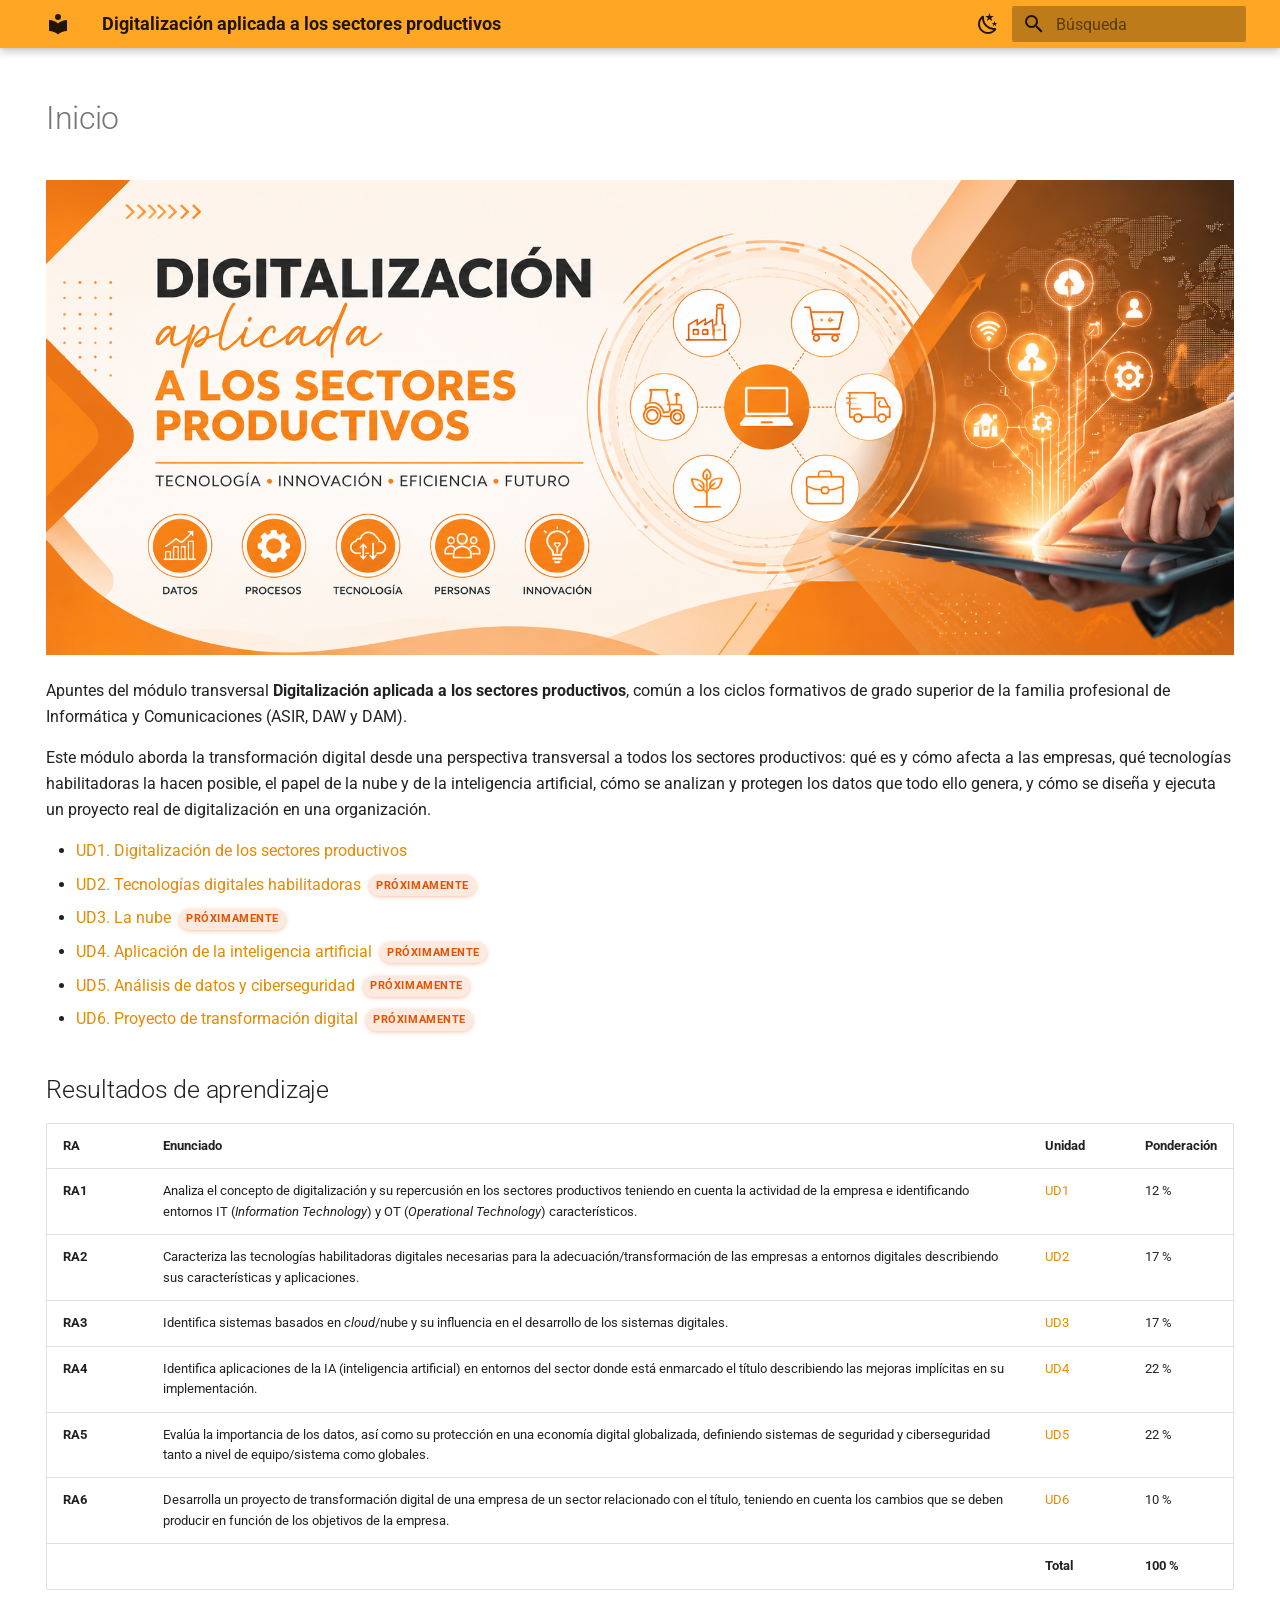
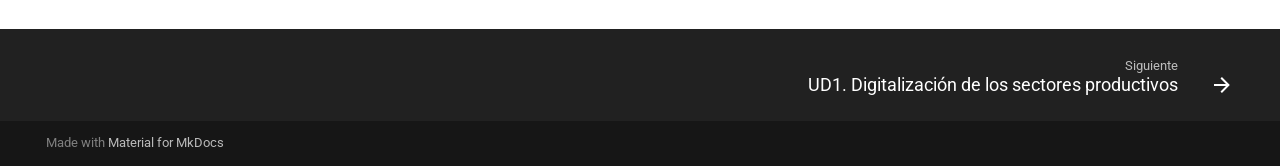
==== index.html @ 815c5373 "Deployed 82ef270 with MkDocs version: 1.6.1" ====
<!doctype html>
<html lang="es" class="no-js">
  <head>
    
      <meta charset="utf-8">
      <meta name="viewport" content="width=device-width,initial-scale=1">
      
        <meta name="description" content="Apuntes del módulo Digitalización aplicada a los sectores productivos — ciclos formativos de grado superior de la familia de Informática y Comunicaciones">
      
      
        <meta name="author" content="Angela B. Serrano">
      
      
        <link rel="canonical" href="https://angelabserrano.github.io/digitalizacion/">
      
      
      
        <link rel="next" href="ud1/">
      
      
        
      
      
      <link rel="icon" href="assets/images/favicon.png">
      <meta name="generator" content="mkdocs-1.6.1, mkdocs-material-9.7.7">
    
    
      
        <title>Digitalización aplicada a los sectores productivos</title>
      
    
    
      <link rel="stylesheet" href="assets/stylesheets/main.ec1eaa64.min.css">
      
        
        <link rel="stylesheet" href="assets/stylesheets/palette.ab4e12ef.min.css">
      
      


    
    
      
    
    
      
        
        
        <link rel="preconnect" href="https://fonts.gstatic.com" crossorigin>
        <link rel="stylesheet" href="https://fonts.googleapis.com/css?family=Roboto:300,300i,400,400i,700,700i%7CRoboto+Mono:400,400i,700,700i&display=fallback">
        <style>:root{--md-text-font:"Roboto";--md-code-font:"Roboto Mono"}</style>
      
    
    
      <link rel="stylesheet" href="stylesheets/extra.css">
    
    <script>__md_scope=new URL(".",location),__md_hash=e=>[...e].reduce(((e,_)=>(e<<5)-e+_.charCodeAt(0)),0),__md_get=(e,_=localStorage,t=__md_scope)=>JSON.parse(_.getItem(t.pathname+"."+e)),__md_set=(e,_,t=localStorage,a=__md_scope)=>{try{t.setItem(a.pathname+"."+e,JSON.stringify(_))}catch(e){}}</script>
    
      

    
    
  </head>
  
  
    
    
      
    
    
    
    
    <body dir="ltr" data-md-color-scheme="default" data-md-color-primary="orange" data-md-color-accent="deep-orange">
  
    
    <input class="md-toggle" data-md-toggle="drawer" type="checkbox" id="__drawer" autocomplete="off">
    <input class="md-toggle" data-md-toggle="search" type="checkbox" id="__search" autocomplete="off">
    <label class="md-overlay" for="__drawer"></label>
    <div data-md-component="skip">
      
        
        <a href="#resultados-de-aprendizaje" class="md-skip">
          Saltar a contenido
        </a>
      
    </div>
    <div data-md-component="announce">
      
    </div>
    
    
      

  

<header class="md-header md-header--shadow" data-md-component="header">
  <nav class="md-header__inner md-grid" aria-label="Cabecera">
    <a href="." title="Digitalización aplicada a los sectores productivos" class="md-header__button md-logo" aria-label="Digitalización aplicada a los sectores productivos" data-md-component="logo">
      
  
  <svg xmlns="http://www.w3.org/2000/svg" viewBox="0 0 24 24"><path d="M12 8a3 3 0 0 0 3-3 3 3 0 0 0-3-3 3 3 0 0 0-3 3 3 3 0 0 0 3 3m0 3.54C9.64 9.35 6.5 8 3 8v11c3.5 0 6.64 1.35 9 3.54 2.36-2.19 5.5-3.54 9-3.54V8c-3.5 0-6.64 1.35-9 3.54"/></svg>

    </a>
    <label class="md-header__button md-icon" for="__drawer">
      
      <svg xmlns="http://www.w3.org/2000/svg" viewBox="0 0 24 24"><path d="M3 6h18v2H3zm0 5h18v2H3zm0 5h18v2H3z"/></svg>
    </label>
    <div class="md-header__title" data-md-component="header-title">
      <div class="md-header__ellipsis">
        <div class="md-header__topic">
          <span class="md-ellipsis">
            Digitalización aplicada a los sectores productivos
          </span>
        </div>
        <div class="md-header__topic" data-md-component="header-topic">
          <span class="md-ellipsis">
            
              Inicio
            
          </span>
        </div>
      </div>
    </div>
    
      
        <form class="md-header__option" data-md-component="palette">
  
    
    
    
    <input class="md-option" data-md-color-media="" data-md-color-scheme="default" data-md-color-primary="orange" data-md-color-accent="deep-orange"  aria-label="Modo oscuro"  type="radio" name="__palette" id="__palette_0">
    
      <label class="md-header__button md-icon" title="Modo oscuro" for="__palette_1" hidden>
        <svg xmlns="http://www.w3.org/2000/svg" viewBox="0 0 24 24"><path d="m17.75 4.09-2.53 1.94.91 3.06-2.63-1.81-2.63 1.81.91-3.06-2.53-1.94L12.44 4l1.06-3 1.06 3zm3.5 6.91-1.64 1.25.59 1.98-1.7-1.17-1.7 1.17.59-1.98L15.75 11l2.06-.05L18.5 9l.69 1.95zm-2.28 4.95c.83-.08 1.72 1.1 1.19 1.85-.32.45-.66.87-1.08 1.27C15.17 23 8.84 23 4.94 19.07c-3.91-3.9-3.91-10.24 0-14.14.4-.4.82-.76 1.27-1.08.75-.53 1.93.36 1.85 1.19-.27 2.86.69 5.83 2.89 8.02a9.96 9.96 0 0 0 8.02 2.89m-1.64 2.02a12.08 12.08 0 0 1-7.8-3.47c-2.17-2.19-3.33-5-3.49-7.82-2.81 3.14-2.7 7.96.31 10.98 3.02 3.01 7.84 3.12 10.98.31"/></svg>
      </label>
    
  
    
    
    
    <input class="md-option" data-md-color-media="" data-md-color-scheme="slate" data-md-color-primary="orange" data-md-color-accent="deep-orange"  aria-label="Modo claro"  type="radio" name="__palette" id="__palette_1">
    
      <label class="md-header__button md-icon" title="Modo claro" for="__palette_0" hidden>
        <svg xmlns="http://www.w3.org/2000/svg" viewBox="0 0 24 24"><path d="M12 7a5 5 0 0 1 5 5 5 5 0 0 1-5 5 5 5 0 0 1-5-5 5 5 0 0 1 5-5m0 2a3 3 0 0 0-3 3 3 3 0 0 0 3 3 3 3 0 0 0 3-3 3 3 0 0 0-3-3m0-7 2.39 3.42C13.65 5.15 12.84 5 12 5s-1.65.15-2.39.42zM3.34 7l4.16-.35A7.2 7.2 0 0 0 5.94 8.5c-.44.74-.69 1.5-.83 2.29zm.02 10 1.76-3.77a7.131 7.131 0 0 0 2.38 4.14zM20.65 7l-1.77 3.79a7.02 7.02 0 0 0-2.38-4.15zm-.01 10-4.14.36c.59-.51 1.12-1.14 1.54-1.86.42-.73.69-1.5.83-2.29zM12 22l-2.41-3.44c.74.27 1.55.44 2.41.44.82 0 1.63-.17 2.37-.44z"/></svg>
      </label>
    
  
</form>
      
    
    
      <script>var palette=__md_get("__palette");if(palette&&palette.color){if("(prefers-color-scheme)"===palette.color.media){var media=matchMedia("(prefers-color-scheme: light)"),input=document.querySelector(media.matches?"[data-md-color-media='(prefers-color-scheme: light)']":"[data-md-color-media='(prefers-color-scheme: dark)']");palette.color.media=input.getAttribute("data-md-color-media"),palette.color.scheme=input.getAttribute("data-md-color-scheme"),palette.color.primary=input.getAttribute("data-md-color-primary"),palette.color.accent=input.getAttribute("data-md-color-accent")}for(var[key,value]of Object.entries(palette.color))document.body.setAttribute("data-md-color-"+key,value)}</script>
    
    
    
      
      
        <label class="md-header__button md-icon" for="__search">
          
          <svg xmlns="http://www.w3.org/2000/svg" viewBox="0 0 24 24"><path d="M9.5 3A6.5 6.5 0 0 1 16 9.5c0 1.61-.59 3.09-1.56 4.23l.27.27h.79l5 5-1.5 1.5-5-5v-.79l-.27-.27A6.52 6.52 0 0 1 9.5 16 6.5 6.5 0 0 1 3 9.5 6.5 6.5 0 0 1 9.5 3m0 2C7 5 5 7 5 9.5S7 14 9.5 14 14 12 14 9.5 12 5 9.5 5"/></svg>
        </label>
        <div class="md-search" data-md-component="search" role="dialog">
  <label class="md-search__overlay" for="__search"></label>
  <div class="md-search__inner" role="search">
    <form class="md-search__form" name="search">
      <input type="text" class="md-search__input" name="query" aria-label="Búsqueda" placeholder="Búsqueda" autocapitalize="off" autocorrect="off" autocomplete="off" spellcheck="false" data-md-component="search-query" required>
      <label class="md-search__icon md-icon" for="__search">
        
        <svg xmlns="http://www.w3.org/2000/svg" viewBox="0 0 24 24"><path d="M9.5 3A6.5 6.5 0 0 1 16 9.5c0 1.61-.59 3.09-1.56 4.23l.27.27h.79l5 5-1.5 1.5-5-5v-.79l-.27-.27A6.52 6.52 0 0 1 9.5 16 6.5 6.5 0 0 1 3 9.5 6.5 6.5 0 0 1 9.5 3m0 2C7 5 5 7 5 9.5S7 14 9.5 14 14 12 14 9.5 12 5 9.5 5"/></svg>
        
        <svg xmlns="http://www.w3.org/2000/svg" viewBox="0 0 24 24"><path d="M20 11v2H8l5.5 5.5-1.42 1.42L4.16 12l7.92-7.92L13.5 5.5 8 11z"/></svg>
      </label>
      <nav class="md-search__options" aria-label="Buscar">
        
        <button type="reset" class="md-search__icon md-icon" title="Limpiar" aria-label="Limpiar" tabindex="-1">
          
          <svg xmlns="http://www.w3.org/2000/svg" viewBox="0 0 24 24"><path d="M19 6.41 17.59 5 12 10.59 6.41 5 5 6.41 10.59 12 5 17.59 6.41 19 12 13.41 17.59 19 19 17.59 13.41 12z"/></svg>
        </button>
      </nav>
      
        <div class="md-search__suggest" data-md-component="search-suggest"></div>
      
    </form>
    <div class="md-search__output">
      <div class="md-search__scrollwrap" tabindex="0" data-md-scrollfix>
        <div class="md-search-result" data-md-component="search-result">
          <div class="md-search-result__meta">
            Inicializando búsqueda
          </div>
          <ol class="md-search-result__list" role="presentation"></ol>
        </div>
      </div>
    </div>
  </div>
</div>
      
    
    
  </nav>
  
</header>
    
    <div class="md-container" data-md-component="container">
      
      
        
          
        
      
      <main class="md-main" data-md-component="main">
        <div class="md-main__inner md-grid">
          
            
              
                
              
              <div class="md-sidebar md-sidebar--primary" data-md-component="sidebar" data-md-type="navigation" hidden>
                <div class="md-sidebar__scrollwrap">
                  <div class="md-sidebar__inner">
                    



  

<nav class="md-nav md-nav--primary md-nav--integrated" aria-label="Navegación" data-md-level="0">
  <label class="md-nav__title" for="__drawer">
    <a href="." title="Digitalización aplicada a los sectores productivos" class="md-nav__button md-logo" aria-label="Digitalización aplicada a los sectores productivos" data-md-component="logo">
      
  
  <svg xmlns="http://www.w3.org/2000/svg" viewBox="0 0 24 24"><path d="M12 8a3 3 0 0 0 3-3 3 3 0 0 0-3-3 3 3 0 0 0-3 3 3 3 0 0 0 3 3m0 3.54C9.64 9.35 6.5 8 3 8v11c3.5 0 6.64 1.35 9 3.54 2.36-2.19 5.5-3.54 9-3.54V8c-3.5 0-6.64 1.35-9 3.54"/></svg>

    </a>
    Digitalización aplicada a los sectores productivos
  </label>
  
  <ul class="md-nav__list" data-md-scrollfix>
    
      
      
  
  
    
  
  
  
    <li class="md-nav__item md-nav__item--active">
      
      <input class="md-nav__toggle md-toggle" type="checkbox" id="__toc">
      
      
      
        <label class="md-nav__link md-nav__link--active" for="__toc">
          
  
  
  <span class="md-ellipsis">
    
  
    Inicio
  

    
  </span>
  
  

          <span class="md-nav__icon md-icon"></span>
        </label>
      
      <a href="." class="md-nav__link md-nav__link--active">
        
  
  
  <span class="md-ellipsis">
    
  
    Inicio
  

    
  </span>
  
  

      </a>
      
        

<nav class="md-nav md-nav--secondary" aria-label="Tabla de contenidos">
  
  
  
  
    <label class="md-nav__title" for="__toc">
      <span class="md-nav__icon md-icon"></span>
      Tabla de contenidos
    </label>
    <ul class="md-nav__list" data-md-component="toc" data-md-scrollfix>
      
        <li class="md-nav__item">
  <a href="#resultados-de-aprendizaje" class="md-nav__link">
    <span class="md-ellipsis">
      
        Resultados de aprendizaje
      
    </span>
  </a>
  
</li>
      
    </ul>
  
</nav>
      
    </li>
  

    
      
      
  
  
  
  
    <li class="md-nav__item">
      <a href="ud1/" class="md-nav__link">
        
  
  
  <span class="md-ellipsis">
    
  
    UD1. Digitalización de los sectores productivos
  

    
  </span>
  
  

      </a>
    </li>
  

    
      
      
  
  
  
  
    <li class="md-nav__item">
      <a href="ud2/" class="md-nav__link">
        
  
  
  <span class="md-ellipsis">
    
  
    UD2. Tecnologías digitales habilitadoras
  

    
  </span>
  
  

      </a>
    </li>
  

    
      
      
  
  
  
  
    <li class="md-nav__item">
      <a href="ud3/" class="md-nav__link">
        
  
  
  <span class="md-ellipsis">
    
  
    UD3. La nube
  

    
  </span>
  
  

      </a>
    </li>
  

    
      
      
  
  
  
  
    <li class="md-nav__item">
      <a href="ud4/" class="md-nav__link">
        
  
  
  <span class="md-ellipsis">
    
  
    UD4. Aplicación de la inteligencia artificial
  

    
  </span>
  
  

      </a>
    </li>
  

    
      
      
  
  
  
  
    <li class="md-nav__item">
      <a href="ud5/" class="md-nav__link">
        
  
  
  <span class="md-ellipsis">
    
  
    UD5. Análisis de datos y ciberseguridad
  

    
  </span>
  
  

      </a>
    </li>
  

    
      
      
  
  
  
  
    <li class="md-nav__item">
      <a href="ud6/" class="md-nav__link">
        
  
  
  <span class="md-ellipsis">
    
  
    UD6. Proyecto de transformación digital
  

    
  </span>
  
  

      </a>
    </li>
  

    
  </ul>
</nav>
                  </div>
                </div>
              </div>
            
            
          
          
            <div class="md-content" data-md-component="content">
              
              <article class="md-content__inner md-typeset">
                
                  
  




  <h1>Inicio</h1>

<p><img alt="Digitalización aplicada a los sectores productivos" src="assets/img/logo_portada.png" /></p>
<p>Apuntes del módulo transversal <strong>Digitalización aplicada a los sectores productivos</strong>, común a los ciclos formativos de grado superior de la familia profesional de Informática y Comunicaciones (ASIR, DAW y DAM).</p>
<p>Este módulo aborda la transformación digital desde una perspectiva transversal a todos los sectores productivos: qué es y cómo afecta a las empresas, qué tecnologías habilitadoras la hacen posible, el papel de la nube y de la inteligencia artificial, cómo se analizan y protegen los datos que todo ello genera, y cómo se diseña y ejecuta un proyecto real de digitalización en una organización.</p>
<ul>
<li><a href="ud1/">UD1. Digitalización de los sectores productivos</a></li>
<li><a href="ud2/">UD2. Tecnologías digitales habilitadoras</a> <span class="badge-proximamente">Próximamente</span></li>
<li><a href="ud3/">UD3. La nube</a> <span class="badge-proximamente">Próximamente</span></li>
<li><a href="ud4/">UD4. Aplicación de la inteligencia artificial</a> <span class="badge-proximamente">Próximamente</span></li>
<li><a href="ud5/">UD5. Análisis de datos y ciberseguridad</a> <span class="badge-proximamente">Próximamente</span></li>
<li><a href="ud6/">UD6. Proyecto de transformación digital</a> <span class="badge-proximamente">Próximamente</span></li>
</ul>
<h2 id="resultados-de-aprendizaje">Resultados de aprendizaje<a class="headerlink" href="#resultados-de-aprendizaje" title="Permanent link">&para;</a></h2>
<table>
<thead>
<tr>
<th>RA</th>
<th>Enunciado</th>
<th>Unidad</th>
<th>Ponderación</th>
</tr>
</thead>
<tbody>
<tr>
<td><strong>RA1</strong></td>
<td>Analiza el concepto de digitalización y su repercusión en los sectores productivos teniendo en cuenta la actividad de la empresa e identificando entornos IT (<em>Information Technology</em>) y OT (<em>Operational Technology</em>) característicos.</td>
<td><a href="ud1/">UD1</a></td>
<td>12 %</td>
</tr>
<tr>
<td><strong>RA2</strong></td>
<td>Caracteriza las tecnologías habilitadoras digitales necesarias para la adecuación/transformación de las empresas a entornos digitales describiendo sus características y aplicaciones.</td>
<td><a href="ud2/">UD2</a></td>
<td>17 %</td>
</tr>
<tr>
<td><strong>RA3</strong></td>
<td>Identifica sistemas basados en <em>cloud</em>/nube y su influencia en el desarrollo de los sistemas digitales.</td>
<td><a href="ud3/">UD3</a></td>
<td>17 %</td>
</tr>
<tr>
<td><strong>RA4</strong></td>
<td>Identifica aplicaciones de la IA (inteligencia artificial) en entornos del sector donde está enmarcado el título describiendo las mejoras implícitas en su implementación.</td>
<td><a href="ud4/">UD4</a></td>
<td>22 %</td>
</tr>
<tr>
<td><strong>RA5</strong></td>
<td>Evalúa la importancia de los datos, así como su protección en una economía digital globalizada, definiendo sistemas de seguridad y ciberseguridad tanto a nivel de equipo/sistema como globales.</td>
<td><a href="ud5/">UD5</a></td>
<td>22 %</td>
</tr>
<tr>
<td><strong>RA6</strong></td>
<td>Desarrolla un proyecto de transformación digital de una empresa de un sector relacionado con el título, teniendo en cuenta los cambios que se deben producir en función de los objetivos de la empresa.</td>
<td><a href="ud6/">UD6</a></td>
<td>10 %</td>
</tr>
<tr>
<td></td>
<td></td>
<td><strong>Total</strong></td>
<td><strong>100 %</strong></td>
</tr>
</tbody>
</table>







  
  




  



                
              </article>
            </div>
          
          
<script>var target=document.getElementById(location.hash.slice(1));target&&target.name&&(target.checked=target.name.startsWith("__tabbed_"))</script>
        </div>
        
          <button type="button" class="md-top md-icon" data-md-component="top" hidden>
  
  <svg xmlns="http://www.w3.org/2000/svg" viewBox="0 0 24 24"><path d="M13 20h-2V8l-5.5 5.5-1.42-1.42L12 4.16l7.92 7.92-1.42 1.42L13 8z"/></svg>
  Volver al principio
</button>
        
      </main>
      
        <footer class="md-footer">
  
    
      
        
      
      <nav class="md-footer__inner md-grid" aria-label="Pie" >
        
        
          
          <a href="ud1/" class="md-footer__link md-footer__link--next" aria-label="Siguiente: UD1. Digitalización de los sectores productivos">
            <div class="md-footer__title">
              <span class="md-footer__direction">
                Siguiente
              </span>
              <div class="md-ellipsis">
                UD1. Digitalización de los sectores productivos
              </div>
            </div>
            <div class="md-footer__button md-icon">
              
              <svg xmlns="http://www.w3.org/2000/svg" viewBox="0 0 24 24"><path d="M4 11v2h12l-5.5 5.5 1.42 1.42L19.84 12l-7.92-7.92L10.5 5.5 16 11z"/></svg>
            </div>
          </a>
        
      </nav>
    
  
  <div class="md-footer-meta md-typeset">
    <div class="md-footer-meta__inner md-grid">
      <div class="md-copyright">
  
  
    Made with
    <a href="https://squidfunk.github.io/mkdocs-material/" target="_blank" rel="noopener">
      Material for MkDocs
    </a>
  
</div>
      
    </div>
  </div>
</footer>
      
    </div>
    <div class="md-dialog" data-md-component="dialog">
      <div class="md-dialog__inner md-typeset"></div>
    </div>
    
    
    
      
      
      <script id="__config" type="application/json">{"annotate": null, "base": ".", "features": ["navigation.top", "navigation.footer", "toc.integrate", "search.highlight", "search.suggest", "content.code.copy", "toc.follow"], "search": "assets/javascripts/workers/search.2c215733.min.js", "tags": null, "translations": {"clipboard.copied": "Copiado al portapapeles", "clipboard.copy": "Copiar al portapapeles", "search.result.more.one": "1 m\u00e1s en esta p\u00e1gina", "search.result.more.other": "# m\u00e1s en esta p\u00e1gina", "search.result.none": "No se encontraron documentos", "search.result.one": "1 documento encontrado", "search.result.other": "# documentos encontrados", "search.result.placeholder": "Teclee para comenzar b\u00fasqueda", "search.result.term.missing": "Falta", "select.version": "Seleccionar versi\u00f3n"}, "version": null}</script>
    
    
      <script src="assets/javascripts/bundle.d7400e89.min.js"></script>
      
    
  </body>
</html>
---- assets/stylesheets/main.ec1eaa64.min.css ----
@charset "UTF-8";html{-webkit-text-size-adjust:none;-moz-text-size-adjust:none;text-size-adjust:none;box-sizing:border-box}*,:after,:before{box-sizing:inherit}@media (prefers-reduced-motion){*,:after,:before{transition:none!important}}body{margin:0}a,button,input,label{-webkit-tap-highlight-color:transparent}a{color:inherit;text-decoration:none}hr{border:0;box-sizing:initial;display:block;height:.05rem;overflow:visible;padding:0}small{font-size:80%}sub,sup{line-height:1em}img{border-style:none}table{border-collapse:initial;border-spacing:0}td,th{font-weight:400;vertical-align:top}button{background:#0000;border:0;font-family:inherit;font-size:inherit;margin:0;padding:0}input{border:0;outline:none}:root{--md-primary-fg-color:#4051b5;--md-primary-fg-color--light:#5d6cc0;--md-primary-fg-color--dark:#303fa1;--md-primary-bg-color:#fff;--md-primary-bg-color--light:#ffffffb3;--md-accent-fg-color:#526cfe;--md-accent-fg-color--transparent:#526cfe1a;--md-accent-bg-color:#fff;--md-accent-bg-color--light:#ffffffb3}[data-md-color-scheme=default]{color-scheme:light}[data-md-color-scheme=default] img[src$="#gh-dark-mode-only"],[data-md-color-scheme=default] img[src$="#only-dark"]{display:none}:root,[data-md-color-scheme=default]{--md-hue:225deg;--md-default-fg-color:#000000de;--md-default-fg-color--light:#0000008a;--md-default-fg-color--lighter:#00000052;--md-default-fg-color--lightest:#00000012;--md-default-bg-color:#fff;--md-default-bg-color--light:#ffffffb3;--md-default-bg-color--lighter:#ffffff4d;--md-default-bg-color--lightest:#ffffff1f;--md-code-fg-color:#36464e;--md-code-bg-color:#f5f5f5;--md-code-bg-color--light:#f5f5f5b3;--md-code-bg-color--lighter:#f5f5f54d;--md-code-hl-color:#4287ff;--md-code-hl-color--light:#4287ff1a;--md-code-hl-number-color:#d52a2a;--md-code-hl-special-color:#db1457;--md-code-hl-function-color:#a846b9;--md-code-hl-constant-color:#6e59d9;--md-code-hl-keyword-color:#3f6ec6;--md-code-hl-string-color:#1c7d4d;--md-code-hl-name-color:var(--md-code-fg-color);--md-code-hl-operator-color:var(--md-default-fg-color--light);--md-code-hl-punctuation-color:var(--md-default-fg-color--light);--md-code-hl-comment-color:var(--md-default-fg-color--light);--md-code-hl-generic-color:var(--md-default-fg-color--light);--md-code-hl-variable-color:var(--md-default-fg-color--light);--md-typeset-color:var(--md-default-fg-color);--md-typeset-a-color:var(--md-primary-fg-color);--md-typeset-del-color:#f5503d26;--md-typeset-ins-color:#0bd57026;--md-typeset-kbd-color:#fafafa;--md-typeset-kbd-accent-color:#fff;--md-typeset-kbd-border-color:#b8b8b8;--md-typeset-mark-color:#ffff0080;--md-typeset-table-color:#0000001f;--md-typeset-table-color--light:rgba(0,0,0,.035);--md-admonition-fg-color:var(--md-default-fg-color);--md-admonition-bg-color:var(--md-default-bg-color);--md-warning-fg-color:#000000de;--md-warning-bg-color:#ff9;--md-footer-fg-color:#fff;--md-footer-fg-color--light:#ffffffb3;--md-footer-fg-color--lighter:#ffffff73;--md-footer-bg-color:#000000de;--md-footer-bg-color--dark:#00000052;--md-shadow-z1:0 0.2rem 0.5rem #0000000d,0 0 0.05rem #0000001a;--md-shadow-z2:0 0.2rem 0.5rem #0000001a,0 0 0.05rem #00000040;--md-shadow-z3:0 0.2rem 0.5rem #0003,0 0 0.05rem #00000059}.md-icon svg{fill:currentcolor;display:block;height:1.2rem;width:1.2rem}body{-webkit-font-smoothing:antialiased;-moz-osx-font-smoothing:grayscale;--md-text-font-family:var(--md-text-font,_),-apple-system,BlinkMacSystemFont,Helvetica,Arial,sans-serif;--md-code-font-family:var(--md-code-font,_),SFMono-Regular,Consolas,Menlo,monospace}aside,body,input{font-feature-settings:"kern","liga";color:var(--md-typeset-color);font-family:var(--md-text-font-family)}code,kbd,pre{font-feature-settings:"kern";font-family:var(--md-code-font-family)}:root{--md-typeset-table-sort-icon:url('data:image/svg+xml;charset=utf-8,<svg xmlns="http://www.w3.org/2000/svg" viewBox="0 0 24 24"><path d="m18 21-4-4h3V7h-3l4-4 4 4h-3v10h3M2 19v-2h10v2M2 13v-2h7v2M2 7V5h4v2z"/></svg>');--md-typeset-table-sort-icon--asc:url('data:image/svg+xml;charset=utf-8,<svg xmlns="http://www.w3.org/2000/svg" viewBox="0 0 24 24"><path d="M19 17h3l-4 4-4-4h3V3h2M2 17h10v2H2M6 5v2H2V5m0 6h7v2H2z"/></svg>');--md-typeset-table-sort-icon--desc:url('data:image/svg+xml;charset=utf-8,<svg xmlns="http://www.w3.org/2000/svg" viewBox="0 0 24 24"><path d="M19 7h3l-4-4-4 4h3v14h2M2 17h10v2H2M6 5v2H2V5m0 6h7v2H2z"/></svg>')}.md-typeset{-webkit-print-color-adjust:exact;color-adjust:exact;font-size:.8rem;line-height:1.6;overflow-wrap:break-word}@media print{.md-typeset{font-size:.68rem}}.md-typeset blockquote,.md-typeset dl,.md-typeset figure,.md-typeset ol,.md-typeset pre,.md-typeset ul{margin-bottom:1em;margin-top:1em}.md-typeset h1{color:var(--md-default-fg-color--light);font-size:2em;line-height:1.3;margin:0 0 1.25em}.md-typeset h1,.md-typeset h2{font-weight:300;letter-spacing:-.01em}.md-typeset h2{font-size:1.5625em;line-height:1.4;margin:1.6em 0 .64em}.md-typeset h3{font-size:1.25em;font-weight:400;letter-spacing:-.01em;line-height:1.5;margin:1.6em 0 .8em}.md-typeset h2+h3{margin-top:.8em}.md-typeset h4{font-weight:700;letter-spacing:-.01em;margin:1em 0}.md-typeset h5,.md-typeset h6{color:var(--md-default-fg-color--light);font-size:.8em;font-weight:700;letter-spacing:-.01em;margin:1.25em 0}.md-typeset h5{text-transform:uppercase}.md-typeset h5 code{text-transform:none}.md-typeset hr{border-bottom:.05rem solid var(--md-default-fg-color--lightest);display:flow-root;margin:1.5em 0}.md-typeset a{color:var(--md-typeset-a-color);word-break:break-word}.md-typeset a,.md-typeset a:before{transition:color 125ms}.md-typeset a:focus,.md-typeset a:hover{color:var(--md-accent-fg-color)}.md-typeset a:focus code,.md-typeset a:hover code{background-color:var(--md-accent-fg-color--transparent);color:var(--md-accent-fg-color)}.md-typeset a code{color:var(--md-typeset-a-color)}.md-typeset a.focus-visible{outline-color:var(--md-accent-fg-color);outline-offset:.2rem}.md-typeset code,.md-typeset kbd,.md-typeset pre{color:var(--md-code-fg-color);direction:ltr;font-variant-ligatures:none;transition:background-color 125ms}@media print{.md-typeset code,.md-typeset kbd,.md-typeset pre{white-space:pre-wrap}}.md-typeset code{background-color:var(--md-code-bg-color);border-radius:.1rem;-webkit-box-decoration-break:clone;box-decoration-break:clone;font-size:.85em;padding:0 .2941176471em;transition:color 125ms,background-color 125ms;word-break:break-word}.md-typeset code:not(.focus-visible){-webkit-tap-highlight-color:transparent;outline:none}.md-typeset pre{display:flow-root;line-height:1.4;position:relative}.md-typeset pre>code{-webkit-box-decoration-break:slice;box-decoration-break:slice;box-shadow:none;display:block;margin:0;outline-color:var(--md-accent-fg-color);overflow:auto;padding:.7720588235em 1.1764705882em;scrollbar-color:var(--md-default-fg-color--lighter) #0000;scrollbar-width:thin;touch-action:auto;word-break:normal}.md-typeset pre>code:hover{scrollbar-color:var(--md-accent-fg-color) #0000}.md-typeset pre>code::-webkit-scrollbar{height:.2rem;width:.2rem}.md-typeset pre>code::-webkit-scrollbar-thumb{background-color:var(--md-default-fg-color--lighter)}.md-typeset pre>code::-webkit-scrollbar-thumb:hover{background-color:var(--md-accent-fg-color)}.md-typeset kbd{background-color:var(--md-typeset-kbd-color);border-radius:.1rem;box-shadow:0 .1rem 0 .05rem var(--md-typeset-kbd-border-color),0 .1rem 0 var(--md-typeset-kbd-border-color),0 -.1rem .2rem var(--md-typeset-kbd-accent-color) inset;color:var(--md-default-fg-color);display:inline-block;font-size:.75em;padding:0 .6666666667em;vertical-align:text-top;word-break:break-word}.md-typeset mark{background-color:var(--md-typeset-mark-color);-webkit-box-decoration-break:clone;box-decoration-break:clone;color:inherit;word-break:break-word}.md-typeset abbr{cursor:help;text-decoration:none}.md-typeset [data-preview],.md-typeset abbr{border-bottom:.05rem dotted var(--md-default-fg-color--light)}.md-typeset small{opacity:.75}[dir=ltr] .md-typeset sub,[dir=ltr] .md-typeset sup{margin-left:.078125em}[dir=rtl] .md-typeset sub,[dir=rtl] .md-typeset sup{margin-right:.078125em}[dir=ltr] .md-typeset blockquote{padding-left:.6rem}[dir=rtl] .md-typeset blockquote{padding-right:.6rem}[dir=ltr] .md-typeset blockquote{border-left:.2rem solid var(--md-default-fg-color--lighter)}[dir=rtl] .md-typeset blockquote{border-right:.2rem solid var(--md-default-fg-color--lighter)}.md-typeset blockquote{color:var(--md-default-fg-color--light);margin-left:0;margin-right:0}.md-typeset ul{list-style-type:disc}.md-typeset ul[type]{list-style-type:revert-layer}[dir=ltr] .md-typeset ol,[dir=ltr] .md-typeset ul{margin-left:.625em}[dir=rtl] .md-typeset ol,[dir=rtl] .md-typeset ul{margin-right:.625em}.md-typeset ol,.md-typeset ul{padding:0}.md-typeset ol:not([hidden]),.md-typeset ul:not([hidden]){display:flow-root}.md-typeset ol ol,.md-typeset ul ol{list-style-type:lower-alpha}.md-typeset ol ol ol,.md-typeset ul ol ol{list-style-type:lower-roman}.md-typeset ol ol ol ol,.md-typeset ul ol ol ol{list-style-type:upper-alpha}.md-typeset ol ol ol ol ol,.md-typeset ul ol ol ol ol{list-style-type:upper-roman}.md-typeset ol[type],.md-typeset ul[type]{list-style-type:revert-layer}[dir=ltr] .md-typeset ol li,[dir=ltr] .md-typeset ul li{margin-left:1.25em}[dir=rtl] .md-typeset ol li,[dir=rtl] .md-typeset ul li{margin-right:1.25em}.md-typeset ol li,.md-typeset ul li{margin-bottom:.5em}.md-typeset ol li blockquote,.md-typeset ol li p,.md-typeset ul li blockquote,.md-typeset ul li p{margin:.5em 0}.md-typeset ol li:last-child,.md-typeset ul li:last-child{margin-bottom:0}[dir=ltr] .md-typeset ol li ol,[dir=ltr] .md-typeset ol li ul,[dir=ltr] .md-typeset ul li ol,[dir=ltr] .md-typeset ul li ul{margin-left:.625em}[dir=rtl] .md-typeset ol li ol,[dir=rtl] .md-typeset ol li ul,[dir=rtl] .md-typeset ul li ol,[dir=rtl] .md-typeset ul li ul{margin-right:.625em}.md-typeset ol li ol,.md-typeset ol li ul,.md-typeset ul li ol,.md-typeset ul li ul{margin-bottom:.5em;margin-top:.5em}[dir=ltr] .md-typeset dd{margin-left:1.875em}[dir=rtl] .md-typeset dd{margin-right:1.875em}.md-typeset dd{margin-bottom:1.5em;margin-top:1em}.md-typeset img,.md-typeset svg,.md-typeset video{height:auto;max-width:100%}.md-typeset img[align=left]{margin:1em 1em 1em 0}.md-typeset img[align=right]{margin:1em 0 1em 1em}.md-typeset img[align]:only-child{margin-top:0}.md-typeset figure{display:flow-root;margin:1em auto;max-width:100%;text-align:center;width:fit-content}.md-typeset figure img{display:block;margin:0 auto}.md-typeset figcaption{font-style:italic;margin:1em auto;max-width:24rem}.md-typeset iframe{max-width:100%}.md-typeset table:not([class]){background-color:var(--md-default-bg-color);border:.05rem solid var(--md-typeset-table-color);border-radius:.1rem;display:inline-block;font-size:.64rem;max-width:100%;overflow:auto;touch-action:auto}@media print{.md-typeset table:not([class]){display:table}}.md-typeset table:not([class])+*{margin-top:1.5em}.md-typeset table:not([class]) td>:first-child,.md-typeset table:not([class]) th>:first-child{margin-top:0}.md-typeset table:not([class]) td>:last-child,.md-typeset table:not([class]) th>:last-child{margin-bottom:0}.md-typeset table:not([class]) td:not([align]),.md-typeset table:not([class]) th:not([align]){text-align:left}[dir=rtl] .md-typeset table:not([class]) td:not([align]),[dir=rtl] .md-typeset table:not([class]) th:not([align]){text-align:right}.md-typeset table:not([class]) th{font-weight:700;min-width:5rem;padding:.9375em 1.25em;vertical-align:top}.md-typeset table:not([class]) td{border-top:.05rem solid var(--md-typeset-table-color);padding:.9375em 1.25em;vertical-align:top}.md-typeset table:not([class]) tbody tr{transition:background-color 125ms}.md-typeset table:not([class]) tbody tr:hover{background-color:var(--md-typeset-table-color--light);box-shadow:0 .05rem 0 var(--md-default-bg-color) inset}.md-typeset table:not([class]) a{word-break:normal}.md-typeset table th[role=columnheader]{cursor:pointer}[dir=ltr] .md-typeset table th[role=columnheader]:after{margin-left:.5em}[dir=rtl] .md-typeset table th[role=columnheader]:after{margin-right:.5em}.md-typeset table th[role=columnheader]:after{content:"";display:inline-block;height:1.2em;-webkit-mask-image:var(--md-typeset-table-sort-icon);mask-image:var(--md-typeset-table-sort-icon);-webkit-mask-repeat:no-repeat;mask-repeat:no-repeat;-webkit-mask-size:contain;mask-size:contain;transition:background-color 125ms;vertical-align:text-bottom;width:1.2em}.md-typeset table th[role=columnheader]:hover:after{background-color:var(--md-default-fg-color--lighter)}.md-typeset table th[role=columnheader][aria-sort=ascending]:after{background-color:var(--md-default-fg-color--light);-webkit-mask-image:var(--md-typeset-table-sort-icon--asc);mask-image:var(--md-typeset-table-sort-icon--asc)}.md-typeset table th[role=columnheader][aria-sort=descending]:after{background-color:var(--md-default-fg-color--light);-webkit-mask-image:var(--md-typeset-table-sort-icon--desc);mask-image:var(--md-typeset-table-sort-icon--desc)}.md-typeset__scrollwrap{margin:1em -.8rem;overflow-x:auto;touch-action:auto}.md-typeset__table{display:inline-block;margin-bottom:.5em;padding:0 .8rem}@media print{.md-typeset__table{display:block}}html .md-typeset__table table{display:table;margin:0;overflow:hidden;width:100%}@media screen and (max-width:44.984375em){.md-content__inner>pre{margin:1em -.8rem}.md-content__inner>pre code{border-radius:0}}.md-typeset .md-author{border-radius:100%;display:block;flex-shrink:0;height:1.6rem;overflow:hidden;position:relative;transition:color 125ms,transform 125ms;width:1.6rem}.md-typeset .md-author img{display:block}.md-typeset .md-author--more{background:var(--md-default-fg-color--lightest);color:var(--md-default-fg-color--lighter);font-size:.6rem;font-weight:700;line-height:1.6rem;text-align:center}.md-typeset .md-author--long{height:2.4rem;width:2.4rem}.md-typeset a.md-author{transform:scale(1)}.md-typeset a.md-author img{border-radius:100%;filter:grayscale(100%) opacity(75%);transition:filter 125ms}.md-typeset a.md-author:focus,.md-typeset a.md-author:hover{transform:scale(1.1);z-index:1}.md-typeset a.md-author:focus img,.md-typeset a.md-author:hover img{filter:grayscale(0)}.md-banner{background-color:var(--md-footer-bg-color);color:var(--md-footer-fg-color);overflow:auto}@media print{.md-banner{display:none}}.md-banner--warning{background-color:var(--md-warning-bg-color);color:var(--md-warning-fg-color)}.md-banner__inner{font-size:.7rem;margin:.6rem auto;padding:0 .8rem}[dir=ltr] .md-banner__button{float:right}[dir=rtl] .md-banner__button{float:left}.md-banner__button{color:inherit;cursor:pointer;transition:opacity .25s}.no-js .md-banner__button{display:none}.md-banner__button:hover{opacity:.7}html{font-size:125%;height:100%;overflow-x:hidden}@media screen and (min-width:100em){html{font-size:137.5%}}@media screen and (min-width:125em){html{font-size:150%}}body{background-color:var(--md-default-bg-color);display:flex;flex-direction:column;font-size:.5rem;min-height:100%;position:relative;width:100%}@media print{body{display:block}}@media screen and (max-width:59.984375em){body[data-md-scrolllock]{position:fixed}}.md-grid{margin-left:auto;margin-right:auto;max-width:61rem}.md-container{display:flex;flex-direction:column;flex-grow:1}@media print{.md-container{display:block}}.md-main{flex-grow:1}.md-main__inner{display:flex;height:100%;margin-top:1.5rem}.md-ellipsis{overflow:hidden;text-overflow:ellipsis}.md-toggle{display:none}.md-option{height:0;opacity:0;position:absolute;width:0}.md-option:checked+label:not([hidden]){display:block}.md-option.focus-visible+label{outline-color:var(--md-accent-fg-color);outline-style:auto}.md-skip{background-color:var(--md-default-fg-color);border-radius:.1rem;color:var(--md-default-bg-color);font-size:.64rem;margin:.5rem;opacity:0;outline-color:var(--md-accent-fg-color);padding:.3rem .5rem;position:fixed;transform:translateY(.4rem);z-index:-1}.md-skip:focus{opacity:1;transform:translateY(0);transition:transform .25s cubic-bezier(.4,0,.2,1),opacity 175ms 75ms;z-index:10}@page{margin:25mm}:root{--md-clipboard-icon:url('data:image/svg+xml;charset=utf-8,<svg xmlns="http://www.w3.org/2000/svg" viewBox="0 0 24 24"><path d="M19 21H8V7h11m0-2H8a2 2 0 0 0-2 2v14a2 2 0 0 0 2 2h11a2 2 0 0 0 2-2V7a2 2 0 0 0-2-2m-3-4H4a2 2 0 0 0-2 2v14h2V3h12z"/></svg>')}.md-clipboard{border-radius:.1rem;color:var(--md-default-fg-color--lightest);cursor:pointer;height:1.5em;outline-color:var(--md-accent-fg-color);outline-offset:.1rem;transition:color .25s;width:1.5em;z-index:1}@media print{.md-clipboard{display:none}}.md-clipboard:not(.focus-visible){-webkit-tap-highlight-color:transparent;outline:none}:hover>.md-clipboard{color:var(--md-default-fg-color--light)}.md-clipboard:focus,.md-clipboard:hover{color:var(--md-accent-fg-color)}.md-clipboard:after{background-color:currentcolor;content:"";display:block;height:1.125em;margin:0 auto;-webkit-mask-image:var(--md-clipboard-icon);mask-image:var(--md-clipboard-icon);-webkit-mask-position:center;mask-position:center;-webkit-mask-repeat:no-repeat;mask-repeat:no-repeat;-webkit-mask-size:contain;mask-size:contain;width:1.125em}.md-clipboard--inline{cursor:pointer}.md-clipboard--inline code{transition:color .25s,background-color .25s}.md-clipboard--inline:focus code,.md-clipboard--inline:hover code{background-color:var(--md-accent-fg-color--transparent);color:var(--md-accent-fg-color)}:root{--md-code-select-icon:url('data:image/svg+xml;charset=utf-8,<svg xmlns="http://www.w3.org/2000/svg" viewBox="0 0 24 24"><path d="M19 19h-4v2h4c1.1 0 2-.9 2-2v-4h-2m0-12h-4v2h4v4h2V5c0-1.1-.9-2-2-2M5 5h4V3H5c-1.1 0-2 .9-2 2v4h2m0 6H3v4c0 1.1.9 2 2 2h4v-2H5zm2-4h2v2H7zm4 0h2v2h-2zm4 0h2v2h-2zM7 7h2v2H7zm4 0h2v2h-2zm4 0h2v2h-2zm-8 8h2v2H7zm4 0h2v2h-2zm4 0h2v2h-2z"/></svg>');--md-code-copy-icon:url('data:image/svg+xml;charset=utf-8,<svg xmlns="http://www.w3.org/2000/svg" viewBox="0 0 24 24"><path d="M19 21H8V7h11m0-2H8a2 2 0 0 0-2 2v14a2 2 0 0 0 2 2h11a2 2 0 0 0 2-2V7a2 2 0 0 0-2-2m-3-4H4a2 2 0 0 0-2 2v14h2V3h12z"/></svg>')}.md-typeset .md-code__content{display:grid}.md-code__nav{background-color:var(--md-code-bg-color--lighter);border-radius:.1rem;display:flex;gap:.2rem;padding:.2rem;position:absolute;right:.25em;top:.25em;transition:background-color .25s;z-index:1}:hover>.md-code__nav{background-color:var(--md-code-bg-color--light)}.md-code__button{color:var(--md-default-fg-color--lightest);cursor:pointer;display:block;height:1.5em;outline-color:var(--md-accent-fg-color);outline-offset:.1rem;transition:color .25s;width:1.5em}:hover>*>.md-code__button{color:var(--md-default-fg-color--light)}.md-code__button.focus-visible,.md-code__button:hover{color:var(--md-accent-fg-color)}.md-code__button--active{color:var(--md-default-fg-color)!important}.md-code__button:after{background-color:currentcolor;content:"";display:block;height:1.125em;margin:0 auto;-webkit-mask-position:center;mask-position:center;-webkit-mask-repeat:no-repeat;mask-repeat:no-repeat;-webkit-mask-size:contain;mask-size:contain;width:1.125em}.md-code__button[data-md-type=select]:after{-webkit-mask-image:var(--md-code-select-icon);mask-image:var(--md-code-select-icon)}.md-code__button[data-md-type=copy]:after{-webkit-mask-image:var(--md-code-copy-icon);mask-image:var(--md-code-copy-icon)}@keyframes consent{0%{opacity:0;transform:translateY(100%)}to{opacity:1;transform:translateY(0)}}@keyframes overlay{0%{opacity:0}to{opacity:1}}.md-consent__overlay{animation:overlay .25s both;-webkit-backdrop-filter:blur(.1rem);backdrop-filter:blur(.1rem);background-color:#0000008a;height:100%;opacity:1;position:fixed;top:0;width:100%;z-index:5}.md-consent__inner{animation:consent .5s cubic-bezier(.1,.7,.1,1) both;background-color:var(--md-default-bg-color);border:0;border-radius:.1rem;bottom:0;box-shadow:0 0 .2rem #0000001a,0 .2rem .4rem #0003;max-height:100%;overflow:auto;padding:0;position:fixed;width:100%;z-index:5}.md-consent__form{padding:.8rem}.md-consent__settings{display:none;margin:1em 0}input:checked+.md-consent__settings{display:block}.md-consent__controls{margin-bottom:.8rem}.md-typeset .md-consent__controls .md-button{display:inline}@media screen and (max-width:44.984375em){.md-typeset .md-consent__controls .md-button{display:block;margin-top:.4rem;text-align:center;width:100%}}.md-consent label{cursor:pointer}.md-content{flex-grow:1;min-width:0}.md-content__inner{margin:0 .8rem 1.2rem;padding-top:.6rem}@media screen and (min-width:76.25em){[dir=ltr] .md-sidebar--primary:not([hidden])~.md-content>.md-content__inner{margin-left:1.2rem}[dir=ltr] .md-sidebar--secondary:not([hidden])~.md-content>.md-content__inner,[dir=rtl] .md-sidebar--primary:not([hidden])~.md-content>.md-content__inner{margin-right:1.2rem}[dir=rtl] .md-sidebar--secondary:not([hidden])~.md-content>.md-content__inner{margin-left:1.2rem}}.md-content__inner:before{content:"";display:block;height:.4rem}.md-content__inner>:last-child{margin-bottom:0}[dir=ltr] .md-content__button{float:right}[dir=rtl] .md-content__button{float:left}[dir=ltr] .md-content__button{margin-left:.4rem}[dir=rtl] .md-content__button{margin-right:.4rem}.md-content__button{margin:.4rem 0;padding:0}@media print{.md-content__button{display:none}}.md-typeset .md-content__button{color:var(--md-default-fg-color--lighter)}.md-content__button svg{display:inline;vertical-align:top}[dir=rtl] .md-content__button svg{transform:scaleX(-1)}[dir=ltr] .md-dialog{right:.8rem}[dir=rtl] .md-dialog{left:.8rem}.md-dialog{background-color:var(--md-default-fg-color);border-radius:.1rem;bottom:.8rem;box-shadow:var(--md-shadow-z3);min-width:11.1rem;opacity:0;padding:.4rem .6rem;pointer-events:none;position:fixed;transform:translateY(100%);transition:transform 0ms .4s,opacity .4s;z-index:4}@media print{.md-dialog{display:none}}.md-dialog--active{opacity:1;pointer-events:auto;transform:translateY(0);transition:transform .4s cubic-bezier(.075,.85,.175,1),opacity .4s}.md-dialog__inner{color:var(--md-default-bg-color);font-size:.7rem}.md-feedback{margin:2em 0 1em;text-align:center}.md-feedback fieldset{border:none;margin:0;padding:0}.md-feedback__title{font-weight:700;margin:1em auto}.md-feedback__inner{position:relative}.md-feedback__list{display:flex;flex-wrap:wrap;place-content:baseline center;position:relative}.md-feedback__list:hover .md-icon:not(:disabled){color:var(--md-default-fg-color--lighter)}:disabled .md-feedback__list{min-height:1.8rem}.md-feedback__icon{color:var(--md-default-fg-color--light);cursor:pointer;flex-shrink:0;margin:0 .1rem;transition:color 125ms}.md-feedback__icon:not(:disabled).md-icon:hover{color:var(--md-accent-fg-color)}.md-feedback__icon:disabled{color:var(--md-default-fg-color--lightest);pointer-events:none}.md-feedback__note{opacity:0;position:relative;transform:translateY(.4rem);transition:transform .4s cubic-bezier(.1,.7,.1,1),opacity .15s}.md-feedback__note>*{margin:0 auto;max-width:16rem}:disabled .md-feedback__note{opacity:1;transform:translateY(0)}@media print{.md-feedback{display:none}}.md-footer{background-color:var(--md-footer-bg-color);color:var(--md-footer-fg-color)}@media print{.md-footer{display:none}}.md-footer__inner{justify-content:space-between;overflow:auto;padding:.2rem}.md-footer__inner:not([hidden]){display:flex}.md-footer__link{align-items:end;display:flex;flex-grow:0.01;margin-bottom:.4rem;margin-top:1rem;max-width:100%;outline-color:var(--md-accent-fg-color);overflow:hidden;transition:opacity .25s}.md-footer__link:focus,.md-footer__link:hover{opacity:.7}[dir=rtl] .md-footer__link svg{transform:scaleX(-1)}@media screen and (max-width:44.984375em){.md-footer__link--prev{flex-shrink:0}.md-footer__link--prev .md-footer__title{display:none}}[dir=ltr] .md-footer__link--next{margin-left:auto}[dir=rtl] .md-footer__link--next{margin-right:auto}.md-footer__link--next{text-align:right}[dir=rtl] .md-footer__link--next{text-align:left}.md-footer__title{flex-grow:1;font-size:.9rem;margin-bottom:.7rem;max-width:calc(100% - 2.4rem);padding:0 1rem;white-space:nowrap}.md-footer__button{margin:.2rem;padding:.4rem}.md-footer__direction{font-size:.64rem;opacity:.7}.md-footer-meta{background-color:var(--md-footer-bg-color--dark)}.md-footer-meta__inner{display:flex;flex-wrap:wrap;justify-content:space-between;padding:.2rem}html .md-footer-meta.md-typeset a{color:var(--md-footer-fg-color--light)}html .md-footer-meta.md-typeset a:focus,html .md-footer-meta.md-typeset a:hover{color:var(--md-footer-fg-color)}.md-copyright{color:var(--md-footer-fg-color--lighter);font-size:.64rem;margin:auto .6rem;padding:.4rem 0;width:100%}@media screen and (min-width:45em){.md-copyright{width:auto}}.md-copyright__highlight{color:var(--md-footer-fg-color--light)}.md-social{display:inline-flex;gap:.2rem;margin:0 .4rem;padding:.2rem 0 .6rem}@media screen and (min-width:45em){.md-social{padding:.6rem 0}}.md-social__link{display:inline-block;height:1.6rem;text-align:center;width:1.6rem}.md-social__link:before{line-height:1.9}.md-social__link svg{fill:currentcolor;max-height:.8rem;vertical-align:-25%}.md-typeset .md-button{border:.1rem solid;border-radius:.1rem;color:var(--md-primary-fg-color);cursor:pointer;display:inline-block;font-weight:700;padding:.625em 2em;transition:color 125ms,background-color 125ms,border-color 125ms}.md-typeset .md-button--primary{background-color:var(--md-primary-fg-color);border-color:var(--md-primary-fg-color);color:var(--md-primary-bg-color)}.md-typeset .md-button:focus,.md-typeset .md-button:hover{background-color:var(--md-accent-fg-color);border-color:var(--md-accent-fg-color);color:var(--md-accent-bg-color)}[dir=ltr] .md-typeset .md-input{border-top-left-radius:.1rem}[dir=ltr] .md-typeset .md-input,[dir=rtl] .md-typeset .md-input{border-top-right-radius:.1rem}[dir=rtl] .md-typeset .md-input{border-top-left-radius:.1rem}.md-typeset .md-input{border-bottom:.1rem solid var(--md-default-fg-color--lighter);box-shadow:var(--md-shadow-z1);font-size:.8rem;height:1.8rem;padding:0 .6rem;transition:border .25s,box-shadow .25s}.md-typeset .md-input:focus,.md-typeset .md-input:hover{border-bottom-color:var(--md-accent-fg-color);box-shadow:var(--md-shadow-z2)}.md-typeset .md-input--stretch{width:100%}.md-header{background-color:var(--md-primary-fg-color);box-shadow:0 0 .2rem #0000,0 .2rem .4rem #0000;color:var(--md-primary-bg-color);display:block;left:0;position:sticky;right:0;top:0;z-index:4}@media print{.md-header{display:none}}.md-header[hidden]{transform:translateY(-100%);transition:transform .25s cubic-bezier(.8,0,.6,1),box-shadow .25s}.md-header--shadow{box-shadow:0 0 .2rem #0000001a,0 .2rem .4rem #0003;transition:transform .25s cubic-bezier(.1,.7,.1,1),box-shadow .25s}.md-header__inner{align-items:center;display:flex;padding:0 .2rem}.md-header__button{color:currentcolor;cursor:pointer;margin:.2rem;outline-color:var(--md-accent-fg-color);padding:.4rem;position:relative;transition:opacity .25s;vertical-align:middle;z-index:1}.md-header__button:hover{opacity:.7}.md-header__button:not([hidden]){display:inline-block}.md-header__button:not(.focus-visible){-webkit-tap-highlight-color:transparent;outline:none}.md-header__button.md-logo{margin:.2rem;padding:.4rem}@media screen and (max-width:76.234375em){.md-header__button.md-logo{display:none}}.md-header__button.md-logo img,.md-header__button.md-logo svg{fill:currentcolor;display:block;height:1.2rem;width:auto}@media screen and (min-width:60em){.md-header__button[for=__search]{display:none}}.no-js .md-header__button[for=__search]{display:none}[dir=rtl] .md-header__button[for=__search] svg{transform:scaleX(-1)}@media screen and (min-width:76.25em){.md-header__button[for=__drawer]{display:none}}.md-header__topic{display:flex;max-width:100%;position:absolute;transition:transform .4s cubic-bezier(.1,.7,.1,1),opacity .15s;white-space:nowrap}.md-header__topic+.md-header__topic{opacity:0;pointer-events:none;transform:translateX(1.25rem);transition:transform .4s cubic-bezier(1,.7,.1,.1),opacity .15s;z-index:-1}[dir=rtl] .md-header__topic+.md-header__topic{transform:translateX(-1.25rem)}.md-header__topic:first-child{font-weight:700}[dir=ltr] .md-header__title{margin-left:1rem;margin-right:.4rem}[dir=rtl] .md-header__title{margin-left:.4rem;margin-right:1rem}.md-header__title{flex-grow:1;font-size:.9rem;height:2.4rem;line-height:2.4rem}.md-header__title--active .md-header__topic{opacity:0;pointer-events:none;transform:translateX(-1.25rem);transition:transform .4s cubic-bezier(1,.7,.1,.1),opacity .15s;z-index:-1}[dir=rtl] .md-header__title--active .md-header__topic{transform:translateX(1.25rem)}.md-header__title--active .md-header__topic+.md-header__topic{opacity:1;pointer-events:auto;transform:translateX(0);transition:transform .4s cubic-bezier(.1,.7,.1,1),opacity .15s;z-index:0}.md-header__title>.md-header__ellipsis{height:100%;position:relative;width:100%}.md-header__option{display:flex;flex-shrink:0;max-width:100%;transition:max-width 0ms .25s,opacity .25s .25s;white-space:nowrap}[data-md-toggle=search]:checked~.md-header .md-header__option{max-width:0;opacity:0;transition:max-width 0ms,opacity 0ms}.md-header__option>input{bottom:0}.md-header__source{display:none}@media screen and (min-width:60em){[dir=ltr] .md-header__source{margin-left:1rem}[dir=rtl] .md-header__source{margin-right:1rem}.md-header__source{display:block;max-width:11.7rem;width:11.7rem}}@media screen and (min-width:76.25em){[dir=ltr] .md-header__source{margin-left:1.4rem}[dir=rtl] .md-header__source{margin-right:1.4rem}}.md-meta{color:var(--md-default-fg-color--light);font-size:.7rem;line-height:1.3}.md-meta__list{display:inline-flex;flex-wrap:wrap;list-style:none;margin:0;padding:0}.md-meta__item:not(:last-child):after{content:"·";margin-left:.2rem;margin-right:.2rem}.md-meta__link{color:var(--md-typeset-a-color)}.md-meta__link:focus,.md-meta__link:hover{color:var(--md-accent-fg-color)}.md-draft{background-color:#ff1744;border-radius:.125em;color:#fff;display:inline-block;font-weight:700;padding-left:.5714285714em;padding-right:.5714285714em}:root{--md-nav-icon--prev:url('data:image/svg+xml;charset=utf-8,<svg xmlns="http://www.w3.org/2000/svg" viewBox="0 0 24 24"><path d="M20 11v2H8l5.5 5.5-1.42 1.42L4.16 12l7.92-7.92L13.5 5.5 8 11z"/></svg>');--md-nav-icon--next:url('data:image/svg+xml;charset=utf-8,<svg xmlns="http://www.w3.org/2000/svg" viewBox="0 0 24 24"><path d="M8.59 16.58 13.17 12 8.59 7.41 10 6l6 6-6 6z"/></svg>');--md-toc-icon:url('data:image/svg+xml;charset=utf-8,<svg xmlns="http://www.w3.org/2000/svg" viewBox="0 0 24 24"><path d="M3 9h14V7H3zm0 4h14v-2H3zm0 4h14v-2H3zm16 0h2v-2h-2zm0-10v2h2V7zm0 6h2v-2h-2z"/></svg>')}.md-nav{font-size:.7rem;line-height:1.3}.md-nav__title{color:var(--md-default-fg-color--light);display:block;font-weight:700;overflow:hidden;padding:0 .6rem;text-overflow:ellipsis}.md-nav__title .md-nav__button{display:none}.md-nav__title .md-nav__button img{height:100%;width:auto}.md-nav__title .md-nav__button.md-logo img,.md-nav__title .md-nav__button.md-logo svg{fill:currentcolor;display:block;height:2.4rem;max-width:100%;object-fit:contain;width:auto}.md-nav__list{list-style:none;margin:0;padding:0}.md-nav__link{align-items:flex-start;display:flex;gap:.4rem;margin-top:.625em;scroll-snap-align:start;transition:color 125ms}.md-nav__link--passed,.md-nav__link--passed code{color:var(--md-default-fg-color--light)}.md-nav__item .md-nav__link--active,.md-nav__item .md-nav__link--active code{color:var(--md-typeset-a-color)}.md-nav__link .md-ellipsis{position:relative}.md-nav__link .md-ellipsis code{word-break:normal}[dir=ltr] .md-nav__link .md-icon:last-child{margin-left:auto}[dir=rtl] .md-nav__link .md-icon:last-child{margin-right:auto}.md-nav__link .md-typeset{font-size:.7rem;line-height:1.3}.md-nav__link svg{fill:currentcolor;flex-shrink:0;height:1.3em;position:relative}.md-nav__link[for]:focus,.md-nav__link[for]:hover,.md-nav__link[href]:focus,.md-nav__link[href]:hover{color:var(--md-accent-fg-color);cursor:pointer}.md-nav__link[for]:focus code,.md-nav__link[for]:hover code,.md-nav__link[href]:focus code,.md-nav__link[href]:hover code{background-color:var(--md-accent-fg-color--transparent);color:var(--md-accent-fg-color)}.md-nav__link.focus-visible{outline-color:var(--md-accent-fg-color);outline-offset:.2rem}.md-nav--primary .md-nav__link[for=__toc]{display:none}.md-nav--primary .md-nav__link[for=__toc] .md-icon:after{background-color:currentcolor;display:block;height:100%;-webkit-mask-image:var(--md-toc-icon);mask-image:var(--md-toc-icon);width:100%}.md-nav--primary .md-nav__link[for=__toc]~.md-nav{display:none}.md-nav__container>.md-nav__link{margin-top:0}.md-nav__container>.md-nav__link:first-child{flex-grow:1;min-width:0}.md-nav__icon{flex-shrink:0}.md-nav__source{display:none}@media screen and (max-width:76.234375em){.md-nav--primary,.md-nav--primary .md-nav{background-color:var(--md-default-bg-color);display:flex;flex-direction:column;height:100%;left:0;position:absolute;right:0;top:0;z-index:1}.md-nav--primary .md-nav__item,.md-nav--primary .md-nav__title{font-size:.8rem;line-height:1.5}.md-nav--primary .md-nav__title{background-color:var(--md-default-fg-color--lightest);color:var(--md-default-fg-color--light);cursor:pointer;height:5.6rem;line-height:2.4rem;padding:3rem .8rem .2rem;position:relative;white-space:nowrap}[dir=ltr] .md-nav--primary .md-nav__title .md-nav__icon{left:.4rem}[dir=rtl] .md-nav--primary .md-nav__title .md-nav__icon{right:.4rem}.md-nav--primary .md-nav__title .md-nav__icon{display:block;height:1.2rem;margin:.2rem;position:absolute;top:.4rem;width:1.2rem}.md-nav--primary .md-nav__title .md-nav__icon:after{background-color:currentcolor;content:"";display:block;height:100%;-webkit-mask-image:var(--md-nav-icon--prev);mask-image:var(--md-nav-icon--prev);-webkit-mask-position:center;mask-position:center;-webkit-mask-repeat:no-repeat;mask-repeat:no-repeat;-webkit-mask-size:contain;mask-size:contain;width:100%}.md-nav--primary .md-nav__title~.md-nav__list{background-color:var(--md-default-bg-color);box-shadow:0 .05rem 0 var(--md-default-fg-color--lightest) inset;overflow-y:auto;scroll-snap-type:y mandatory;touch-action:pan-y}.md-nav--primary .md-nav__title~.md-nav__list>:first-child{border-top:0}.md-nav--primary .md-nav__title[for=__drawer]{background-color:var(--md-primary-fg-color);color:var(--md-primary-bg-color);font-weight:700}.md-nav--primary .md-nav__title .md-logo{display:block;left:.2rem;margin:.2rem;padding:.4rem;position:absolute;right:.2rem;top:.2rem}.md-nav--primary .md-nav__list{flex:1}.md-nav--primary .md-nav__item{border-top:.05rem solid var(--md-default-fg-color--lightest)}.md-nav--primary .md-nav__item--active>.md-nav__link{color:var(--md-typeset-a-color)}.md-nav--primary .md-nav__item--active>.md-nav__link:focus,.md-nav--primary .md-nav__item--active>.md-nav__link:hover{color:var(--md-accent-fg-color)}.md-nav--primary .md-nav__link{margin-top:0;padding:.6rem .8rem}.md-nav--primary .md-nav__link svg{margin-top:.1em}.md-nav--primary .md-nav__link>.md-nav__link{padding:0}[dir=ltr] .md-nav--primary .md-nav__link .md-nav__icon{margin-right:-.2rem}[dir=rtl] .md-nav--primary .md-nav__link .md-nav__icon{margin-left:-.2rem}.md-nav--primary .md-nav__link .md-nav__icon{font-size:1.2rem;height:1.2rem;width:1.2rem}.md-nav--primary .md-nav__link .md-nav__icon:after{background-color:currentcolor;content:"";display:block;height:100%;-webkit-mask-image:var(--md-nav-icon--next);mask-image:var(--md-nav-icon--next);-webkit-mask-position:center;mask-position:center;-webkit-mask-repeat:no-repeat;mask-repeat:no-repeat;-webkit-mask-size:contain;mask-size:contain;width:100%}[dir=rtl] .md-nav--primary .md-nav__icon:after{transform:scale(-1)}.md-nav--primary .md-nav--secondary .md-nav{background-color:initial;position:static}[dir=ltr] .md-nav--primary .md-nav--secondary .md-nav .md-nav__link{padding-left:1.4rem}[dir=rtl] .md-nav--primary .md-nav--secondary .md-nav .md-nav__link{padding-right:1.4rem}[dir=ltr] .md-nav--primary .md-nav--secondary .md-nav .md-nav .md-nav__link{padding-left:2rem}[dir=rtl] .md-nav--primary .md-nav--secondary .md-nav .md-nav .md-nav__link{padding-right:2rem}[dir=ltr] .md-nav--primary .md-nav--secondary .md-nav .md-nav .md-nav .md-nav__link{padding-left:2.6rem}[dir=rtl] .md-nav--primary .md-nav--secondary .md-nav .md-nav .md-nav .md-nav__link{padding-right:2.6rem}[dir=ltr] .md-nav--primary .md-nav--secondary .md-nav .md-nav .md-nav .md-nav .md-nav__link{padding-left:3.2rem}[dir=rtl] .md-nav--primary .md-nav--secondary .md-nav .md-nav .md-nav .md-nav .md-nav__link{padding-right:3.2rem}.md-nav--secondary{background-color:initial}.md-nav__toggle~.md-nav{display:flex;opacity:0;transform:translateX(100%);transition:transform .25s cubic-bezier(.8,0,.6,1),opacity 125ms 50ms}[dir=rtl] .md-nav__toggle~.md-nav{transform:translateX(-100%)}.md-nav__toggle:checked~.md-nav{opacity:1;transform:translateX(0);transition:transform .25s cubic-bezier(.4,0,.2,1),opacity 125ms 125ms}.md-nav__toggle:checked~.md-nav>.md-nav__list{backface-visibility:hidden}}@media screen and (max-width:59.984375em){.md-nav--primary .md-nav__link[for=__toc]{display:flex}.md-nav--primary .md-nav__link[for=__toc] .md-icon:after{content:""}.md-nav--primary .md-nav__link[for=__toc]+.md-nav__link{display:none}.md-nav--primary .md-nav__link[for=__toc]~.md-nav{display:flex}.md-nav__source{background-color:var(--md-primary-fg-color--dark);color:var(--md-primary-bg-color);display:block;padding:0 .2rem}}@media screen and (min-width:60em) and (max-width:76.234375em){.md-nav--integrated .md-nav__link[for=__toc]{display:flex}.md-nav--integrated .md-nav__link[for=__toc] .md-icon:after{content:""}.md-nav--integrated .md-nav__link[for=__toc]+.md-nav__link{display:none}.md-nav--integrated .md-nav__link[for=__toc]~.md-nav{display:flex}}@media screen and (min-width:60em){.md-nav{margin-bottom:-.4rem}.md-nav--secondary .md-nav__title{background:var(--md-default-bg-color);box-shadow:0 0 .4rem .4rem var(--md-default-bg-color);position:sticky;top:0;z-index:1}.md-nav--secondary .md-nav__title[for=__toc]{scroll-snap-align:start}.md-nav--secondary .md-nav__title .md-nav__icon{display:none}[dir=ltr] .md-nav--secondary .md-nav__list{padding-left:.6rem}[dir=rtl] .md-nav--secondary .md-nav__list{padding-right:.6rem}.md-nav--secondary .md-nav__list{padding-bottom:.4rem}[dir=ltr] .md-nav--secondary .md-nav__item>.md-nav__link{margin-right:.4rem}[dir=rtl] .md-nav--secondary .md-nav__item>.md-nav__link{margin-left:.4rem}}@media screen and (min-width:76.25em){.md-nav{margin-bottom:-.4rem;transition:max-height .25s cubic-bezier(.86,0,.07,1)}.md-nav--primary .md-nav__title{background:var(--md-default-bg-color);box-shadow:0 0 .4rem .4rem var(--md-default-bg-color);position:sticky;top:0;z-index:1}.md-nav--primary .md-nav__title[for=__drawer]{scroll-snap-align:start}.md-nav--primary .md-nav__title .md-nav__icon{display:none}[dir=ltr] .md-nav--primary .md-nav__list{padding-left:.6rem}[dir=rtl] .md-nav--primary .md-nav__list{padding-right:.6rem}.md-nav--primary .md-nav__list{padding-bottom:.4rem}[dir=ltr] .md-nav--primary .md-nav__item>.md-nav__link{margin-right:.4rem}[dir=rtl] .md-nav--primary .md-nav__item>.md-nav__link{margin-left:.4rem}.md-nav__toggle~.md-nav{display:grid;grid-template-rows:minmax(.4rem,0fr);opacity:0;transition:grid-template-rows .25s cubic-bezier(.86,0,.07,1),opacity .25s,visibility 0ms .25s;visibility:collapse}.md-nav__toggle~.md-nav>.md-nav__list{overflow:hidden}.md-nav__toggle.md-toggle--indeterminate~.md-nav,.md-nav__toggle:checked~.md-nav{grid-template-rows:minmax(.4rem,1fr);opacity:1;transition:grid-template-rows .25s cubic-bezier(.86,0,.07,1),opacity .15s .1s,visibility 0ms;visibility:visible}.md-nav__toggle.md-toggle--indeterminate~.md-nav{transition:none}.md-nav__item--nested>.md-nav>.md-nav__title{display:none}.md-nav__item--section{display:block;margin:1.25em 0}.md-nav__item--section:last-child{margin-bottom:0}.md-nav__item--section>.md-nav__link{font-weight:700}.md-nav__item--section>.md-nav__link[for]{color:var(--md-default-fg-color--light)}.md-nav__item--section>.md-nav__link:not(.md-nav__container){pointer-events:none}.md-nav__item--section>.md-nav__link .md-icon,.md-nav__item--section>.md-nav__link>[for]{display:none}[dir=ltr] .md-nav__item--section>.md-nav{margin-left:-.6rem}[dir=rtl] .md-nav__item--section>.md-nav{margin-right:-.6rem}.md-nav__item--section>.md-nav{display:block;opacity:1;visibility:visible}.md-nav__item--section>.md-nav>.md-nav__list>.md-nav__item{padding:0}.md-nav__icon{border-radius:100%;height:.9rem;transition:background-color .25s;width:.9rem}.md-nav__icon:hover{background-color:var(--md-accent-fg-color--transparent)}.md-nav__icon:after{background-color:currentcolor;border-radius:100%;content:"";display:inline-block;height:100%;-webkit-mask-image:var(--md-nav-icon--next);mask-image:var(--md-nav-icon--next);-webkit-mask-position:center;mask-position:center;-webkit-mask-repeat:no-repeat;mask-repeat:no-repeat;-webkit-mask-size:contain;mask-size:contain;transition:transform .25s;vertical-align:-.1rem;width:100%}[dir=rtl] .md-nav__icon:after{transform:rotate(180deg)}.md-nav__item--nested .md-nav__toggle:checked~.md-nav__link .md-nav__icon:after,.md-nav__item--nested .md-toggle--indeterminate~.md-nav__link .md-nav__icon:after{transform:rotate(90deg)}.md-nav--lifted>.md-nav__list>.md-nav__item,.md-nav--lifted>.md-nav__title{display:none}.md-nav--lifted>.md-nav__list>.md-nav__item--active{display:block}.md-nav--lifted>.md-nav__list>.md-nav__item--active>.md-nav__link{background:var(--md-default-bg-color);box-shadow:0 0 .4rem .4rem var(--md-default-bg-color);margin-top:0;position:sticky;top:0;z-index:1}.md-nav--lifted>.md-nav__list>.md-nav__item--active>.md-nav__link:not(.md-nav__container){pointer-events:none}.md-nav--lifted>.md-nav__list>.md-nav__item--active.md-nav__item--section{margin:0}[dir=ltr] .md-nav--lifted>.md-nav__list>.md-nav__item>.md-nav:not(.md-nav--secondary){margin-left:-.6rem}[dir=rtl] .md-nav--lifted>.md-nav__list>.md-nav__item>.md-nav:not(.md-nav--secondary){margin-right:-.6rem}.md-nav--lifted>.md-nav__list>.md-nav__item>[for]{color:var(--md-default-fg-color--light)}.md-nav--lifted .md-nav[data-md-level="1"]{grid-template-rows:minmax(.4rem,1fr);opacity:1;visibility:visible}[dir=ltr] .md-nav--integrated>.md-nav__list>.md-nav__item--active .md-nav--secondary{border-left:.05rem solid var(--md-primary-fg-color)}[dir=rtl] .md-nav--integrated>.md-nav__list>.md-nav__item--active .md-nav--secondary{border-right:.05rem solid var(--md-primary-fg-color)}.md-nav--integrated>.md-nav__list>.md-nav__item--active .md-nav--secondary{display:block;margin-bottom:1.25em;opacity:1;visibility:visible}.md-nav--integrated>.md-nav__list>.md-nav__item--active .md-nav--secondary>.md-nav__list{overflow:visible;padding-bottom:0}.md-nav--integrated>.md-nav__list>.md-nav__item--active .md-nav--secondary>.md-nav__title{display:none}}.md-pagination{font-size:.8rem;font-weight:700;gap:.4rem}.md-pagination,.md-pagination>*{align-items:center;display:flex;justify-content:center}.md-pagination>*{border-radius:.2rem;height:1.8rem;min-width:1.8rem;text-align:center}.md-pagination__current{background-color:var(--md-default-fg-color--lightest);color:var(--md-default-fg-color--light)}.md-pagination__link{transition:color 125ms,background-color 125ms}.md-pagination__link:focus,.md-pagination__link:hover{background-color:var(--md-accent-fg-color--transparent);color:var(--md-accent-fg-color)}.md-pagination__link:focus svg,.md-pagination__link:hover svg{color:var(--md-accent-fg-color)}.md-pagination__link.focus-visible{outline-color:var(--md-accent-fg-color);outline-offset:.2rem}.md-pagination__link svg{fill:currentcolor;color:var(--md-default-fg-color--lighter);display:block;max-height:100%;width:1.2rem}:root{--md-path-icon:url('data:image/svg+xml;charset=utf-8,<svg xmlns="http://www.w3.org/2000/svg" viewBox="0 0 24 24"><path d="M8.59 16.58 13.17 12 8.59 7.41 10 6l6 6-6 6z"/></svg>')}.md-path{font-size:.7rem;margin:0 .8rem;overflow:auto;padding-top:1.2rem}.md-path:not([hidden]){display:block}@media screen and (min-width:76.25em){.md-path{margin:0 1.2rem}}.md-path__list{align-items:center;display:flex;gap:.2rem;list-style:none;margin:0;padding:0}.md-path__item:not(:first-child){display:inline-flex;gap:.2rem;white-space:nowrap}.md-path__item:not(:first-child):before{background-color:var(--md-default-fg-color--lighter);content:"";display:inline;height:.8rem;-webkit-mask-image:var(--md-path-icon);mask-image:var(--md-path-icon);width:.8rem}.md-path__link{align-items:center;color:var(--md-default-fg-color--light);display:flex}.md-path__link:focus,.md-path__link:hover{color:var(--md-accent-fg-color)}:root{--md-post-pin-icon:url('data:image/svg+xml;charset=utf-8,<svg xmlns="http://www.w3.org/2000/svg" viewBox="0 0 24 24"><path d="M16 12V4h1V2H7v2h1v8l-2 2v2h5.2v6h1.6v-6H18v-2z"/></svg>')}.md-post__back{border-bottom:.05rem solid var(--md-default-fg-color--lightest);margin-bottom:1.2rem;padding-bottom:1.2rem}@media screen and (max-width:76.234375em){.md-post__back{display:none}}[dir=rtl] .md-post__back svg{transform:scaleX(-1)}.md-post__authors{display:flex;flex-direction:column;gap:.6rem;margin:0 .6rem 1.2rem}.md-post .md-post__meta a{transition:color 125ms}.md-post .md-post__meta a:focus,.md-post .md-post__meta a:hover{color:var(--md-accent-fg-color)}.md-post__title{color:var(--md-default-fg-color--light);font-weight:700}.md-post--excerpt{margin-bottom:3.2rem}.md-post--excerpt .md-post__header{align-items:center;display:flex;gap:.6rem;min-height:1.6rem}.md-post--excerpt .md-post__authors{align-items:center;display:inline-flex;flex-direction:row;gap:.2rem;margin:0;min-height:2.4rem}[dir=ltr] .md-post--excerpt .md-post__meta .md-meta__list{margin-right:.4rem}[dir=rtl] .md-post--excerpt .md-post__meta .md-meta__list{margin-left:.4rem}.md-post--excerpt .md-post__content>:first-child{--md-scroll-margin:6rem;margin-top:0}.md-post>.md-nav--secondary{margin:1em 0}.md-pin{background:var(--md-default-fg-color--lightest);border-radius:1rem;margin-top:-.05rem;padding:.2rem}.md-pin:after{background-color:currentcolor;content:"";display:block;height:.6rem;margin:0 auto;-webkit-mask-image:var(--md-post-pin-icon);mask-image:var(--md-post-pin-icon);-webkit-mask-position:center;mask-position:center;-webkit-mask-repeat:no-repeat;mask-repeat:no-repeat;-webkit-mask-size:contain;mask-size:contain;width:.6rem}.md-profile{align-items:center;display:flex;font-size:.7rem;gap:.6rem;line-height:1.4;width:100%}.md-profile__description{flex-grow:1}.md-content--post{display:flex}@media screen and (max-width:76.234375em){.md-content--post{flex-flow:column-reverse}}.md-content--post>.md-content__inner{flex-grow:1;min-width:0}@media screen and (min-width:76.25em){[dir=ltr] .md-content--post>.md-content__inner{margin-left:1.2rem}[dir=rtl] .md-content--post>.md-content__inner{margin-right:1.2rem}}@media screen and (max-width:76.234375em){.md-sidebar.md-sidebar--post{padding:0;position:static;width:100%}.md-sidebar.md-sidebar--post .md-sidebar__scrollwrap{overflow:visible}.md-sidebar.md-sidebar--post .md-sidebar__inner{padding:0}.md-sidebar.md-sidebar--post .md-post__meta{margin-left:.6rem;margin-right:.6rem}.md-sidebar.md-sidebar--post .md-nav__item{border:none;display:inline}.md-sidebar.md-sidebar--post .md-nav__list{display:inline-flex;flex-wrap:wrap;gap:.6rem;padding-bottom:.6rem;padding-top:.6rem}.md-sidebar.md-sidebar--post .md-nav__link{padding:0}.md-sidebar.md-sidebar--post .md-nav{height:auto;margin-bottom:0;position:static}}:root{--md-progress-value:0;--md-progress-delay:400ms}.md-progress{background:var(--md-primary-bg-color);height:.075rem;opacity:min(clamp(0,var(--md-progress-value),1),clamp(0,100 - var(--md-progress-value),1));position:fixed;top:0;transform:scaleX(calc(var(--md-progress-value)*1%));transform-origin:left;transition:transform .5s cubic-bezier(.19,1,.22,1),opacity .25s var(--md-progress-delay);width:100%;z-index:4}:root{--md-search-result-icon:url('data:image/svg+xml;charset=utf-8,<svg xmlns="http://www.w3.org/2000/svg" viewBox="0 0 24 24"><path d="M14 2H6a2 2 0 0 0-2 2v16a2 2 0 0 0 2 2h7c-.41-.25-.8-.56-1.14-.9-.33-.33-.61-.7-.86-1.1H6V4h7v5h5v1.18c.71.16 1.39.43 2 .82V8zm6.31 16.9c1.33-2.11.69-4.9-1.4-6.22-2.11-1.33-4.91-.68-6.22 1.4-1.34 2.11-.69 4.89 1.4 6.22 1.46.93 3.32.93 4.79.02L22 23.39 23.39 22zm-3.81.1a2.5 2.5 0 0 1-2.5-2.5 2.5 2.5 0 0 1 2.5-2.5 2.5 2.5 0 0 1 2.5 2.5 2.5 2.5 0 0 1-2.5 2.5"/></svg>')}.md-search{position:relative}@media screen and (min-width:60em){.md-search{padding:.2rem 0}}.no-js .md-search{display:none}.md-search__overlay{opacity:0;z-index:1}@media screen and (max-width:59.984375em){[dir=ltr] .md-search__overlay{left:-2.2rem}[dir=rtl] .md-search__overlay{right:-2.2rem}.md-search__overlay{background-color:var(--md-default-bg-color);border-radius:1rem;height:2rem;overflow:hidden;pointer-events:none;position:absolute;top:-1rem;transform-origin:center;transition:transform .3s .1s,opacity .2s .2s;width:2rem}[data-md-toggle=search]:checked~.md-header .md-search__overlay{opacity:1;transition:transform .4s,opacity .1s}}@media screen and (min-width:60em){[dir=ltr] .md-search__overlay{left:0}[dir=rtl] .md-search__overlay{right:0}.md-search__overlay{background-color:#0000008a;cursor:pointer;height:0;position:fixed;top:0;transition:width 0ms .25s,height 0ms .25s,opacity .25s;width:0}[data-md-toggle=search]:checked~.md-header .md-search__overlay{height:200vh;opacity:1;transition:width 0ms,height 0ms,opacity .25s;width:100%}}@media screen and (max-width:29.984375em){[data-md-toggle=search]:checked~.md-header .md-search__overlay{transform:scale(45)}}@media screen and (min-width:30em) and (max-width:44.984375em){[data-md-toggle=search]:checked~.md-header .md-search__overlay{transform:scale(60)}}@media screen and (min-width:45em) and (max-width:59.984375em){[data-md-toggle=search]:checked~.md-header .md-search__overlay{transform:scale(75)}}.md-search__inner{backface-visibility:hidden}@media screen and (max-width:59.984375em){[dir=ltr] .md-search__inner{left:0}[dir=rtl] .md-search__inner{right:0}.md-search__inner{height:0;opacity:0;overflow:hidden;position:fixed;top:0;transform:translateX(5%);transition:width 0ms .3s,height 0ms .3s,transform .15s cubic-bezier(.4,0,.2,1) .15s,opacity .15s .15s;width:0;z-index:2}[dir=rtl] .md-search__inner{transform:translateX(-5%)}[data-md-toggle=search]:checked~.md-header .md-search__inner{height:100%;opacity:1;transform:translateX(0);transition:width 0ms 0ms,height 0ms 0ms,transform .15s cubic-bezier(.1,.7,.1,1) .15s,opacity .15s .15s;width:100%}}@media screen and (min-width:60em){[dir=ltr] .md-search__inner{float:right}[dir=rtl] .md-search__inner{float:left}.md-search__inner{padding:.1rem 0;position:relative;transition:width .25s cubic-bezier(.1,.7,.1,1);width:11.7rem}}@media screen and (min-width:60em) and (max-width:76.234375em){[data-md-toggle=search]:checked~.md-header .md-search__inner{width:23.4rem}}@media screen and (min-width:76.25em){[data-md-toggle=search]:checked~.md-header .md-search__inner{width:34.4rem}}.md-search__form{background-color:var(--md-default-bg-color);box-shadow:0 0 .6rem #0000;height:2.4rem;position:relative;transition:color .25s,background-color .25s;z-index:2}@media screen and (min-width:60em){.md-search__form{background-color:#00000042;border-radius:.1rem;height:1.8rem}.md-search__form:hover{background-color:#ffffff1f}}[data-md-toggle=search]:checked~.md-header .md-search__form{background-color:var(--md-default-bg-color);border-radius:.1rem .1rem 0 0;box-shadow:0 0 .6rem #00000012;color:var(--md-default-fg-color)}[dir=ltr] .md-search__input{padding-left:3.6rem;padding-right:2.2rem}[dir=rtl] .md-search__input{padding-left:2.2rem;padding-right:3.6rem}.md-search__input{background:#0000;font-size:.9rem;height:100%;position:relative;text-overflow:ellipsis;width:100%;z-index:2}.md-search__input::placeholder{transition:color .25s}.md-search__input::placeholder,.md-search__input~.md-search__icon{color:var(--md-default-fg-color--light)}.md-search__input::-ms-clear{display:none}@media screen and (max-width:59.984375em){.md-search__input{font-size:.9rem;height:2.4rem;width:100%}}@media screen and (min-width:60em){[dir=ltr] .md-search__input{padding-left:2.2rem}[dir=rtl] .md-search__input{padding-right:2.2rem}.md-search__input{color:inherit;font-size:.8rem}.md-search__input::placeholder{color:var(--md-primary-bg-color--light)}.md-search__input+.md-search__icon{color:var(--md-primary-bg-color)}[data-md-toggle=search]:checked~.md-header .md-search__input{text-overflow:clip}[data-md-toggle=search]:checked~.md-header .md-search__input+.md-search__icon{color:var(--md-default-fg-color--light)}[data-md-toggle=search]:checked~.md-header .md-search__input::placeholder{color:#0000}}.md-search__icon{cursor:pointer;display:inline-block;height:1.2rem;transition:color .25s,opacity .25s;width:1.2rem}.md-search__icon:hover{opacity:.7}[dir=ltr] .md-search__icon[for=__search]{left:.5rem}[dir=rtl] .md-search__icon[for=__search]{right:.5rem}.md-search__icon[for=__search]{position:absolute;top:.3rem;z-index:2}[dir=rtl] .md-search__icon[for=__search] svg{transform:scaleX(-1)}@media screen and (max-width:59.984375em){[dir=ltr] .md-search__icon[for=__search]{left:.8rem}[dir=rtl] .md-search__icon[for=__search]{right:.8rem}.md-search__icon[for=__search]{top:.6rem}.md-search__icon[for=__search] svg:first-child{display:none}}@media screen and (min-width:60em){.md-search__icon[for=__search]{pointer-events:none}.md-search__icon[for=__search] svg:last-child{display:none}}[dir=ltr] .md-search__options{right:.5rem}[dir=rtl] .md-search__options{left:.5rem}.md-search__options{pointer-events:none;position:absolute;top:.3rem;z-index:2}@media screen and (max-width:59.984375em){[dir=ltr] .md-search__options{right:.8rem}[dir=rtl] .md-search__options{left:.8rem}.md-search__options{top:.6rem}}[dir=ltr] .md-search__options>.md-icon{margin-left:.2rem}[dir=rtl] .md-search__options>.md-icon{margin-right:.2rem}.md-search__options>.md-icon{color:var(--md-default-fg-color--light);opacity:0;transform:scale(.75);transition:transform .15s cubic-bezier(.1,.7,.1,1),opacity .15s}.md-search__options>.md-icon:not(.focus-visible){-webkit-tap-highlight-color:transparent;outline:none}[data-md-toggle=search]:checked~.md-header .md-search__input:valid~.md-search__options>.md-icon{opacity:1;pointer-events:auto;transform:scale(1)}[data-md-toggle=search]:checked~.md-header .md-search__input:valid~.md-search__options>.md-icon:hover{opacity:.7}[dir=ltr] .md-search__suggest{padding-left:3.6rem;padding-right:2.2rem}[dir=rtl] .md-search__suggest{padding-left:2.2rem;padding-right:3.6rem}.md-search__suggest{align-items:center;color:var(--md-default-fg-color--lighter);display:flex;font-size:.9rem;height:100%;opacity:0;position:absolute;top:0;transition:opacity 50ms;white-space:pre;width:100%}@media screen and (min-width:60em){[dir=ltr] .md-search__suggest{padding-left:2.2rem}[dir=rtl] .md-search__suggest{padding-right:2.2rem}.md-search__suggest{font-size:.8rem}}[data-md-toggle=search]:checked~.md-header .md-search__suggest{opacity:1;transition:opacity .3s .1s}[dir=ltr] .md-search__output{border-bottom-left-radius:.1rem}[dir=ltr] .md-search__output,[dir=rtl] .md-search__output{border-bottom-right-radius:.1rem}[dir=rtl] .md-search__output{border-bottom-left-radius:.1rem}.md-search__output{overflow:hidden;position:absolute;width:100%;z-index:1}@media screen and (max-width:59.984375em){.md-search__output{bottom:0;top:2.4rem}}@media screen and (min-width:60em){.md-search__output{opacity:0;top:1.9rem;transition:opacity .4s}[data-md-toggle=search]:checked~.md-header .md-search__output{box-shadow:var(--md-shadow-z3);opacity:1}}.md-search__scrollwrap{backface-visibility:hidden;background-color:var(--md-default-bg-color);height:100%;overflow-y:auto;touch-action:pan-y}@media (-webkit-max-device-pixel-ratio:1),(max-resolution:1dppx){.md-search__scrollwrap{transform:translateZ(0)}}@media screen and (min-width:60em) and (max-width:76.234375em){.md-search__scrollwrap{width:23.4rem}}@media screen and (min-width:76.25em){.md-search__scrollwrap{width:34.4rem}}@media screen and (min-width:60em){.md-search__scrollwrap{max-height:0;scrollbar-color:var(--md-default-fg-color--lighter) #0000;scrollbar-width:thin}[data-md-toggle=search]:checked~.md-header .md-search__scrollwrap{max-height:75vh}.md-search__scrollwrap:hover{scrollbar-color:var(--md-accent-fg-color) #0000}.md-search__scrollwrap::-webkit-scrollbar{height:.2rem;width:.2rem}.md-search__scrollwrap::-webkit-scrollbar-thumb{background-color:var(--md-default-fg-color--lighter)}.md-search__scrollwrap::-webkit-scrollbar-thumb:hover{background-color:var(--md-accent-fg-color)}}.md-search-result{color:var(--md-default-fg-color);word-break:break-word}.md-search-result__meta{background-color:var(--md-default-fg-color--lightest);color:var(--md-default-fg-color--light);font-size:.64rem;line-height:1.8rem;padding:0 .8rem;scroll-snap-align:start}@media screen and (min-width:60em){[dir=ltr] .md-search-result__meta{padding-left:2.2rem}[dir=rtl] .md-search-result__meta{padding-right:2.2rem}}.md-search-result__list{list-style:none;margin:0;padding:0;-webkit-user-select:none;user-select:none}.md-search-result__item{box-shadow:0 -.05rem var(--md-default-fg-color--lightest)}.md-search-result__item:first-child{box-shadow:none}.md-search-result__link{display:block;outline:none;scroll-snap-align:start;transition:background-color .25s}.md-search-result__link:focus,.md-search-result__link:hover{background-color:var(--md-accent-fg-color--transparent)}.md-search-result__link:last-child p:last-child{margin-bottom:.6rem}.md-search-result__more>summary{cursor:pointer;display:block;outline:none;position:sticky;scroll-snap-align:start;top:0;z-index:1}.md-search-result__more>summary::marker{display:none}.md-search-result__more>summary::-webkit-details-marker{display:none}.md-search-result__more>summary>div{color:var(--md-typeset-a-color);font-size:.64rem;padding:.75em .8rem;transition:color .25s,background-color .25s}@media screen and (min-width:60em){[dir=ltr] .md-search-result__more>summary>div{padding-left:2.2rem}[dir=rtl] .md-search-result__more>summary>div{padding-right:2.2rem}}.md-search-result__more>summary:focus>div,.md-search-result__more>summary:hover>div{background-color:var(--md-accent-fg-color--transparent);color:var(--md-accent-fg-color)}.md-search-result__more[open]>summary{background-color:var(--md-default-bg-color)}.md-search-result__article{overflow:hidden;padding:0 .8rem;position:relative}@media screen and (min-width:60em){[dir=ltr] .md-search-result__article{padding-left:2.2rem}[dir=rtl] .md-search-result__article{padding-right:2.2rem}}[dir=ltr] .md-search-result__icon{left:0}[dir=rtl] .md-search-result__icon{right:0}.md-search-result__icon{color:var(--md-default-fg-color--light);height:1.2rem;margin:.5rem;position:absolute;width:1.2rem}@media screen and (max-width:59.984375em){.md-search-result__icon{display:none}}.md-search-result__icon:after{background-color:currentcolor;content:"";display:inline-block;height:100%;-webkit-mask-image:var(--md-search-result-icon);mask-image:var(--md-search-result-icon);-webkit-mask-position:center;mask-position:center;-webkit-mask-repeat:no-repeat;mask-repeat:no-repeat;-webkit-mask-size:contain;mask-size:contain;width:100%}[dir=rtl] .md-search-result__icon:after{transform:scaleX(-1)}.md-search-result .md-typeset{color:var(--md-default-fg-color--light);font-size:.64rem;line-height:1.6}.md-search-result .md-typeset h1{color:var(--md-default-fg-color);font-size:.8rem;font-weight:400;line-height:1.4;margin:.55rem 0}.md-search-result .md-typeset h1 mark{text-decoration:none}.md-search-result .md-typeset h2{color:var(--md-default-fg-color);font-size:.64rem;font-weight:700;line-height:1.6;margin:.5em 0}.md-search-result .md-typeset h2 mark{text-decoration:none}.md-search-result__terms{color:var(--md-default-fg-color);display:block;font-size:.64rem;font-style:italic;margin:.5em 0}.md-search-result mark{background-color:initial;color:var(--md-accent-fg-color);text-decoration:underline}.md-select{position:relative;z-index:1}.md-select__inner{background-color:var(--md-default-bg-color);border-radius:.1rem;box-shadow:var(--md-shadow-z2);color:var(--md-default-fg-color);left:50%;margin-top:.2rem;max-height:0;opacity:0;position:absolute;top:calc(100% - .2rem);transform:translate3d(-50%,.3rem,0);transition:transform .25s 375ms,opacity .25s .25s,max-height 0ms .5s}.md-select:focus-within .md-select__inner,.md-select:hover .md-select__inner{max-height:10rem;opacity:1;transform:translate3d(-50%,0,0);transition:transform .25s cubic-bezier(.1,.7,.1,1),opacity .25s,max-height 0ms}.md-select__inner:after{border-bottom:.2rem solid #0000;border-bottom-color:var(--md-default-bg-color);border-left:.2rem solid #0000;border-right:.2rem solid #0000;border-top:0;content:"";height:0;left:50%;margin-left:-.2rem;margin-top:-.2rem;position:absolute;top:0;width:0}.md-select__list{border-radius:.1rem;font-size:.8rem;list-style-type:none;margin:0;max-height:inherit;overflow:auto;padding:0}.md-select__item{line-height:1.8rem}[dir=ltr] .md-select__link{padding-left:.6rem;padding-right:1.2rem}[dir=rtl] .md-select__link{padding-left:1.2rem;padding-right:.6rem}.md-select__link{cursor:pointer;display:block;outline:none;scroll-snap-align:start;transition:background-color .25s,color .25s;width:100%}.md-select__link:focus,.md-select__link:hover{color:var(--md-accent-fg-color)}.md-select__link:focus{background-color:var(--md-default-fg-color--lightest)}.md-sidebar{align-self:flex-start;flex-shrink:0;padding:1.2rem 0;position:sticky;top:2.4rem;width:12.1rem}@media print{.md-sidebar{display:none}}@media screen and (max-width:76.234375em){[dir=ltr] .md-sidebar--primary{left:-12.1rem}[dir=rtl] .md-sidebar--primary{right:-12.1rem}.md-sidebar--primary{background-color:var(--md-default-bg-color);display:block;height:100%;position:fixed;top:0;transform:translateX(0);transition:transform .25s cubic-bezier(.4,0,.2,1),box-shadow .25s;width:12.1rem;z-index:5}[data-md-toggle=drawer]:checked~.md-container .md-sidebar--primary{box-shadow:var(--md-shadow-z3);transform:translateX(12.1rem)}[dir=rtl] [data-md-toggle=drawer]:checked~.md-container .md-sidebar--primary{transform:translateX(-12.1rem)}.md-sidebar--primary .md-sidebar__scrollwrap{bottom:0;left:0;margin:0;overflow:hidden;position:absolute;right:0;scroll-snap-type:none;top:0}}@media screen and (min-width:76.25em){.md-sidebar{height:0}.no-js .md-sidebar{height:auto}.md-header--lifted~.md-container .md-sidebar{top:4.8rem}}.md-sidebar--secondary{display:none;order:2}@media screen and (min-width:60em){.md-sidebar--secondary{height:0}.no-js .md-sidebar--secondary{height:auto}.md-sidebar--secondary:not([hidden]){display:block}.md-sidebar--secondary .md-sidebar__scrollwrap{touch-action:pan-y}}.md-sidebar__scrollwrap{backface-visibility:hidden;margin:0 .2rem;overflow-y:auto;scrollbar-color:var(--md-default-fg-color--lighter) #0000}@media screen and (min-width:60em){.md-sidebar__scrollwrap{scrollbar-gutter:stable;scrollbar-width:thin}}.md-sidebar__scrollwrap::-webkit-scrollbar{height:.2rem;width:.2rem}.md-sidebar__scrollwrap:focus-within,.md-sidebar__scrollwrap:hover{scrollbar-color:var(--md-accent-fg-color) #0000}.md-sidebar__scrollwrap:focus-within::-webkit-scrollbar-thumb,.md-sidebar__scrollwrap:hover::-webkit-scrollbar-thumb{background-color:var(--md-default-fg-color--lighter)}.md-sidebar__scrollwrap:focus-within::-webkit-scrollbar-thumb:hover,.md-sidebar__scrollwrap:hover::-webkit-scrollbar-thumb:hover{background-color:var(--md-accent-fg-color)}@supports selector(::-webkit-scrollbar){.md-sidebar__scrollwrap{scrollbar-gutter:auto}[dir=ltr] .md-sidebar__inner{padding-right:calc(100% - 11.5rem)}[dir=rtl] .md-sidebar__inner{padding-left:calc(100% - 11.5rem)}}@media screen and (max-width:76.234375em){.md-overlay{background-color:#0000008a;height:0;opacity:0;position:fixed;top:0;transition:width 0ms .25s,height 0ms .25s,opacity .25s;width:0;z-index:5}[data-md-toggle=drawer]:checked~.md-overlay{height:100%;opacity:1;transition:width 0ms,height 0ms,opacity .25s;width:100%}}@keyframes facts{0%{height:0}to{height:.65rem}}@keyframes fact{0%{opacity:0;transform:translateY(100%)}50%{opacity:0}to{opacity:1;transform:translateY(0)}}:root{--md-source-forks-icon:url('data:image/svg+xml;charset=utf-8,<svg xmlns="http://www.w3.org/2000/svg" viewBox="0 0 16 16"><path d="M5 5.372v.878c0 .414.336.75.75.75h4.5a.75.75 0 0 0 .75-.75v-.878a2.25 2.25 0 1 1 1.5 0v.878a2.25 2.25 0 0 1-2.25 2.25h-1.5v2.128a2.251 2.251 0 1 1-1.5 0V8.5h-1.5A2.25 2.25 0 0 1 3.5 6.25v-.878a2.25 2.25 0 1 1 1.5 0M5 3.25a.75.75 0 1 0-1.5 0 .75.75 0 0 0 1.5 0m6.75.75a.75.75 0 1 0 0-1.5.75.75 0 0 0 0 1.5m-3 8.75a.75.75 0 1 0-1.5 0 .75.75 0 0 0 1.5 0"/></svg>');--md-source-repositories-icon:url('data:image/svg+xml;charset=utf-8,<svg xmlns="http://www.w3.org/2000/svg" viewBox="0 0 16 16"><path d="M2 2.5A2.5 2.5 0 0 1 4.5 0h8.75a.75.75 0 0 1 .75.75v12.5a.75.75 0 0 1-.75.75h-2.5a.75.75 0 0 1 0-1.5h1.75v-2h-8a1 1 0 0 0-.714 1.7.75.75 0 1 1-1.072 1.05A2.5 2.5 0 0 1 2 11.5Zm10.5-1h-8a1 1 0 0 0-1 1v6.708A2.5 2.5 0 0 1 4.5 9h8ZM5 12.25a.25.25 0 0 1 .25-.25h3.5a.25.25 0 0 1 .25.25v3.25a.25.25 0 0 1-.4.2l-1.45-1.087a.25.25 0 0 0-.3 0L5.4 15.7a.25.25 0 0 1-.4-.2Z"/></svg>');--md-source-stars-icon:url('data:image/svg+xml;charset=utf-8,<svg xmlns="http://www.w3.org/2000/svg" viewBox="0 0 16 16"><path d="M8 .25a.75.75 0 0 1 .673.418l1.882 3.815 4.21.612a.75.75 0 0 1 .416 1.279l-3.046 2.97.719 4.192a.751.751 0 0 1-1.088.791L8 12.347l-3.766 1.98a.75.75 0 0 1-1.088-.79l.72-4.194L.818 6.374a.75.75 0 0 1 .416-1.28l4.21-.611L7.327.668A.75.75 0 0 1 8 .25m0 2.445L6.615 5.5a.75.75 0 0 1-.564.41l-3.097.45 2.24 2.184a.75.75 0 0 1 .216.664l-.528 3.084 2.769-1.456a.75.75 0 0 1 .698 0l2.77 1.456-.53-3.084a.75.75 0 0 1 .216-.664l2.24-2.183-3.096-.45a.75.75 0 0 1-.564-.41z"/></svg>');--md-source-version-icon:url('data:image/svg+xml;charset=utf-8,<svg xmlns="http://www.w3.org/2000/svg" viewBox="0 0 16 16"><path d="M1 7.775V2.75C1 1.784 1.784 1 2.75 1h5.025c.464 0 .91.184 1.238.513l6.25 6.25a1.75 1.75 0 0 1 0 2.474l-5.026 5.026a1.75 1.75 0 0 1-2.474 0l-6.25-6.25A1.75 1.75 0 0 1 1 7.775m1.5 0c0 .066.026.13.073.177l6.25 6.25a.25.25 0 0 0 .354 0l5.025-5.025a.25.25 0 0 0 0-.354l-6.25-6.25a.25.25 0 0 0-.177-.073H2.75a.25.25 0 0 0-.25.25ZM6 5a1 1 0 1 1 0 2 1 1 0 0 1 0-2"/></svg>')}.md-source{backface-visibility:hidden;display:block;font-size:.65rem;line-height:1.2;outline-color:var(--md-accent-fg-color);transition:opacity .25s;white-space:nowrap}.md-source:hover{opacity:.7}.md-source__icon{display:inline-block;height:2.4rem;vertical-align:middle;width:2rem}[dir=ltr] .md-source__icon svg{margin-left:.6rem}[dir=rtl] .md-source__icon svg{margin-right:.6rem}.md-source__icon svg{margin-top:.6rem}[dir=ltr] .md-source__icon+.md-source__repository{padding-left:2rem}[dir=rtl] .md-source__icon+.md-source__repository{padding-right:2rem}[dir=ltr] .md-source__icon+.md-source__repository{margin-left:-2rem}[dir=rtl] .md-source__icon+.md-source__repository{margin-right:-2rem}[dir=ltr] .md-source__repository{margin-left:.6rem}[dir=rtl] .md-source__repository{margin-right:.6rem}.md-source__repository{display:inline-block;max-width:calc(100% - 1.2rem);overflow:hidden;text-overflow:ellipsis;vertical-align:middle}.md-source__facts{display:flex;font-size:.55rem;gap:.4rem;list-style-type:none;margin:.1rem 0 0;opacity:.75;overflow:hidden;padding:0;width:100%}.md-source__repository--active .md-source__facts{animation:facts .25s ease-in}.md-source__fact{overflow:hidden;text-overflow:ellipsis}.md-source__repository--active .md-source__fact{animation:fact .4s ease-out}[dir=ltr] .md-source__fact:before{margin-right:.1rem}[dir=rtl] .md-source__fact:before{margin-left:.1rem}.md-source__fact:before{background-color:currentcolor;content:"";display:inline-block;height:.6rem;-webkit-mask-position:center;mask-position:center;-webkit-mask-repeat:no-repeat;mask-repeat:no-repeat;-webkit-mask-size:contain;mask-size:contain;vertical-align:text-top;width:.6rem}.md-source__fact:nth-child(1n+2){flex-shrink:0}.md-source__fact--version:before{-webkit-mask-image:var(--md-source-version-icon);mask-image:var(--md-source-version-icon)}.md-source__fact--stars:before{-webkit-mask-image:var(--md-source-stars-icon);mask-image:var(--md-source-stars-icon)}.md-source__fact--forks:before{-webkit-mask-image:var(--md-source-forks-icon);mask-image:var(--md-source-forks-icon)}.md-source__fact--repositories:before{-webkit-mask-image:var(--md-source-repositories-icon);mask-image:var(--md-source-repositories-icon)}.md-source-file{margin:1em 0}[dir=ltr] .md-source-file__fact{margin-right:.6rem}[dir=rtl] .md-source-file__fact{margin-left:.6rem}.md-source-file__fact{align-items:center;color:var(--md-default-fg-color--light);display:inline-flex;font-size:.68rem;gap:.3rem}.md-source-file__fact .md-icon{flex-shrink:0;margin-bottom:.05rem}[dir=ltr] .md-source-file__fact .md-author{float:left}[dir=rtl] .md-source-file__fact .md-author{float:right}.md-source-file__fact .md-author{margin-right:.2rem}.md-source-file__fact svg{width:.9rem}:root{--md-status:url('data:image/svg+xml;charset=utf-8,<svg xmlns="http://www.w3.org/2000/svg" viewBox="0 0 24 24"><path d="M11 9h2V7h-2m1 13c-4.41 0-8-3.59-8-8s3.59-8 8-8 8 3.59 8 8-3.59 8-8 8m0-18A10 10 0 0 0 2 12a10 10 0 0 0 10 10 10 10 0 0 0 10-10A10 10 0 0 0 12 2m-1 15h2v-6h-2z"/></svg>');--md-status--new:url('data:image/svg+xml;charset=utf-8,<svg xmlns="http://www.w3.org/2000/svg" viewBox="0 0 24 24"><path d="m23 12-2.44-2.78.34-3.68-3.61-.82-1.89-3.18L12 3 8.6 1.54 6.71 4.72l-3.61.81.34 3.68L1 12l2.44 2.78-.34 3.69 3.61.82 1.89 3.18L12 21l3.4 1.46 1.89-3.18 3.61-.82-.34-3.68zm-10 5h-2v-2h2zm0-4h-2V7h2z"/></svg>');--md-status--deprecated:url('data:image/svg+xml;charset=utf-8,<svg xmlns="http://www.w3.org/2000/svg" viewBox="0 0 24 24"><path d="M9 3v1H4v2h1v13a2 2 0 0 0 2 2h10a2 2 0 0 0 2-2V6h1V4h-5V3zm0 5h2v9H9zm4 0h2v9h-2z"/></svg>');--md-status--encrypted:url('data:image/svg+xml;charset=utf-8,<svg xmlns="http://www.w3.org/2000/svg" viewBox="0 0 24 24"><path d="M12 1 3 5v6c0 5.55 3.84 10.74 9 12 5.16-1.26 9-6.45 9-12V5zm0 6c1.4 0 2.8 1.1 2.8 2.5V11c.6 0 1.2.6 1.2 1.3v3.5c0 .6-.6 1.2-1.3 1.2H9.2c-.6 0-1.2-.6-1.2-1.3v-3.5c0-.6.6-1.2 1.2-1.2V9.5C9.2 8.1 10.6 7 12 7m0 1.2c-.8 0-1.5.5-1.5 1.3V11h3V9.5c0-.8-.7-1.3-1.5-1.3"/></svg>')}.md-status:after{background-color:var(--md-default-fg-color--light);content:"";display:inline-block;height:1.125em;-webkit-mask-image:var(--md-status);mask-image:var(--md-status);-webkit-mask-position:center;mask-position:center;-webkit-mask-repeat:no-repeat;mask-repeat:no-repeat;-webkit-mask-size:contain;mask-size:contain;vertical-align:text-bottom;width:1.125em}.md-status:hover:after{background-color:currentcolor}.md-status--new:after{-webkit-mask-image:var(--md-status--new);mask-image:var(--md-status--new)}.md-status--deprecated:after{-webkit-mask-image:var(--md-status--deprecated);mask-image:var(--md-status--deprecated)}.md-status--encrypted:after{-webkit-mask-image:var(--md-status--encrypted);mask-image:var(--md-status--encrypted)}.md-tabs{background-color:var(--md-primary-fg-color);color:var(--md-primary-bg-color);display:block;line-height:1.3;overflow:auto;width:100%;z-index:3}@media print{.md-tabs{display:none}}@media screen and (max-width:76.234375em){.md-tabs{display:none}}.md-tabs[hidden]{pointer-events:none}[dir=ltr] .md-tabs__list{margin-left:.2rem}[dir=rtl] .md-tabs__list{margin-right:.2rem}.md-tabs__list{contain:content;display:flex;list-style:none;margin:0;overflow:auto;padding:0;scrollbar-width:none;white-space:nowrap}.md-tabs__list::-webkit-scrollbar{display:none}.md-tabs__item{height:2.4rem;padding-left:.6rem;padding-right:.6rem}.md-tabs__item--active .md-tabs__link{color:inherit;opacity:1}.md-tabs__link{backface-visibility:hidden;display:flex;font-size:.7rem;margin-top:.8rem;opacity:.7;outline-color:var(--md-accent-fg-color);outline-offset:.2rem;transition:transform .4s cubic-bezier(.1,.7,.1,1),opacity .25s}.md-tabs__link:focus,.md-tabs__link:hover{color:inherit;opacity:1}[dir=ltr] .md-tabs__link svg{margin-right:.4rem}[dir=rtl] .md-tabs__link svg{margin-left:.4rem}.md-tabs__link svg{fill:currentcolor;height:1.3em}.md-tabs__item:nth-child(2) .md-tabs__link{transition-delay:20ms}.md-tabs__item:nth-child(3) .md-tabs__link{transition-delay:40ms}.md-tabs__item:nth-child(4) .md-tabs__link{transition-delay:60ms}.md-tabs__item:nth-child(5) .md-tabs__link{transition-delay:80ms}.md-tabs__item:nth-child(6) .md-tabs__link{transition-delay:.1s}.md-tabs__item:nth-child(7) .md-tabs__link{transition-delay:.12s}.md-tabs__item:nth-child(8) .md-tabs__link{transition-delay:.14s}.md-tabs__item:nth-child(9) .md-tabs__link{transition-delay:.16s}.md-tabs__item:nth-child(10) .md-tabs__link{transition-delay:.18s}.md-tabs__item:nth-child(11) .md-tabs__link{transition-delay:.2s}.md-tabs__item:nth-child(12) .md-tabs__link{transition-delay:.22s}.md-tabs__item:nth-child(13) .md-tabs__link{transition-delay:.24s}.md-tabs__item:nth-child(14) .md-tabs__link{transition-delay:.26s}.md-tabs__item:nth-child(15) .md-tabs__link{transition-delay:.28s}.md-tabs__item:nth-child(16) .md-tabs__link{transition-delay:.3s}.md-tabs[hidden] .md-tabs__link{opacity:0;transform:translateY(50%);transition:transform 0ms .1s,opacity .1s}:root{--md-tag-icon:url('data:image/svg+xml;charset=utf-8,<svg xmlns="http://www.w3.org/2000/svg" viewBox="0 0 24 24"><path d="m5.41 21 .71-4h-4l.35-2h4l1.06-6h-4l.35-2h4l.71-4h2l-.71 4h6l.71-4h2l-.71 4h4l-.35 2h-4l-1.06 6h4l-.35 2h-4l-.71 4h-2l.71-4h-6l-.71 4zM9.53 9l-1.06 6h6l1.06-6z"/></svg>')}.md-typeset .md-tags:not([hidden]){display:inline-flex;flex-wrap:wrap;gap:.5em;margin-bottom:.75em;margin-top:-.125em}.md-typeset .md-tag{align-items:center;background:var(--md-default-fg-color--lightest);border-radius:2.4rem;display:inline-flex;font-size:.64rem;font-size:min(.8em,.64rem);font-weight:700;gap:.5em;letter-spacing:normal;line-height:1.6;padding:.3125em .78125em}.md-typeset .md-tag[href]{-webkit-tap-highlight-color:transparent;color:inherit;outline:none;transition:color 125ms,background-color 125ms}.md-typeset .md-tag[href]:focus,.md-typeset .md-tag[href]:hover{background-color:var(--md-accent-fg-color);color:var(--md-accent-bg-color)}[id]>.md-typeset .md-tag{vertical-align:text-top}.md-typeset .md-tag-shadow{opacity:.5}.md-typeset .md-tag-icon:before{background-color:var(--md-default-fg-color--lighter);content:"";display:inline-block;height:1.2em;-webkit-mask-image:var(--md-tag-icon);mask-image:var(--md-tag-icon);-webkit-mask-position:center;mask-position:center;-webkit-mask-repeat:no-repeat;mask-repeat:no-repeat;-webkit-mask-size:contain;mask-size:contain;transition:background-color 125ms;vertical-align:text-bottom;width:1.2em}.md-typeset .md-tag-icon[href]:focus:before,.md-typeset .md-tag-icon[href]:hover:before{background-color:var(--md-accent-bg-color)}@keyframes pulse{0%{transform:scale(.95)}75%{transform:scale(1)}to{transform:scale(.95)}}:root{--md-annotation-bg-icon:url('data:image/svg+xml;charset=utf-8,<svg xmlns="http://www.w3.org/2000/svg" viewBox="0 0 24 24"><path d="M12 2A10 10 0 0 0 2 12a10 10 0 0 0 10 10 10 10 0 0 0 10-10A10 10 0 0 0 12 2"/></svg>');--md-annotation-icon:url('data:image/svg+xml;charset=utf-8,<svg xmlns="http://www.w3.org/2000/svg" viewBox="0 0 24 24"><path d="M17 13h-4v4h-2v-4H7v-2h4V7h2v4h4m-5-9A10 10 0 0 0 2 12a10 10 0 0 0 10 10 10 10 0 0 0 10-10A10 10 0 0 0 12 2"/></svg>')}.md-tooltip{backface-visibility:hidden;background-color:var(--md-default-bg-color);border-radius:.1rem;box-shadow:var(--md-shadow-z2);color:var(--md-default-fg-color);font-family:var(--md-text-font-family);left:clamp(var(--md-tooltip-0,0rem) + .8rem,var(--md-tooltip-x),100vw + var(--md-tooltip-0,0rem) + .8rem - var(--md-tooltip-width) - 2 * .8rem);max-width:calc(100vw - 1.6rem);opacity:0;position:absolute;top:var(--md-tooltip-y);transform:translateY(-.4rem);transition:transform 0ms .25s,opacity .25s,z-index .25s;width:var(--md-tooltip-width);z-index:0}.md-tooltip--active{opacity:1;transform:translateY(0);transition:transform .25s cubic-bezier(.1,.7,.1,1),opacity .25s,z-index 0ms;z-index:2}.md-tooltip--inline{font-weight:700;-webkit-user-select:none;user-select:none;width:auto}.md-tooltip--inline:not(.md-tooltip--active){transform:translateY(.2rem) scale(.9)}.md-tooltip--inline .md-tooltip__inner{font-size:.5rem;padding:.2rem .4rem}[hidden]+.md-tooltip--inline{display:none}.focus-visible>.md-tooltip,.md-tooltip:target{outline:var(--md-accent-fg-color) auto}.md-tooltip__inner{font-size:.64rem;padding:.8rem}.md-tooltip__inner.md-typeset>:first-child{margin-top:0}.md-tooltip__inner.md-typeset>:last-child{margin-bottom:0}.md-annotation{font-style:normal;font-weight:400;outline:none;text-align:initial;vertical-align:text-bottom;white-space:normal}[dir=rtl] .md-annotation{direction:rtl}code .md-annotation{font-family:var(--md-code-font-family);font-size:inherit}.md-annotation:not([hidden]){display:inline-block;line-height:1.25}.md-annotation__index{border-radius:.01px;cursor:pointer;display:inline-block;margin-left:.4ch;margin-right:.4ch;outline:none;overflow:hidden;position:relative;-webkit-user-select:none;user-select:none;vertical-align:text-top;z-index:0}.md-annotation .md-annotation__index{transition:z-index .25s}@media screen{.md-annotation__index{width:2.2ch}[data-md-visible]>.md-annotation__index{animation:pulse 2s infinite}.md-annotation__index:before{background:var(--md-default-bg-color);-webkit-mask-image:var(--md-annotation-bg-icon);mask-image:var(--md-annotation-bg-icon)}.md-annotation__index:after,.md-annotation__index:before{content:"";height:2.2ch;-webkit-mask-position:center;mask-position:center;-webkit-mask-repeat:no-repeat;mask-repeat:no-repeat;-webkit-mask-size:contain;mask-size:contain;position:absolute;top:-.1ch;width:2.2ch;z-index:-1}.md-annotation__index:after{background-color:var(--md-default-fg-color--lighter);-webkit-mask-image:var(--md-annotation-icon);mask-image:var(--md-annotation-icon);transform:scale(1.0001);transition:background-color .25s,transform .25s}.md-tooltip--active+.md-annotation__index:after{transform:rotate(45deg)}.md-tooltip--active+.md-annotation__index:after,:hover>.md-annotation__index:after{background-color:var(--md-accent-fg-color)}}.md-tooltip--active+.md-annotation__index{animation-play-state:paused;transition-duration:0ms;z-index:2}.md-annotation__index [data-md-annotation-id]{display:inline-block}@media print{.md-annotation__index [data-md-annotation-id]{background:var(--md-default-fg-color--lighter);border-radius:2ch;color:var(--md-default-bg-color);font-weight:700;padding:0 .6ch;white-space:nowrap}.md-annotation__index [data-md-annotation-id]:after{content:attr(data-md-annotation-id)}}.md-typeset .md-annotation-list{counter-reset:annotation;list-style:none!important}.md-typeset .md-annotation-list li{position:relative}[dir=ltr] .md-typeset .md-annotation-list li:before{left:-2.125em}[dir=rtl] .md-typeset .md-annotation-list li:before{right:-2.125em}.md-typeset .md-annotation-list li:before{background:var(--md-default-fg-color--lighter);border-radius:2ch;color:var(--md-default-bg-color);content:counter(annotation);counter-increment:annotation;font-size:.8875em;font-weight:700;height:2ch;line-height:1.25;min-width:2ch;padding:0 .6ch;position:absolute;text-align:center;top:.25em}:root{--md-tooltip-width:20rem;--md-tooltip-tail:0.3rem}.md-tooltip2{backface-visibility:hidden;color:var(--md-default-fg-color);font-family:var(--md-text-font-family);opacity:0;pointer-events:none;position:absolute;top:calc(var(--md-tooltip-host-y) + var(--md-tooltip-y));transform:translateY(-.4rem);transform-origin:calc(var(--md-tooltip-host-x) + var(--md-tooltip-x)) 0;transition:transform 0ms .25s,opacity .25s,z-index .25s;width:100%;z-index:0}.md-tooltip2:before{border-left:var(--md-tooltip-tail) solid #0000;border-right:var(--md-tooltip-tail) solid #0000;content:"";display:block;left:clamp(1.5 * .8rem,var(--md-tooltip-host-x) + var(--md-tooltip-x) - var(--md-tooltip-tail),100vw - 2 * var(--md-tooltip-tail) - 1.5 * .8rem);position:absolute;z-index:1}.md-tooltip2--top:before{border-top:var(--md-tooltip-tail) solid var(--md-default-bg-color);bottom:calc(var(--md-tooltip-tail)*-1 + .025rem);filter:drop-shadow(0 1px 0 hsla(0,0%,0%,.05))}.md-tooltip2--bottom:before{border-bottom:var(--md-tooltip-tail) solid var(--md-default-bg-color);filter:drop-shadow(0 -1px 0 hsla(0,0%,0%,.05));top:calc(var(--md-tooltip-tail)*-1 + .025rem)}.md-tooltip2--active{opacity:1;transform:translateY(0);transition:transform .4s cubic-bezier(0,1,.5,1),opacity .25s,z-index 0ms;z-index:2}.md-tooltip2__inner{scrollbar-gutter:stable;background-color:var(--md-default-bg-color);border-radius:.1rem;box-shadow:var(--md-shadow-z2);left:clamp(.8rem,var(--md-tooltip-host-x) - .8rem,100vw - var(--md-tooltip-width) - .8rem);max-height:40vh;max-width:calc(100vw - 1.6rem);position:relative;scrollbar-width:thin}.md-tooltip2__inner::-webkit-scrollbar{height:.2rem;width:.2rem}.md-tooltip2__inner::-webkit-scrollbar-thumb{background-color:var(--md-default-fg-color--lighter)}.md-tooltip2__inner::-webkit-scrollbar-thumb:hover{background-color:var(--md-accent-fg-color)}[role=dialog]>.md-tooltip2__inner{font-size:.64rem;overflow:auto;padding:0 .8rem;pointer-events:auto;width:var(--md-tooltip-width)}[role=dialog]>.md-tooltip2__inner:after,[role=dialog]>.md-tooltip2__inner:before{content:"";display:block;height:.8rem;position:sticky;width:100%;z-index:10}[role=dialog]>.md-tooltip2__inner:before{background:linear-gradient(var(--md-default-bg-color),#0000 75%);top:0}[role=dialog]>.md-tooltip2__inner:after{background:linear-gradient(#0000,var(--md-default-bg-color) 75%);bottom:0}[role=tooltip]>.md-tooltip2__inner{font-size:.5rem;font-weight:700;left:clamp(.8rem,var(--md-tooltip-host-x) + var(--md-tooltip-x) - var(--md-tooltip-width)/2,100vw - var(--md-tooltip-width) - .8rem);max-width:min(100vw - 2 * .8rem,400px);padding:.2rem .4rem;-webkit-user-select:none;user-select:none;width:fit-content}.md-tooltip2__inner.md-typeset>:first-child{margin-top:0}.md-tooltip2__inner.md-typeset>:last-child{margin-bottom:0}[dir=ltr] .md-top{margin-left:50%}[dir=rtl] .md-top{margin-right:50%}.md-top{background-color:var(--md-default-bg-color);border-radius:1.6rem;box-shadow:var(--md-shadow-z2);color:var(--md-default-fg-color--light);cursor:pointer;display:block;font-size:.7rem;outline:none;padding:.4rem .8rem;position:fixed;top:3.2rem;transform:translate(-50%);transition:color 125ms,background-color 125ms,transform 125ms cubic-bezier(.4,0,.2,1),opacity 125ms;z-index:2}@media print{.md-top{display:none}}[dir=rtl] .md-top{transform:translate(50%)}.md-top[hidden]{opacity:0;pointer-events:none;transform:translate(-50%,.2rem);transition-duration:0ms}[dir=rtl] .md-top[hidden]{transform:translate(50%,.2rem)}.md-top:focus,.md-top:hover{background-color:var(--md-accent-fg-color);color:var(--md-accent-bg-color)}.md-top svg{display:inline-block;vertical-align:-.5em}@keyframes hoverfix{0%{pointer-events:none}}:root{--md-version-icon:url('data:image/svg+xml;charset=utf-8,<svg xmlns="http://www.w3.org/2000/svg" viewBox="0 0 320 512"><!--! Font Awesome Free 7.1.0 by @fontawesome - https://fontawesome.com License - https://fontawesome.com/license/free (Icons: CC BY 4.0, Fonts: SIL OFL 1.1, Code: MIT License) Copyright 2025 Fonticons, Inc.--><path d="M140.3 376.8c12.6 10.2 31.1 9.5 42.8-2.2l128-128c9.2-9.2 11.9-22.9 6.9-34.9S301.4 192 288.5 192h-256c-12.9 0-24.6 7.8-29.6 19.8s-2.2 25.7 7 34.8l128 128z"/></svg>')}.md-version{flex-shrink:0;font-size:.8rem;height:2.4rem}[dir=ltr] .md-version__current{margin-left:1.4rem;margin-right:.4rem}[dir=rtl] .md-version__current{margin-left:.4rem;margin-right:1.4rem}.md-version__current{color:inherit;cursor:pointer;outline:none;position:relative;top:.05rem}[dir=ltr] .md-version__current:after{margin-left:.4rem}[dir=rtl] .md-version__current:after{margin-right:.4rem}.md-version__current:after{background-color:currentcolor;content:"";display:inline-block;height:.6rem;-webkit-mask-image:var(--md-version-icon);mask-image:var(--md-version-icon);-webkit-mask-position:center;mask-position:center;-webkit-mask-repeat:no-repeat;mask-repeat:no-repeat;-webkit-mask-size:contain;mask-size:contain;width:.4rem}.md-version__alias{margin-left:.3rem;opacity:.7}.md-version__list{background-color:var(--md-default-bg-color);border-radius:.1rem;box-shadow:var(--md-shadow-z2);color:var(--md-default-fg-color);list-style-type:none;margin:.2rem .8rem;max-height:0;opacity:0;overflow:auto;padding:0;position:absolute;scroll-snap-type:y mandatory;top:.15rem;transition:max-height 0ms .5s,opacity .25s .25s;z-index:3}.md-version:focus-within .md-version__list,.md-version:hover .md-version__list{max-height:10rem;opacity:1;transition:max-height 0ms,opacity .25s}@media (hover:none),(pointer:coarse){.md-version:hover .md-version__list{animation:hoverfix .25s forwards}.md-version:focus-within .md-version__list{animation:none}}.md-version__item{line-height:1.8rem}[dir=ltr] .md-version__link{padding-left:.6rem;padding-right:1.2rem}[dir=rtl] .md-version__link{padding-left:1.2rem;padding-right:.6rem}.md-version__link{cursor:pointer;display:block;outline:none;scroll-snap-align:start;transition:color .25s,background-color .25s;white-space:nowrap;width:100%}.md-version__link:focus,.md-version__link:hover{color:var(--md-accent-fg-color)}.md-version__link:focus{background-color:var(--md-default-fg-color--lightest)}:root{--md-admonition-icon--note:url('data:image/svg+xml;charset=utf-8,<svg xmlns="http://www.w3.org/2000/svg" viewBox="0 0 24 24"><path d="M12 2C6.47 2 2 6.47 2 12s4.47 10 10 10 10-4.47 10-10S17.53 2 12 2m3.1 5.07c.14 0 .28.05.4.16l1.27 1.27c.23.22.23.57 0 .78l-1 1-2.05-2.05 1-1c.1-.11.24-.16.38-.16m-1.97 1.74 2.06 2.06-6.06 6.06H7.07v-2.06z"/></svg>');--md-admonition-icon--abstract:url('data:image/svg+xml;charset=utf-8,<svg xmlns="http://www.w3.org/2000/svg" viewBox="0 0 24 24"><path d="M17 9H7V7h10m0 6H7v-2h10m-3 6H7v-2h7M12 3a1 1 0 0 1 1 1 1 1 0 0 1-1 1 1 1 0 0 1-1-1 1 1 0 0 1 1-1m7 0h-4.18C14.4 1.84 13.3 1 12 1s-2.4.84-2.82 2H5a2 2 0 0 0-2 2v14a2 2 0 0 0 2 2h14a2 2 0 0 0 2-2V5a2 2 0 0 0-2-2"/></svg>');--md-admonition-icon--info:url('data:image/svg+xml;charset=utf-8,<svg xmlns="http://www.w3.org/2000/svg" viewBox="0 0 24 24"><path d="M13 9h-2V7h2m0 10h-2v-6h2m-1-9A10 10 0 0 0 2 12a10 10 0 0 0 10 10 10 10 0 0 0 10-10A10 10 0 0 0 12 2"/></svg>');--md-admonition-icon--tip:url('data:image/svg+xml;charset=utf-8,<svg xmlns="http://www.w3.org/2000/svg" viewBox="0 0 24 24"><path d="M17.66 11.2c-.23-.3-.51-.56-.77-.82-.67-.6-1.43-1.03-2.07-1.66C13.33 7.26 13 4.85 13.95 3c-.95.23-1.78.75-2.49 1.32-2.59 2.08-3.61 5.75-2.39 8.9.04.1.08.2.08.33 0 .22-.15.42-.35.5-.23.1-.47.04-.66-.12a.6.6 0 0 1-.14-.17c-1.13-1.43-1.31-3.48-.55-5.12C5.78 10 4.87 12.3 5 14.47c.06.5.12 1 .29 1.5.14.6.41 1.2.71 1.73 1.08 1.73 2.95 2.97 4.96 3.22 2.14.27 4.43-.12 6.07-1.6 1.83-1.66 2.47-4.32 1.53-6.6l-.13-.26c-.21-.46-.77-1.26-.77-1.26m-3.16 6.3c-.28.24-.74.5-1.1.6-1.12.4-2.24-.16-2.9-.82 1.19-.28 1.9-1.16 2.11-2.05.17-.8-.15-1.46-.28-2.23-.12-.74-.1-1.37.17-2.06.19.38.39.76.63 1.06.77 1 1.98 1.44 2.24 2.8.04.14.06.28.06.43.03.82-.33 1.72-.93 2.27"/></svg>');--md-admonition-icon--success:url('data:image/svg+xml;charset=utf-8,<svg xmlns="http://www.w3.org/2000/svg" viewBox="0 0 24 24"><path d="M21 7 9 19l-5.5-5.5 1.41-1.41L9 16.17 19.59 5.59z"/></svg>');--md-admonition-icon--question:url('data:image/svg+xml;charset=utf-8,<svg xmlns="http://www.w3.org/2000/svg" viewBox="0 0 24 24"><path d="m15.07 11.25-.9.92C13.45 12.89 13 13.5 13 15h-2v-.5c0-1.11.45-2.11 1.17-2.83l1.24-1.26c.37-.36.59-.86.59-1.41a2 2 0 0 0-2-2 2 2 0 0 0-2 2H8a4 4 0 0 1 4-4 4 4 0 0 1 4 4 3.2 3.2 0 0 1-.93 2.25M13 19h-2v-2h2M12 2A10 10 0 0 0 2 12a10 10 0 0 0 10 10 10 10 0 0 0 10-10c0-5.53-4.5-10-10-10"/></svg>');--md-admonition-icon--warning:url('data:image/svg+xml;charset=utf-8,<svg xmlns="http://www.w3.org/2000/svg" viewBox="0 0 24 24"><path d="M13 14h-2V9h2m0 9h-2v-2h2M1 21h22L12 2z"/></svg>');--md-admonition-icon--failure:url('data:image/svg+xml;charset=utf-8,<svg xmlns="http://www.w3.org/2000/svg" viewBox="0 0 24 24"><path d="M19 6.41 17.59 5 12 10.59 6.41 5 5 6.41 10.59 12 5 17.59 6.41 19 12 13.41 17.59 19 19 17.59 13.41 12z"/></svg>');--md-admonition-icon--danger:url('data:image/svg+xml;charset=utf-8,<svg xmlns="http://www.w3.org/2000/svg" viewBox="0 0 24 24"><path d="m11.5 20 4.86-9.73H13V4l-5 9.73h3.5zM12 2c2.75 0 5.1 1 7.05 2.95S22 9.25 22 12s-1 5.1-2.95 7.05S14.75 22 12 22s-5.1-1-7.05-2.95S2 14.75 2 12s1-5.1 2.95-7.05S9.25 2 12 2"/></svg>');--md-admonition-icon--bug:url('data:image/svg+xml;charset=utf-8,<svg xmlns="http://www.w3.org/2000/svg" viewBox="0 0 24 24"><path d="M11 13h2v1h-2zm10-8v6c0 5.5-3.8 10.7-9 12-5.2-1.3-9-6.5-9-12V5l9-4zm-4 5h-2.2c-.2-.6-.6-1.1-1.1-1.5l1.2-1.2-.7-.7L12.8 8H12c-.2 0-.5 0-.7.1L9.9 6.6l-.8.8 1.2 1.2c-.5.3-.9.8-1.1 1.4H7v1h2v1H7v1h2v1H7v1h2.2c.4 1.2 1.5 2 2.8 2s2.4-.8 2.8-2H17v-1h-2v-1h2v-1h-2v-1h2zm-6 2h2v-1h-2z"/></svg>');--md-admonition-icon--example:url('data:image/svg+xml;charset=utf-8,<svg xmlns="http://www.w3.org/2000/svg" viewBox="0 0 24 24"><path d="M7 2v2h1v14a4 4 0 0 0 4 4 4 4 0 0 0 4-4V4h1V2zm4 14c-.6 0-1-.4-1-1s.4-1 1-1 1 .4 1 1-.4 1-1 1m2-4c-.6 0-1-.4-1-1s.4-1 1-1 1 .4 1 1-.4 1-1 1m1-5h-4V4h4z"/></svg>');--md-admonition-icon--quote:url('data:image/svg+xml;charset=utf-8,<svg xmlns="http://www.w3.org/2000/svg" viewBox="0 0 24 24"><path d="M14 17h3l2-4V7h-6v6h3M6 17h3l2-4V7H5v6h3z"/></svg>')}.md-typeset .admonition,.md-typeset details{background-color:var(--md-admonition-bg-color);border:.075rem solid #448aff;border-radius:.2rem;box-shadow:var(--md-shadow-z1);color:var(--md-admonition-fg-color);display:flow-root;font-size:.64rem;margin:1.5625em 0;padding:0 .6rem;page-break-inside:avoid;transition:box-shadow 125ms}@media print{.md-typeset .admonition,.md-typeset details{box-shadow:none}}.md-typeset .admonition:focus-within,.md-typeset details:focus-within{box-shadow:0 0 0 .2rem #448aff1a}.md-typeset .admonition>*,.md-typeset details>*{box-sizing:border-box}.md-typeset .admonition .admonition,.md-typeset .admonition details,.md-typeset details .admonition,.md-typeset details details{margin-bottom:1em;margin-top:1em}.md-typeset .admonition .md-typeset__scrollwrap,.md-typeset details .md-typeset__scrollwrap{margin:1em -.6rem}.md-typeset .admonition .md-typeset__table,.md-typeset details .md-typeset__table{padding:0 .6rem}.md-typeset .admonition>.tabbed-set:only-child,.md-typeset details>.tabbed-set:only-child{margin-top:0}html .md-typeset .admonition>:last-child,html .md-typeset details>:last-child{margin-bottom:.6rem}[dir=ltr] .md-typeset .admonition-title,[dir=ltr] .md-typeset summary{padding-left:2rem;padding-right:.6rem}[dir=rtl] .md-typeset .admonition-title,[dir=rtl] .md-typeset summary{padding-left:.6rem;padding-right:2rem}[dir=ltr] .md-typeset .admonition-title,[dir=ltr] .md-typeset summary{border-left-width:.2rem}[dir=rtl] .md-typeset .admonition-title,[dir=rtl] .md-typeset summary{border-right-width:.2rem}[dir=ltr] .md-typeset .admonition-title,[dir=ltr] .md-typeset summary{border-top-left-radius:.1rem}[dir=ltr] .md-typeset .admonition-title,[dir=ltr] .md-typeset summary,[dir=rtl] .md-typeset .admonition-title,[dir=rtl] .md-typeset summary{border-top-right-radius:.1rem}[dir=rtl] .md-typeset .admonition-title,[dir=rtl] .md-typeset summary{border-top-left-radius:.1rem}.md-typeset .admonition-title,.md-typeset summary{background-color:#448aff1a;border:none;font-weight:700;margin:0 -.6rem;padding-bottom:.4rem;padding-top:.4rem;position:relative}html .md-typeset .admonition-title:last-child,html .md-typeset summary:last-child{margin-bottom:0}[dir=ltr] .md-typeset .admonition-title:before,[dir=ltr] .md-typeset summary:before{left:.6rem}[dir=rtl] .md-typeset .admonition-title:before,[dir=rtl] .md-typeset summary:before{right:.6rem}.md-typeset .admonition-title:before,.md-typeset summary:before{background-color:#448aff;content:"";height:1rem;-webkit-mask-image:var(--md-admonition-icon--note);mask-image:var(--md-admonition-icon--note);-webkit-mask-position:center;mask-position:center;-webkit-mask-repeat:no-repeat;mask-repeat:no-repeat;-webkit-mask-size:contain;mask-size:contain;position:absolute;top:.625em;width:1rem}.md-typeset .admonition-title code,.md-typeset summary code{box-shadow:0 0 0 .05rem var(--md-default-fg-color--lightest)}.md-typeset .admonition.note,.md-typeset details.note{border-color:#448aff}.md-typeset .admonition.note:focus-within,.md-typeset details.note:focus-within{box-shadow:0 0 0 .2rem #448aff1a}.md-typeset .note>.admonition-title,.md-typeset .note>summary{background-color:#448aff1a}.md-typeset .note>.admonition-title:before,.md-typeset .note>summary:before{background-color:#448aff;-webkit-mask-image:var(--md-admonition-icon--note);mask-image:var(--md-admonition-icon--note)}.md-typeset .note>.admonition-title:after,.md-typeset .note>summary:after{color:#448aff}.md-typeset .admonition.abstract,.md-typeset details.abstract{border-color:#00b0ff}.md-typeset .admonition.abstract:focus-within,.md-typeset details.abstract:focus-within{box-shadow:0 0 0 .2rem #00b0ff1a}.md-typeset .abstract>.admonition-title,.md-typeset .abstract>summary{background-color:#00b0ff1a}.md-typeset .abstract>.admonition-title:before,.md-typeset .abstract>summary:before{background-color:#00b0ff;-webkit-mask-image:var(--md-admonition-icon--abstract);mask-image:var(--md-admonition-icon--abstract)}.md-typeset .abstract>.admonition-title:after,.md-typeset .abstract>summary:after{color:#00b0ff}.md-typeset .admonition.info,.md-typeset details.info{border-color:#00b8d4}.md-typeset .admonition.info:focus-within,.md-typeset details.info:focus-within{box-shadow:0 0 0 .2rem #00b8d41a}.md-typeset .info>.admonition-title,.md-typeset .info>summary{background-color:#00b8d41a}.md-typeset .info>.admonition-title:before,.md-typeset .info>summary:before{background-color:#00b8d4;-webkit-mask-image:var(--md-admonition-icon--info);mask-image:var(--md-admonition-icon--info)}.md-typeset .info>.admonition-title:after,.md-typeset .info>summary:after{color:#00b8d4}.md-typeset .admonition.tip,.md-typeset details.tip{border-color:#00bfa5}.md-typeset .admonition.tip:focus-within,.md-typeset details.tip:focus-within{box-shadow:0 0 0 .2rem #00bfa51a}.md-typeset .tip>.admonition-title,.md-typeset .tip>summary{background-color:#00bfa51a}.md-typeset .tip>.admonition-title:before,.md-typeset .tip>summary:before{background-color:#00bfa5;-webkit-mask-image:var(--md-admonition-icon--tip);mask-image:var(--md-admonition-icon--tip)}.md-typeset .tip>.admonition-title:after,.md-typeset .tip>summary:after{color:#00bfa5}.md-typeset .admonition.success,.md-typeset details.success{border-color:#00c853}.md-typeset .admonition.success:focus-within,.md-typeset details.success:focus-within{box-shadow:0 0 0 .2rem #00c8531a}.md-typeset .success>.admonition-title,.md-typeset .success>summary{background-color:#00c8531a}.md-typeset .success>.admonition-title:before,.md-typeset .success>summary:before{background-color:#00c853;-webkit-mask-image:var(--md-admonition-icon--success);mask-image:var(--md-admonition-icon--success)}.md-typeset .success>.admonition-title:after,.md-typeset .success>summary:after{color:#00c853}.md-typeset .admonition.question,.md-typeset details.question{border-color:#64dd17}.md-typeset .admonition.question:focus-within,.md-typeset details.question:focus-within{box-shadow:0 0 0 .2rem #64dd171a}.md-typeset .question>.admonition-title,.md-typeset .question>summary{background-color:#64dd171a}.md-typeset .question>.admonition-title:before,.md-typeset .question>summary:before{background-color:#64dd17;-webkit-mask-image:var(--md-admonition-icon--question);mask-image:var(--md-admonition-icon--question)}.md-typeset .question>.admonition-title:after,.md-typeset .question>summary:after{color:#64dd17}.md-typeset .admonition.warning,.md-typeset details.warning{border-color:#ff9100}.md-typeset .admonition.warning:focus-within,.md-typeset details.warning:focus-within{box-shadow:0 0 0 .2rem #ff91001a}.md-typeset .warning>.admonition-title,.md-typeset .warning>summary{background-color:#ff91001a}.md-typeset .warning>.admonition-title:before,.md-typeset .warning>summary:before{background-color:#ff9100;-webkit-mask-image:var(--md-admonition-icon--warning);mask-image:var(--md-admonition-icon--warning)}.md-typeset .warning>.admonition-title:after,.md-typeset .warning>summary:after{color:#ff9100}.md-typeset .admonition.failure,.md-typeset details.failure{border-color:#ff5252}.md-typeset .admonition.failure:focus-within,.md-typeset details.failure:focus-within{box-shadow:0 0 0 .2rem #ff52521a}.md-typeset .failure>.admonition-title,.md-typeset .failure>summary{background-color:#ff52521a}.md-typeset .failure>.admonition-title:before,.md-typeset .failure>summary:before{background-color:#ff5252;-webkit-mask-image:var(--md-admonition-icon--failure);mask-image:var(--md-admonition-icon--failure)}.md-typeset .failure>.admonition-title:after,.md-typeset .failure>summary:after{color:#ff5252}.md-typeset .admonition.danger,.md-typeset details.danger{border-color:#ff1744}.md-typeset .admonition.danger:focus-within,.md-typeset details.danger:focus-within{box-shadow:0 0 0 .2rem #ff17441a}.md-typeset .danger>.admonition-title,.md-typeset .danger>summary{background-color:#ff17441a}.md-typeset .danger>.admonition-title:before,.md-typeset .danger>summary:before{background-color:#ff1744;-webkit-mask-image:var(--md-admonition-icon--danger);mask-image:var(--md-admonition-icon--danger)}.md-typeset .danger>.admonition-title:after,.md-typeset .danger>summary:after{color:#ff1744}.md-typeset .admonition.bug,.md-typeset details.bug{border-color:#f50057}.md-typeset .admonition.bug:focus-within,.md-typeset details.bug:focus-within{box-shadow:0 0 0 .2rem #f500571a}.md-typeset .bug>.admonition-title,.md-typeset .bug>summary{background-color:#f500571a}.md-typeset .bug>.admonition-title:before,.md-typeset .bug>summary:before{background-color:#f50057;-webkit-mask-image:var(--md-admonition-icon--bug);mask-image:var(--md-admonition-icon--bug)}.md-typeset .bug>.admonition-title:after,.md-typeset .bug>summary:after{color:#f50057}.md-typeset .admonition.example,.md-typeset details.example{border-color:#7c4dff}.md-typeset .admonition.example:focus-within,.md-typeset details.example:focus-within{box-shadow:0 0 0 .2rem #7c4dff1a}.md-typeset .example>.admonition-title,.md-typeset .example>summary{background-color:#7c4dff1a}.md-typeset .example>.admonition-title:before,.md-typeset .example>summary:before{background-color:#7c4dff;-webkit-mask-image:var(--md-admonition-icon--example);mask-image:var(--md-admonition-icon--example)}.md-typeset .example>.admonition-title:after,.md-typeset .example>summary:after{color:#7c4dff}.md-typeset .admonition.quote,.md-typeset details.quote{border-color:#9e9e9e}.md-typeset .admonition.quote:focus-within,.md-typeset details.quote:focus-within{box-shadow:0 0 0 .2rem #9e9e9e1a}.md-typeset .quote>.admonition-title,.md-typeset .quote>summary{background-color:#9e9e9e1a}.md-typeset .quote>.admonition-title:before,.md-typeset .quote>summary:before{background-color:#9e9e9e;-webkit-mask-image:var(--md-admonition-icon--quote);mask-image:var(--md-admonition-icon--quote)}.md-typeset .quote>.admonition-title:after,.md-typeset .quote>summary:after{color:#9e9e9e}:root{--md-footnotes-icon:url('data:image/svg+xml;charset=utf-8,<svg xmlns="http://www.w3.org/2000/svg" viewBox="0 0 24 24"><path d="M19 7v4H5.83l3.58-3.59L8 6l-6 6 6 6 1.41-1.42L5.83 13H21V7z"/></svg>')}.md-typeset .footnote{color:var(--md-default-fg-color--light);font-size:.64rem}[dir=ltr] .md-typeset .footnote>ol{margin-left:0}[dir=rtl] .md-typeset .footnote>ol{margin-right:0}.md-typeset .footnote>ol>li{transition:color 125ms}.md-typeset .footnote>ol>li:target{color:var(--md-default-fg-color)}.md-typeset .footnote>ol>li:focus-within .footnote-backref{opacity:1;transform:translateX(0);transition:none}.md-typeset .footnote>ol>li:hover .footnote-backref,.md-typeset .footnote>ol>li:target .footnote-backref{opacity:1;transform:translateX(0)}.md-typeset .footnote>ol>li>:first-child{margin-top:0}.md-typeset .footnote-ref{font-size:.75em;font-weight:700}html .md-typeset .footnote-ref{outline-offset:.1rem}.md-typeset [id^="fnref:"]:target>.footnote-ref{outline:auto}.md-typeset .footnote-backref{color:var(--md-typeset-a-color);display:inline-block;font-size:0;opacity:0;transform:translateX(.25rem);transition:color .25s,transform .25s .25s,opacity 125ms .25s;vertical-align:text-bottom}@media print{.md-typeset .footnote-backref{color:var(--md-typeset-a-color);opacity:1;transform:translateX(0)}}[dir=rtl] .md-typeset .footnote-backref{transform:translateX(-.25rem)}.md-typeset .footnote-backref:hover{color:var(--md-accent-fg-color)}.md-typeset .footnote-backref:before{background-color:currentcolor;content:"";display:inline-block;height:.8rem;-webkit-mask-image:var(--md-footnotes-icon);mask-image:var(--md-footnotes-icon);-webkit-mask-position:center;mask-position:center;-webkit-mask-repeat:no-repeat;mask-repeat:no-repeat;-webkit-mask-size:contain;mask-size:contain;width:.8rem}[dir=rtl] .md-typeset .footnote-backref:before{transform:scaleX(-1)}[dir=ltr] .md-typeset .headerlink{margin-left:.5rem}[dir=rtl] .md-typeset .headerlink{margin-right:.5rem}.md-typeset .headerlink{color:var(--md-default-fg-color--lighter);display:inline-block;opacity:0;transition:color .25s,opacity 125ms}@media print{.md-typeset .headerlink{display:none}}.md-typeset .headerlink:focus,.md-typeset :hover>.headerlink,.md-typeset :target>.headerlink{opacity:1;transition:color .25s,opacity 125ms}.md-typeset .headerlink:focus,.md-typeset .headerlink:hover,.md-typeset :target>.headerlink{color:var(--md-accent-fg-color)}.md-typeset :target{--md-scroll-margin:3.6rem;--md-scroll-offset:0rem;scroll-margin-top:calc(var(--md-scroll-margin) - var(--md-scroll-offset))}@media screen and (min-width:76.25em){.md-header--lifted~.md-container .md-typeset :target{--md-scroll-margin:6rem}}.md-typeset h1:target,.md-typeset h2:target,.md-typeset h3:target{--md-scroll-offset:0.2rem}.md-typeset h4:target{--md-scroll-offset:0.15rem}.md-typeset div.arithmatex{overflow:auto}@media screen and (max-width:44.984375em){.md-typeset div.arithmatex{margin:0 -.8rem}.md-typeset div.arithmatex>*{width:min-content}}.md-typeset div.arithmatex>*{margin-left:auto!important;margin-right:auto!important;padding:0 .8rem;touch-action:auto}.md-typeset div.arithmatex>* mjx-container{margin:0!important}.md-typeset div.arithmatex mjx-assistive-mml{height:0}.md-typeset .katex-html svg{max-width:revert}.md-typeset del.critic{background-color:var(--md-typeset-del-color)}.md-typeset del.critic,.md-typeset ins.critic{-webkit-box-decoration-break:clone;box-decoration-break:clone}.md-typeset ins.critic{background-color:var(--md-typeset-ins-color)}.md-typeset .critic.comment{-webkit-box-decoration-break:clone;box-decoration-break:clone;color:var(--md-code-hl-comment-color)}.md-typeset .critic.comment:before{content:"/* "}.md-typeset .critic.comment:after{content:" */"}.md-typeset .critic.block{box-shadow:none;display:block;margin:1em 0;overflow:auto;padding-left:.8rem;padding-right:.8rem}.md-typeset .critic.block>:first-child{margin-top:.5em}.md-typeset .critic.block>:last-child{margin-bottom:.5em}:root{--md-details-icon:url('data:image/svg+xml;charset=utf-8,<svg xmlns="http://www.w3.org/2000/svg" viewBox="0 0 24 24"><path d="M8.59 16.58 13.17 12 8.59 7.41 10 6l6 6-6 6z"/></svg>')}.md-typeset details{display:flow-root;overflow:visible;padding-top:0}.md-typeset details[open]>summary:after{transform:rotate(90deg)}.md-typeset details:not([open]){box-shadow:none;padding-bottom:0}.md-typeset details:not([open])>summary{border-radius:.1rem}[dir=ltr] .md-typeset summary{padding-right:1.8rem}[dir=rtl] .md-typeset summary{padding-left:1.8rem}[dir=ltr] .md-typeset summary{border-top-left-radius:.1rem}[dir=ltr] .md-typeset summary,[dir=rtl] .md-typeset summary{border-top-right-radius:.1rem}[dir=rtl] .md-typeset summary{border-top-left-radius:.1rem}.md-typeset summary{cursor:pointer;display:block;min-height:1rem;overflow:hidden}.md-typeset summary.focus-visible{outline-color:var(--md-accent-fg-color);outline-offset:.2rem}.md-typeset summary:not(.focus-visible){-webkit-tap-highlight-color:transparent;outline:none}[dir=ltr] .md-typeset summary:after{right:.4rem}[dir=rtl] .md-typeset summary:after{left:.4rem}.md-typeset summary:after{background-color:currentcolor;content:"";height:1rem;-webkit-mask-image:var(--md-details-icon);mask-image:var(--md-details-icon);-webkit-mask-position:center;mask-position:center;-webkit-mask-repeat:no-repeat;mask-repeat:no-repeat;-webkit-mask-size:contain;mask-size:contain;position:absolute;top:.625em;transform:rotate(0deg);transition:transform .25s;width:1rem}[dir=rtl] .md-typeset summary:after{transform:rotate(180deg)}.md-typeset summary::marker{display:none}.md-typeset summary::-webkit-details-marker{display:none}.md-typeset .emojione,.md-typeset .gemoji,.md-typeset .twemoji{--md-icon-size:1.125em;display:inline-flex;height:var(--md-icon-size);vertical-align:text-top}.md-typeset .emojione svg,.md-typeset .gemoji svg,.md-typeset .twemoji svg{fill:currentcolor;max-height:100%;width:var(--md-icon-size)}.md-typeset .lg,.md-typeset .xl,.md-typeset .xxl,.md-typeset .xxxl{vertical-align:text-bottom}.md-typeset .middle{vertical-align:middle}.md-typeset .lg{--md-icon-size:1.5em}.md-typeset .xl{--md-icon-size:2.25em}.md-typeset .xxl{--md-icon-size:3em}.md-typeset .xxxl{--md-icon-size:4em}.highlight .o,.highlight .ow{color:var(--md-code-hl-operator-color)}.highlight .p{color:var(--md-code-hl-punctuation-color)}.highlight .cpf,.highlight .l,.highlight .s,.highlight .s1,.highlight .s2,.highlight .sb,.highlight .sc,.highlight .si,.highlight .ss{color:var(--md-code-hl-string-color)}.highlight .cp,.highlight .se,.highlight .sh,.highlight .sr,.highlight .sx{color:var(--md-code-hl-special-color)}.highlight .il,.highlight .m,.highlight .mb,.highlight .mf,.highlight .mh,.highlight .mi,.highlight .mo{color:var(--md-code-hl-number-color)}.highlight .k,.highlight .kd,.highlight .kn,.highlight .kp,.highlight .kr,.highlight .kt{color:var(--md-code-hl-keyword-color)}.highlight .kc,.highlight .n{color:var(--md-code-hl-name-color)}.highlight .bp,.highlight .nb,.highlight .no{color:var(--md-code-hl-constant-color)}.highlight .nc,.highlight .ne,.highlight .nf,.highlight .nn{color:var(--md-code-hl-function-color)}.highlight .nd,.highlight .ni,.highlight .nl,.highlight .nt{color:var(--md-code-hl-keyword-color)}.highlight .c,.highlight .c1,.highlight .ch,.highlight .cm,.highlight .cs,.highlight .sd{color:var(--md-code-hl-comment-color)}.highlight .na,.highlight .nv,.highlight .vc,.highlight .vg,.highlight .vi{color:var(--md-code-hl-variable-color)}.highlight .ge,.highlight .gh,.highlight .go,.highlight .gp,.highlight .gr,.highlight .gs,.highlight .gt,.highlight .gu{color:var(--md-code-hl-generic-color)}.highlight .gd,.highlight .gi{border-radius:.1rem;margin:0 -.125em;padding:0 .125em}.highlight .gd{background-color:var(--md-typeset-del-color)}.highlight .gi{background-color:var(--md-typeset-ins-color)}.highlight .hll{background-color:var(--md-code-hl-color--light);box-shadow:2px 0 0 0 var(--md-code-hl-color) inset;display:block;margin:0 -1.1764705882em;padding:0 1.1764705882em}.highlight span.filename{background-color:var(--md-code-bg-color);border-bottom:.05rem solid var(--md-default-fg-color--lightest);border-top-left-radius:.1rem;border-top-right-radius:.1rem;display:flow-root;font-size:.85em;font-weight:700;margin-top:1em;padding:.6617647059em 1.1764705882em;position:relative}.highlight span.filename+pre{margin-top:0}.highlight span.filename+pre>code{border-top-left-radius:0;border-top-right-radius:0}.highlight [data-linenos]:before{background-color:var(--md-code-bg-color);box-shadow:-.05rem 0 var(--md-default-fg-color--lightest) inset;color:var(--md-default-fg-color--light);content:attr(data-linenos);float:left;left:-1.1764705882em;margin-left:-1.1764705882em;margin-right:1.1764705882em;padding-left:1.1764705882em;position:sticky;-webkit-user-select:none;user-select:none;z-index:3}.highlight code a[id]{position:absolute;visibility:hidden}.highlight code[data-md-copying]{display:initial}.highlight code[data-md-copying] .hll{display:contents}.highlight code[data-md-copying] .md-annotation{display:none}.highlighttable{display:flow-root}.highlighttable tbody,.highlighttable td{display:block;padding:0}.highlighttable tr{display:flex}.highlighttable pre{margin:0}.highlighttable th.filename{flex-grow:1;padding:0;text-align:left}.highlighttable th.filename span.filename{margin-top:0}.highlighttable .linenos{background-color:var(--md-code-bg-color);border-bottom-left-radius:.1rem;border-top-left-radius:.1rem;font-size:.85em;padding:.7720588235em 0 .7720588235em 1.1764705882em;-webkit-user-select:none;user-select:none}.highlighttable .linenodiv{box-shadow:-.05rem 0 var(--md-default-fg-color--lightest) inset}.highlighttable .linenodiv pre{color:var(--md-default-fg-color--light);text-align:right}.highlighttable .linenodiv span[class]{padding-right:.5882352941em}.highlighttable .code{flex:1;min-width:0}.linenodiv a{color:inherit}.md-typeset .highlighttable{direction:ltr;margin:1em 0}.md-typeset .highlighttable>tbody>tr>.code>div>pre>code{border-bottom-left-radius:0;border-top-left-radius:0}.md-typeset .highlight+.result{border:.05rem solid var(--md-code-bg-color);border-bottom-left-radius:.1rem;border-bottom-right-radius:.1rem;border-top-width:.1rem;margin-top:-1.125em;overflow:visible;padding:0 1em}.md-typeset .highlight+.result:after{clear:both;content:"";display:block}@media screen and (max-width:44.984375em){.md-content__inner>.highlight{margin:1em -.8rem}.md-content__inner>.highlight>.filename,.md-content__inner>.highlight>.highlighttable>tbody>tr>.code>div>pre>code,.md-content__inner>.highlight>.highlighttable>tbody>tr>.filename span.filename,.md-content__inner>.highlight>.highlighttable>tbody>tr>.linenos,.md-content__inner>.highlight>pre>code{border-radius:0}.md-content__inner>.highlight+.result{border-left-width:0;border-radius:0;border-right-width:0;margin-left:-.8rem;margin-right:-.8rem}}.md-typeset .keys kbd:after,.md-typeset .keys kbd:before{-moz-osx-font-smoothing:initial;-webkit-font-smoothing:initial;color:inherit;margin:0;position:relative}.md-typeset .keys span{color:var(--md-default-fg-color--light);padding:0 .2em}.md-typeset .keys .key-alt:before,.md-typeset .keys .key-left-alt:before,.md-typeset .keys .key-right-alt:before{content:"⎇";padding-right:.4em}.md-typeset .keys .key-command:before,.md-typeset .keys .key-left-command:before,.md-typeset .keys .key-right-command:before{content:"⌘";padding-right:.4em}.md-typeset .keys .key-control:before,.md-typeset .keys .key-left-control:before,.md-typeset .keys .key-right-control:before{content:"⌃";padding-right:.4em}.md-typeset .keys .key-left-meta:before,.md-typeset .keys .key-meta:before,.md-typeset .keys .key-right-meta:before{content:"◆";padding-right:.4em}.md-typeset .keys .key-left-option:before,.md-typeset .keys .key-option:before,.md-typeset .keys .key-right-option:before{content:"⌥";padding-right:.4em}.md-typeset .keys .key-left-shift:before,.md-typeset .keys .key-right-shift:before,.md-typeset .keys .key-shift:before{content:"⇧";padding-right:.4em}.md-typeset .keys .key-left-super:before,.md-typeset .keys .key-right-super:before,.md-typeset .keys .key-super:before{content:"❖";padding-right:.4em}.md-typeset .keys .key-left-windows:before,.md-typeset .keys .key-right-windows:before,.md-typeset .keys .key-windows:before{content:"⊞";padding-right:.4em}.md-typeset .keys .key-arrow-down:before{content:"↓";padding-right:.4em}.md-typeset .keys .key-arrow-left:before{content:"←";padding-right:.4em}.md-typeset .keys .key-arrow-right:before{content:"→";padding-right:.4em}.md-typeset .keys .key-arrow-up:before{content:"↑";padding-right:.4em}.md-typeset .keys .key-backspace:before{content:"⌫";padding-right:.4em}.md-typeset .keys .key-backtab:before{content:"⇤";padding-right:.4em}.md-typeset .keys .key-caps-lock:before{content:"⇪";padding-right:.4em}.md-typeset .keys .key-clear:before{content:"⌧";padding-right:.4em}.md-typeset .keys .key-context-menu:before{content:"☰";padding-right:.4em}.md-typeset .keys .key-delete:before{content:"⌦";padding-right:.4em}.md-typeset .keys .key-eject:before{content:"⏏";padding-right:.4em}.md-typeset .keys .key-end:before{content:"⤓";padding-right:.4em}.md-typeset .keys .key-escape:before{content:"⎋";padding-right:.4em}.md-typeset .keys .key-home:before{content:"⤒";padding-right:.4em}.md-typeset .keys .key-insert:before{content:"⎀";padding-right:.4em}.md-typeset .keys .key-page-down:before{content:"⇟";padding-right:.4em}.md-typeset .keys .key-page-up:before{content:"⇞";padding-right:.4em}.md-typeset .keys .key-print-screen:before{content:"⎙";padding-right:.4em}.md-typeset .keys .key-tab:after{content:"⇥";padding-left:.4em}.md-typeset .keys .key-num-enter:after{content:"⌤";padding-left:.4em}.md-typeset .keys .key-enter:after{content:"⏎";padding-left:.4em}:root{--md-tabbed-icon--prev:url('data:image/svg+xml;charset=utf-8,<svg xmlns="http://www.w3.org/2000/svg" viewBox="0 0 24 24"><path d="M15.41 16.58 10.83 12l4.58-4.59L14 6l-6 6 6 6z"/></svg>');--md-tabbed-icon--next:url('data:image/svg+xml;charset=utf-8,<svg xmlns="http://www.w3.org/2000/svg" viewBox="0 0 24 24"><path d="M8.59 16.58 13.17 12 8.59 7.41 10 6l6 6-6 6z"/></svg>')}.md-typeset .tabbed-set{border-radius:.1rem;display:flex;flex-flow:column wrap;margin:1em 0;position:relative}.md-typeset .tabbed-set>input{height:0;opacity:0;position:absolute;width:0}.md-typeset .tabbed-set>input:target{--md-scroll-offset:0.625em}.md-typeset .tabbed-set>input.focus-visible~.tabbed-labels:before{background-color:var(--md-accent-fg-color)}.md-typeset .tabbed-labels{-ms-overflow-style:none;box-shadow:0 -.05rem var(--md-default-fg-color--lightest) inset;display:flex;max-width:100%;overflow:auto;scrollbar-width:none}@media print{.md-typeset .tabbed-labels{display:contents}}@media screen{.js .md-typeset .tabbed-labels{position:relative}.js .md-typeset .tabbed-labels:before{background:var(--md-default-fg-color);bottom:0;content:"";display:block;height:2px;left:0;position:absolute;transform:translateX(var(--md-indicator-x));transition:width 225ms,background-color .25s,transform .25s;transition-timing-function:cubic-bezier(.4,0,.2,1);width:var(--md-indicator-width)}}.md-typeset .tabbed-labels::-webkit-scrollbar{display:none}.md-typeset .tabbed-labels>label{border-bottom:.1rem solid #0000;border-radius:.1rem .1rem 0 0;color:var(--md-default-fg-color--light);cursor:pointer;flex-shrink:0;font-size:.64rem;font-weight:700;padding:.78125em 1.25em .625em;scroll-margin-inline-start:1rem;transition:background-color .25s,color .25s;white-space:nowrap;width:auto}@media print{.md-typeset .tabbed-labels>label:first-child{order:1}.md-typeset .tabbed-labels>label:nth-child(2){order:2}.md-typeset .tabbed-labels>label:nth-child(3){order:3}.md-typeset .tabbed-labels>label:nth-child(4){order:4}.md-typeset .tabbed-labels>label:nth-child(5){order:5}.md-typeset .tabbed-labels>label:nth-child(6){order:6}.md-typeset .tabbed-labels>label:nth-child(7){order:7}.md-typeset .tabbed-labels>label:nth-child(8){order:8}.md-typeset .tabbed-labels>label:nth-child(9){order:9}.md-typeset .tabbed-labels>label:nth-child(10){order:10}.md-typeset .tabbed-labels>label:nth-child(11){order:11}.md-typeset .tabbed-labels>label:nth-child(12){order:12}.md-typeset .tabbed-labels>label:nth-child(13){order:13}.md-typeset .tabbed-labels>label:nth-child(14){order:14}.md-typeset .tabbed-labels>label:nth-child(15){order:15}.md-typeset .tabbed-labels>label:nth-child(16){order:16}.md-typeset .tabbed-labels>label:nth-child(17){order:17}.md-typeset .tabbed-labels>label:nth-child(18){order:18}.md-typeset .tabbed-labels>label:nth-child(19){order:19}.md-typeset .tabbed-labels>label:nth-child(20){order:20}}.md-typeset .tabbed-labels>label:hover{color:var(--md-default-fg-color)}.md-typeset .tabbed-labels>label>[href]:first-child{color:inherit}.md-typeset .tabbed-labels--linked>label{padding:0}.md-typeset .tabbed-labels--linked>label>a{display:block;padding:.78125em 1.25em .625em}.md-typeset .tabbed-content{width:100%}@media print{.md-typeset .tabbed-content{display:contents}}.md-typeset .tabbed-block{display:none}@media print{.md-typeset .tabbed-block{display:block}.md-typeset .tabbed-block:first-child{order:1}.md-typeset .tabbed-block:nth-child(2){order:2}.md-typeset .tabbed-block:nth-child(3){order:3}.md-typeset .tabbed-block:nth-child(4){order:4}.md-typeset .tabbed-block:nth-child(5){order:5}.md-typeset .tabbed-block:nth-child(6){order:6}.md-typeset .tabbed-block:nth-child(7){order:7}.md-typeset .tabbed-block:nth-child(8){order:8}.md-typeset .tabbed-block:nth-child(9){order:9}.md-typeset .tabbed-block:nth-child(10){order:10}.md-typeset .tabbed-block:nth-child(11){order:11}.md-typeset .tabbed-block:nth-child(12){order:12}.md-typeset .tabbed-block:nth-child(13){order:13}.md-typeset .tabbed-block:nth-child(14){order:14}.md-typeset .tabbed-block:nth-child(15){order:15}.md-typeset .tabbed-block:nth-child(16){order:16}.md-typeset .tabbed-block:nth-child(17){order:17}.md-typeset .tabbed-block:nth-child(18){order:18}.md-typeset .tabbed-block:nth-child(19){order:19}.md-typeset .tabbed-block:nth-child(20){order:20}}.md-typeset .tabbed-block>.highlight:first-child>pre,.md-typeset .tabbed-block>pre:first-child{margin:0}.md-typeset .tabbed-block>.highlight:first-child>pre>code,.md-typeset .tabbed-block>pre:first-child>code{border-top-left-radius:0;border-top-right-radius:0}.md-typeset .tabbed-block>.highlight:first-child>.filename{border-top-left-radius:0;border-top-right-radius:0;margin:0}.md-typeset .tabbed-block>.highlight:first-child>.highlighttable{margin:0}.md-typeset .tabbed-block>.highlight:first-child>.highlighttable>tbody>tr>.filename span.filename,.md-typeset .tabbed-block>.highlight:first-child>.highlighttable>tbody>tr>.linenos{border-top-left-radius:0;border-top-right-radius:0;margin:0}.md-typeset .tabbed-block>.highlight:first-child>.highlighttable>tbody>tr>.code>div>pre>code{border-top-left-radius:0;border-top-right-radius:0}.md-typeset .tabbed-block>.highlight:first-child+.result{margin-top:-.125em}.md-typeset .tabbed-block>.tabbed-set{margin:0}.md-typeset .tabbed-button{align-self:center;border-radius:100%;color:var(--md-default-fg-color--light);cursor:pointer;display:block;height:.9rem;margin-top:.1rem;pointer-events:auto;transition:background-color .25s;width:.9rem}.md-typeset .tabbed-button:hover{background-color:var(--md-accent-fg-color--transparent);color:var(--md-accent-fg-color)}.md-typeset .tabbed-button:after{background-color:currentcolor;content:"";display:block;height:100%;-webkit-mask-image:var(--md-tabbed-icon--prev);mask-image:var(--md-tabbed-icon--prev);-webkit-mask-position:center;mask-position:center;-webkit-mask-repeat:no-repeat;mask-repeat:no-repeat;-webkit-mask-size:contain;mask-size:contain;transition:background-color .25s,transform .25s;width:100%}.md-typeset .tabbed-control{background:linear-gradient(to right,var(--md-default-bg-color) 60%,#0000);display:flex;height:1.9rem;justify-content:start;pointer-events:none;position:absolute;transition:opacity 125ms;width:1.2rem}[dir=rtl] .md-typeset .tabbed-control{transform:rotate(180deg)}.md-typeset .tabbed-control[hidden]{opacity:0}.md-typeset .tabbed-control--next{background:linear-gradient(to left,var(--md-default-bg-color) 60%,#0000);justify-content:end;right:0}.md-typeset .tabbed-control--next .tabbed-button:after{-webkit-mask-image:var(--md-tabbed-icon--next);mask-image:var(--md-tabbed-icon--next)}@media screen and (max-width:44.984375em){[dir=ltr] .md-content__inner>.tabbed-set .tabbed-labels{padding-left:.8rem}[dir=rtl] .md-content__inner>.tabbed-set .tabbed-labels{padding-right:.8rem}.md-content__inner>.tabbed-set .tabbed-labels{margin:0 -.8rem;max-width:100vw;scroll-padding-inline-start:.8rem}[dir=ltr] .md-content__inner>.tabbed-set .tabbed-labels:after{padding-right:.8rem}[dir=rtl] .md-content__inner>.tabbed-set .tabbed-labels:after{padding-left:.8rem}.md-content__inner>.tabbed-set .tabbed-labels:after{content:""}[dir=ltr] .md-content__inner>.tabbed-set .tabbed-labels~.tabbed-control--prev{padding-left:.8rem}[dir=rtl] .md-content__inner>.tabbed-set .tabbed-labels~.tabbed-control--prev{padding-right:.8rem}[dir=ltr] .md-content__inner>.tabbed-set .tabbed-labels~.tabbed-control--prev{margin-left:-.8rem}[dir=rtl] .md-content__inner>.tabbed-set .tabbed-labels~.tabbed-control--prev{margin-right:-.8rem}.md-content__inner>.tabbed-set .tabbed-labels~.tabbed-control--prev{width:2rem}[dir=ltr] .md-content__inner>.tabbed-set .tabbed-labels~.tabbed-control--next{padding-right:.8rem}[dir=rtl] .md-content__inner>.tabbed-set .tabbed-labels~.tabbed-control--next{padding-left:.8rem}[dir=ltr] .md-content__inner>.tabbed-set .tabbed-labels~.tabbed-control--next{margin-right:-.8rem}[dir=rtl] .md-content__inner>.tabbed-set .tabbed-labels~.tabbed-control--next{margin-left:-.8rem}.md-content__inner>.tabbed-set .tabbed-labels~.tabbed-control--next{width:2rem}}@media screen{.md-typeset .tabbed-set>input:first-child:checked~.tabbed-labels>:first-child,.md-typeset .tabbed-set>input:nth-child(10):checked~.tabbed-labels>:nth-child(10),.md-typeset .tabbed-set>input:nth-child(11):checked~.tabbed-labels>:nth-child(11),.md-typeset .tabbed-set>input:nth-child(12):checked~.tabbed-labels>:nth-child(12),.md-typeset .tabbed-set>input:nth-child(13):checked~.tabbed-labels>:nth-child(13),.md-typeset .tabbed-set>input:nth-child(14):checked~.tabbed-labels>:nth-child(14),.md-typeset .tabbed-set>input:nth-child(15):checked~.tabbed-labels>:nth-child(15),.md-typeset .tabbed-set>input:nth-child(16):checked~.tabbed-labels>:nth-child(16),.md-typeset .tabbed-set>input:nth-child(17):checked~.tabbed-labels>:nth-child(17),.md-typeset .tabbed-set>input:nth-child(18):checked~.tabbed-labels>:nth-child(18),.md-typeset .tabbed-set>input:nth-child(19):checked~.tabbed-labels>:nth-child(19),.md-typeset .tabbed-set>input:nth-child(2):checked~.tabbed-labels>:nth-child(2),.md-typeset .tabbed-set>input:nth-child(20):checked~.tabbed-labels>:nth-child(20),.md-typeset .tabbed-set>input:nth-child(3):checked~.tabbed-labels>:nth-child(3),.md-typeset .tabbed-set>input:nth-child(4):checked~.tabbed-labels>:nth-child(4),.md-typeset .tabbed-set>input:nth-child(5):checked~.tabbed-labels>:nth-child(5),.md-typeset .tabbed-set>input:nth-child(6):checked~.tabbed-labels>:nth-child(6),.md-typeset .tabbed-set>input:nth-child(7):checked~.tabbed-labels>:nth-child(7),.md-typeset .tabbed-set>input:nth-child(8):checked~.tabbed-labels>:nth-child(8),.md-typeset .tabbed-set>input:nth-child(9):checked~.tabbed-labels>:nth-child(9){color:var(--md-default-fg-color)}.md-typeset .no-js .tabbed-set>input:first-child:checked~.tabbed-labels>:first-child,.md-typeset .no-js .tabbed-set>input:nth-child(10):checked~.tabbed-labels>:nth-child(10),.md-typeset .no-js .tabbed-set>input:nth-child(11):checked~.tabbed-labels>:nth-child(11),.md-typeset .no-js .tabbed-set>input:nth-child(12):checked~.tabbed-labels>:nth-child(12),.md-typeset .no-js .tabbed-set>input:nth-child(13):checked~.tabbed-labels>:nth-child(13),.md-typeset .no-js .tabbed-set>input:nth-child(14):checked~.tabbed-labels>:nth-child(14),.md-typeset .no-js .tabbed-set>input:nth-child(15):checked~.tabbed-labels>:nth-child(15),.md-typeset .no-js .tabbed-set>input:nth-child(16):checked~.tabbed-labels>:nth-child(16),.md-typeset .no-js .tabbed-set>input:nth-child(17):checked~.tabbed-labels>:nth-child(17),.md-typeset .no-js .tabbed-set>input:nth-child(18):checked~.tabbed-labels>:nth-child(18),.md-typeset .no-js .tabbed-set>input:nth-child(19):checked~.tabbed-labels>:nth-child(19),.md-typeset .no-js .tabbed-set>input:nth-child(2):checked~.tabbed-labels>:nth-child(2),.md-typeset .no-js .tabbed-set>input:nth-child(20):checked~.tabbed-labels>:nth-child(20),.md-typeset .no-js .tabbed-set>input:nth-child(3):checked~.tabbed-labels>:nth-child(3),.md-typeset .no-js .tabbed-set>input:nth-child(4):checked~.tabbed-labels>:nth-child(4),.md-typeset .no-js .tabbed-set>input:nth-child(5):checked~.tabbed-labels>:nth-child(5),.md-typeset .no-js .tabbed-set>input:nth-child(6):checked~.tabbed-labels>:nth-child(6),.md-typeset .no-js .tabbed-set>input:nth-child(7):checked~.tabbed-labels>:nth-child(7),.md-typeset .no-js .tabbed-set>input:nth-child(8):checked~.tabbed-labels>:nth-child(8),.md-typeset .no-js .tabbed-set>input:nth-child(9):checked~.tabbed-labels>:nth-child(9),.md-typeset [role=dialog] .tabbed-set>input:first-child:checked~.tabbed-labels>:first-child,.md-typeset [role=dialog] .tabbed-set>input:nth-child(10):checked~.tabbed-labels>:nth-child(10),.md-typeset [role=dialog] .tabbed-set>input:nth-child(11):checked~.tabbed-labels>:nth-child(11),.md-typeset [role=dialog] .tabbed-set>input:nth-child(12):checked~.tabbed-labels>:nth-child(12),.md-typeset [role=dialog] .tabbed-set>input:nth-child(13):checked~.tabbed-labels>:nth-child(13),.md-typeset [role=dialog] .tabbed-set>input:nth-child(14):checked~.tabbed-labels>:nth-child(14),.md-typeset [role=dialog] .tabbed-set>input:nth-child(15):checked~.tabbed-labels>:nth-child(15),.md-typeset [role=dialog] .tabbed-set>input:nth-child(16):checked~.tabbed-labels>:nth-child(16),.md-typeset [role=dialog] .tabbed-set>input:nth-child(17):checked~.tabbed-labels>:nth-child(17),.md-typeset [role=dialog] .tabbed-set>input:nth-child(18):checked~.tabbed-labels>:nth-child(18),.md-typeset [role=dialog] .tabbed-set>input:nth-child(19):checked~.tabbed-labels>:nth-child(19),.md-typeset [role=dialog] .tabbed-set>input:nth-child(2):checked~.tabbed-labels>:nth-child(2),.md-typeset [role=dialog] .tabbed-set>input:nth-child(20):checked~.tabbed-labels>:nth-child(20),.md-typeset [role=dialog] .tabbed-set>input:nth-child(3):checked~.tabbed-labels>:nth-child(3),.md-typeset [role=dialog] .tabbed-set>input:nth-child(4):checked~.tabbed-labels>:nth-child(4),.md-typeset [role=dialog] .tabbed-set>input:nth-child(5):checked~.tabbed-labels>:nth-child(5),.md-typeset [role=dialog] .tabbed-set>input:nth-child(6):checked~.tabbed-labels>:nth-child(6),.md-typeset [role=dialog] .tabbed-set>input:nth-child(7):checked~.tabbed-labels>:nth-child(7),.md-typeset [role=dialog] .tabbed-set>input:nth-child(8):checked~.tabbed-labels>:nth-child(8),.md-typeset [role=dialog] .tabbed-set>input:nth-child(9):checked~.tabbed-labels>:nth-child(9),.no-js .md-typeset .tabbed-set>input:first-child:checked~.tabbed-labels>:first-child,.no-js .md-typeset .tabbed-set>input:nth-child(10):checked~.tabbed-labels>:nth-child(10),.no-js .md-typeset .tabbed-set>input:nth-child(11):checked~.tabbed-labels>:nth-child(11),.no-js .md-typeset .tabbed-set>input:nth-child(12):checked~.tabbed-labels>:nth-child(12),.no-js .md-typeset .tabbed-set>input:nth-child(13):checked~.tabbed-labels>:nth-child(13),.no-js .md-typeset .tabbed-set>input:nth-child(14):checked~.tabbed-labels>:nth-child(14),.no-js .md-typeset .tabbed-set>input:nth-child(15):checked~.tabbed-labels>:nth-child(15),.no-js .md-typeset .tabbed-set>input:nth-child(16):checked~.tabbed-labels>:nth-child(16),.no-js .md-typeset .tabbed-set>input:nth-child(17):checked~.tabbed-labels>:nth-child(17),.no-js .md-typeset .tabbed-set>input:nth-child(18):checked~.tabbed-labels>:nth-child(18),.no-js .md-typeset .tabbed-set>input:nth-child(19):checked~.tabbed-labels>:nth-child(19),.no-js .md-typeset .tabbed-set>input:nth-child(2):checked~.tabbed-labels>:nth-child(2),.no-js .md-typeset .tabbed-set>input:nth-child(20):checked~.tabbed-labels>:nth-child(20),.no-js .md-typeset .tabbed-set>input:nth-child(3):checked~.tabbed-labels>:nth-child(3),.no-js .md-typeset .tabbed-set>input:nth-child(4):checked~.tabbed-labels>:nth-child(4),.no-js .md-typeset .tabbed-set>input:nth-child(5):checked~.tabbed-labels>:nth-child(5),.no-js .md-typeset .tabbed-set>input:nth-child(6):checked~.tabbed-labels>:nth-child(6),.no-js .md-typeset .tabbed-set>input:nth-child(7):checked~.tabbed-labels>:nth-child(7),.no-js .md-typeset .tabbed-set>input:nth-child(8):checked~.tabbed-labels>:nth-child(8),.no-js .md-typeset .tabbed-set>input:nth-child(9):checked~.tabbed-labels>:nth-child(9),[role=dialog] .md-typeset .tabbed-set>input:first-child:checked~.tabbed-labels>:first-child,[role=dialog] .md-typeset .tabbed-set>input:nth-child(10):checked~.tabbed-labels>:nth-child(10),[role=dialog] .md-typeset .tabbed-set>input:nth-child(11):checked~.tabbed-labels>:nth-child(11),[role=dialog] .md-typeset .tabbed-set>input:nth-child(12):checked~.tabbed-labels>:nth-child(12),[role=dialog] .md-typeset .tabbed-set>input:nth-child(13):checked~.tabbed-labels>:nth-child(13),[role=dialog] .md-typeset .tabbed-set>input:nth-child(14):checked~.tabbed-labels>:nth-child(14),[role=dialog] .md-typeset .tabbed-set>input:nth-child(15):checked~.tabbed-labels>:nth-child(15),[role=dialog] .md-typeset .tabbed-set>input:nth-child(16):checked~.tabbed-labels>:nth-child(16),[role=dialog] .md-typeset .tabbed-set>input:nth-child(17):checked~.tabbed-labels>:nth-child(17),[role=dialog] .md-typeset .tabbed-set>input:nth-child(18):checked~.tabbed-labels>:nth-child(18),[role=dialog] .md-typeset .tabbed-set>input:nth-child(19):checked~.tabbed-labels>:nth-child(19),[role=dialog] .md-typeset .tabbed-set>input:nth-child(2):checked~.tabbed-labels>:nth-child(2),[role=dialog] .md-typeset .tabbed-set>input:nth-child(20):checked~.tabbed-labels>:nth-child(20),[role=dialog] .md-typeset .tabbed-set>input:nth-child(3):checked~.tabbed-labels>:nth-child(3),[role=dialog] .md-typeset .tabbed-set>input:nth-child(4):checked~.tabbed-labels>:nth-child(4),[role=dialog] .md-typeset .tabbed-set>input:nth-child(5):checked~.tabbed-labels>:nth-child(5),[role=dialog] .md-typeset .tabbed-set>input:nth-child(6):checked~.tabbed-labels>:nth-child(6),[role=dialog] .md-typeset .tabbed-set>input:nth-child(7):checked~.tabbed-labels>:nth-child(7),[role=dialog] .md-typeset .tabbed-set>input:nth-child(8):checked~.tabbed-labels>:nth-child(8),[role=dialog] .md-typeset .tabbed-set>input:nth-child(9):checked~.tabbed-labels>:nth-child(9){border-color:var(--md-default-fg-color)}}.md-typeset .tabbed-set>input:first-child.focus-visible~.tabbed-labels>:first-child,.md-typeset .tabbed-set>input:nth-child(10).focus-visible~.tabbed-labels>:nth-child(10),.md-typeset .tabbed-set>input:nth-child(11).focus-visible~.tabbed-labels>:nth-child(11),.md-typeset .tabbed-set>input:nth-child(12).focus-visible~.tabbed-labels>:nth-child(12),.md-typeset .tabbed-set>input:nth-child(13).focus-visible~.tabbed-labels>:nth-child(13),.md-typeset .tabbed-set>input:nth-child(14).focus-visible~.tabbed-labels>:nth-child(14),.md-typeset .tabbed-set>input:nth-child(15).focus-visible~.tabbed-labels>:nth-child(15),.md-typeset .tabbed-set>input:nth-child(16).focus-visible~.tabbed-labels>:nth-child(16),.md-typeset .tabbed-set>input:nth-child(17).focus-visible~.tabbed-labels>:nth-child(17),.md-typeset .tabbed-set>input:nth-child(18).focus-visible~.tabbed-labels>:nth-child(18),.md-typeset .tabbed-set>input:nth-child(19).focus-visible~.tabbed-labels>:nth-child(19),.md-typeset .tabbed-set>input:nth-child(2).focus-visible~.tabbed-labels>:nth-child(2),.md-typeset .tabbed-set>input:nth-child(20).focus-visible~.tabbed-labels>:nth-child(20),.md-typeset .tabbed-set>input:nth-child(3).focus-visible~.tabbed-labels>:nth-child(3),.md-typeset .tabbed-set>input:nth-child(4).focus-visible~.tabbed-labels>:nth-child(4),.md-typeset .tabbed-set>input:nth-child(5).focus-visible~.tabbed-labels>:nth-child(5),.md-typeset .tabbed-set>input:nth-child(6).focus-visible~.tabbed-labels>:nth-child(6),.md-typeset .tabbed-set>input:nth-child(7).focus-visible~.tabbed-labels>:nth-child(7),.md-typeset .tabbed-set>input:nth-child(8).focus-visible~.tabbed-labels>:nth-child(8),.md-typeset .tabbed-set>input:nth-child(9).focus-visible~.tabbed-labels>:nth-child(9){color:var(--md-accent-fg-color)}.md-typeset .tabbed-set>input:first-child:checked~.tabbed-content>:first-child,.md-typeset .tabbed-set>input:nth-child(10):checked~.tabbed-content>:nth-child(10),.md-typeset .tabbed-set>input:nth-child(11):checked~.tabbed-content>:nth-child(11),.md-typeset .tabbed-set>input:nth-child(12):checked~.tabbed-content>:nth-child(12),.md-typeset .tabbed-set>input:nth-child(13):checked~.tabbed-content>:nth-child(13),.md-typeset .tabbed-set>input:nth-child(14):checked~.tabbed-content>:nth-child(14),.md-typeset .tabbed-set>input:nth-child(15):checked~.tabbed-content>:nth-child(15),.md-typeset .tabbed-set>input:nth-child(16):checked~.tabbed-content>:nth-child(16),.md-typeset .tabbed-set>input:nth-child(17):checked~.tabbed-content>:nth-child(17),.md-typeset .tabbed-set>input:nth-child(18):checked~.tabbed-content>:nth-child(18),.md-typeset .tabbed-set>input:nth-child(19):checked~.tabbed-content>:nth-child(19),.md-typeset .tabbed-set>input:nth-child(2):checked~.tabbed-content>:nth-child(2),.md-typeset .tabbed-set>input:nth-child(20):checked~.tabbed-content>:nth-child(20),.md-typeset .tabbed-set>input:nth-child(3):checked~.tabbed-content>:nth-child(3),.md-typeset .tabbed-set>input:nth-child(4):checked~.tabbed-content>:nth-child(4),.md-typeset .tabbed-set>input:nth-child(5):checked~.tabbed-content>:nth-child(5),.md-typeset .tabbed-set>input:nth-child(6):checked~.tabbed-content>:nth-child(6),.md-typeset .tabbed-set>input:nth-child(7):checked~.tabbed-content>:nth-child(7),.md-typeset .tabbed-set>input:nth-child(8):checked~.tabbed-content>:nth-child(8),.md-typeset .tabbed-set>input:nth-child(9):checked~.tabbed-content>:nth-child(9){display:block}:root{--md-tasklist-icon:url('data:image/svg+xml;charset=utf-8,<svg xmlns="http://www.w3.org/2000/svg" viewBox="0 0 24 24"><path d="M1 12C1 5.925 5.925 1 12 1s11 4.925 11 11-4.925 11-11 11S1 18.075 1 12m16.28-2.72a.75.75 0 0 0-.018-1.042.75.75 0 0 0-1.042-.018l-5.97 5.97-2.47-2.47a.75.75 0 0 0-1.042.018.75.75 0 0 0-.018 1.042l3 3a.75.75 0 0 0 1.06 0Z"/></svg>');--md-tasklist-icon--checked:url('data:image/svg+xml;charset=utf-8,<svg xmlns="http://www.w3.org/2000/svg" viewBox="0 0 24 24"><path d="M1 12C1 5.925 5.925 1 12 1s11 4.925 11 11-4.925 11-11 11S1 18.075 1 12m16.28-2.72a.75.75 0 0 0-.018-1.042.75.75 0 0 0-1.042-.018l-5.97 5.97-2.47-2.47a.75.75 0 0 0-1.042.018.75.75 0 0 0-.018 1.042l3 3a.75.75 0 0 0 1.06 0Z"/></svg>')}.md-typeset .task-list-item{list-style-type:none;position:relative}[dir=ltr] .md-typeset .task-list-item [type=checkbox]{left:-2em}[dir=rtl] .md-typeset .task-list-item [type=checkbox]{right:-2em}.md-typeset .task-list-item [type=checkbox]{position:absolute;top:.45em}.md-typeset .task-list-control [type=checkbox]{opacity:0;z-index:-1}[dir=ltr] .md-typeset .task-list-indicator:before{left:-1.5em}[dir=rtl] .md-typeset .task-list-indicator:before{right:-1.5em}.md-typeset .task-list-indicator:before{background-color:var(--md-default-fg-color--lightest);content:"";height:1.25em;-webkit-mask-image:var(--md-tasklist-icon);mask-image:var(--md-tasklist-icon);-webkit-mask-position:center;mask-position:center;-webkit-mask-repeat:no-repeat;mask-repeat:no-repeat;-webkit-mask-size:contain;mask-size:contain;position:absolute;top:.15em;width:1.25em}.md-typeset [type=checkbox]:checked+.task-list-indicator:before{background-color:#00e676;-webkit-mask-image:var(--md-tasklist-icon--checked);mask-image:var(--md-tasklist-icon--checked)}@media print{.giscus,[id=__comments]{display:none}}:root>*{--md-mermaid-font-family:var(--md-text-font-family),sans-serif;--md-mermaid-edge-color:var(--md-code-fg-color);--md-mermaid-node-bg-color:var(--md-accent-fg-color--transparent);--md-mermaid-node-fg-color:var(--md-accent-fg-color);--md-mermaid-label-bg-color:var(--md-default-bg-color);--md-mermaid-label-fg-color:var(--md-code-fg-color);--md-mermaid-sequence-actor-bg-color:var(--md-mermaid-label-bg-color);--md-mermaid-sequence-actor-fg-color:var(--md-mermaid-label-fg-color);--md-mermaid-sequence-actor-border-color:var(--md-mermaid-node-fg-color);--md-mermaid-sequence-actor-line-color:var(--md-default-fg-color--lighter);--md-mermaid-sequence-actorman-bg-color:var(--md-mermaid-label-bg-color);--md-mermaid-sequence-actorman-line-color:var(--md-mermaid-node-fg-color);--md-mermaid-sequence-box-bg-color:var(--md-mermaid-node-bg-color);--md-mermaid-sequence-box-fg-color:var(--md-mermaid-edge-color);--md-mermaid-sequence-label-bg-color:var(--md-mermaid-node-bg-color);--md-mermaid-sequence-label-fg-color:var(--md-mermaid-node-fg-color);--md-mermaid-sequence-loop-bg-color:var(--md-mermaid-node-bg-color);--md-mermaid-sequence-loop-fg-color:var(--md-mermaid-edge-color);--md-mermaid-sequence-loop-border-color:var(--md-mermaid-node-fg-color);--md-mermaid-sequence-message-fg-color:var(--md-mermaid-edge-color);--md-mermaid-sequence-message-line-color:var(--md-mermaid-edge-color);--md-mermaid-sequence-note-bg-color:var(--md-mermaid-label-bg-color);--md-mermaid-sequence-note-fg-color:var(--md-mermaid-edge-color);--md-mermaid-sequence-note-border-color:var(--md-mermaid-label-fg-color);--md-mermaid-sequence-number-bg-color:var(--md-mermaid-node-fg-color);--md-mermaid-sequence-number-fg-color:var(--md-accent-bg-color)}.mermaid{line-height:normal;margin:1em 0}.md-typeset .grid{grid-gap:.4rem;display:grid;grid-template-columns:repeat(auto-fit,minmax(min(100%,16rem),1fr));margin:1em 0}.md-typeset .grid.cards>ol,.md-typeset .grid.cards>ul{display:contents}.md-typeset .grid.cards>ol>li,.md-typeset .grid.cards>ul>li,.md-typeset .grid>.card{border:.05rem solid var(--md-default-fg-color--lightest);border-radius:.1rem;display:block;margin:0;padding:.8rem;transition:border .25s,box-shadow .25s}.md-typeset .grid.cards>ol>li:focus-within,.md-typeset .grid.cards>ol>li:hover,.md-typeset .grid.cards>ul>li:focus-within,.md-typeset .grid.cards>ul>li:hover,.md-typeset .grid>.card:focus-within,.md-typeset .grid>.card:hover{border-color:#0000;box-shadow:var(--md-shadow-z2)}.md-typeset .grid.cards>ol>li>hr,.md-typeset .grid.cards>ul>li>hr,.md-typeset .grid>.card>hr{margin-bottom:1em;margin-top:1em}.md-typeset .grid.cards>ol>li>:first-child,.md-typeset .grid.cards>ul>li>:first-child,.md-typeset .grid>.card>:first-child{margin-top:0}.md-typeset .grid.cards>ol>li>:last-child,.md-typeset .grid.cards>ul>li>:last-child,.md-typeset .grid>.card>:last-child{margin-bottom:0}.md-typeset .grid>*,.md-typeset .grid>.admonition,.md-typeset .grid>.highlight>*,.md-typeset .grid>.highlighttable,.md-typeset .grid>.md-typeset details,.md-typeset .grid>details,.md-typeset .grid>pre{margin-bottom:0;margin-top:0}.md-typeset .grid>.highlight>pre:only-child,.md-typeset .grid>.highlight>pre>code,.md-typeset .grid>.highlighttable,.md-typeset .grid>.highlighttable>tbody,.md-typeset .grid>.highlighttable>tbody>tr,.md-typeset .grid>.highlighttable>tbody>tr>.code,.md-typeset .grid>.highlighttable>tbody>tr>.code>.highlight,.md-typeset .grid>.highlighttable>tbody>tr>.code>.highlight>pre,.md-typeset .grid>.highlighttable>tbody>tr>.code>.highlight>pre>code{height:100%}.md-typeset .grid>.tabbed-set{margin-bottom:0;margin-top:0}@media screen and (min-width:45em){[dir=ltr] .md-typeset .inline{float:left}[dir=rtl] .md-typeset .inline{float:right}[dir=ltr] .md-typeset .inline{margin-right:.8rem}[dir=rtl] .md-typeset .inline{margin-left:.8rem}.md-typeset .inline{margin-bottom:.8rem;margin-top:0;width:11.7rem}[dir=ltr] .md-typeset .inline.end{float:right}[dir=rtl] .md-typeset .inline.end{float:left}[dir=ltr] .md-typeset .inline.end{margin-left:.8rem;margin-right:0}[dir=rtl] .md-typeset .inline.end{margin-left:0;margin-right:.8rem}}
---- assets/stylesheets/palette.ab4e12ef.min.css ----
@media screen{[data-md-color-scheme=slate]{--md-default-fg-color:hsla(var(--md-hue),15%,90%,0.82);--md-default-fg-color--light:hsla(var(--md-hue),15%,90%,0.56);--md-default-fg-color--lighter:hsla(var(--md-hue),15%,90%,0.32);--md-default-fg-color--lightest:hsla(var(--md-hue),15%,90%,0.12);--md-default-bg-color:hsla(var(--md-hue),15%,14%,1);--md-default-bg-color--light:hsla(var(--md-hue),15%,14%,0.54);--md-default-bg-color--lighter:hsla(var(--md-hue),15%,14%,0.26);--md-default-bg-color--lightest:hsla(var(--md-hue),15%,14%,0.07);--md-code-fg-color:hsla(var(--md-hue),18%,86%,0.82);--md-code-bg-color:hsla(var(--md-hue),15%,18%,1);--md-code-bg-color--light:hsla(var(--md-hue),15%,18%,0.9);--md-code-bg-color--lighter:hsla(var(--md-hue),15%,18%,0.54);--md-code-hl-color:#2977ff;--md-code-hl-color--light:#2977ff1a;--md-code-hl-number-color:#e6695b;--md-code-hl-special-color:#f06090;--md-code-hl-function-color:#c973d9;--md-code-hl-constant-color:#9383e2;--md-code-hl-keyword-color:#6791e0;--md-code-hl-string-color:#2fb170;--md-code-hl-name-color:var(--md-code-fg-color);--md-code-hl-operator-color:var(--md-default-fg-color--light);--md-code-hl-punctuation-color:var(--md-default-fg-color--light);--md-code-hl-comment-color:var(--md-default-fg-color--light);--md-code-hl-generic-color:var(--md-default-fg-color--light);--md-code-hl-variable-color:var(--md-default-fg-color--light);--md-typeset-color:var(--md-default-fg-color);--md-typeset-a-color:var(--md-primary-fg-color);--md-typeset-kbd-color:hsla(var(--md-hue),15%,90%,0.12);--md-typeset-kbd-accent-color:hsla(var(--md-hue),15%,90%,0.2);--md-typeset-kbd-border-color:hsla(var(--md-hue),15%,14%,1);--md-typeset-mark-color:#4287ff4d;--md-typeset-table-color:hsla(var(--md-hue),15%,95%,0.12);--md-typeset-table-color--light:hsla(var(--md-hue),15%,95%,0.035);--md-admonition-fg-color:var(--md-default-fg-color);--md-admonition-bg-color:var(--md-default-bg-color);--md-footer-bg-color:hsla(var(--md-hue),15%,10%,0.87);--md-footer-bg-color--dark:hsla(var(--md-hue),15%,8%,1);--md-shadow-z1:0 0.2rem 0.5rem #0000000d,0 0 0.05rem #0000001a;--md-shadow-z2:0 0.2rem 0.5rem #00000040,0 0 0.05rem #00000040;--md-shadow-z3:0 0.2rem 0.5rem #0006,0 0 0.05rem #00000059;color-scheme:dark}[data-md-color-scheme=slate] img[src$="#gh-light-mode-only"],[data-md-color-scheme=slate] img[src$="#only-light"]{display:none}[data-md-color-scheme=slate][data-md-color-primary=pink]{--md-typeset-a-color:#ed5487}[data-md-color-scheme=slate][data-md-color-primary=purple]{--md-typeset-a-color:#c46fd3}[data-md-color-scheme=slate][data-md-color-primary=deep-purple]{--md-typeset-a-color:#a47bea}[data-md-color-scheme=slate][data-md-color-primary=indigo]{--md-typeset-a-color:#5488e8}[data-md-color-scheme=slate][data-md-color-primary=teal]{--md-typeset-a-color:#00ccb8}[data-md-color-scheme=slate][data-md-color-primary=green]{--md-typeset-a-color:#71c174}[data-md-color-scheme=slate][data-md-color-primary=deep-orange]{--md-typeset-a-color:#ff764d}[data-md-color-scheme=slate][data-md-color-primary=brown]{--md-typeset-a-color:#c1775c}[data-md-color-scheme=slate][data-md-color-primary=black],[data-md-color-scheme=slate][data-md-color-primary=blue-grey],[data-md-color-scheme=slate][data-md-color-primary=grey],[data-md-color-scheme=slate][data-md-color-primary=white]{--md-typeset-a-color:#5e8bde}[data-md-color-switching] *,[data-md-color-switching] :after,[data-md-color-switching] :before{transition-duration:0ms!important}}[data-md-color-accent=red]{--md-accent-fg-color:#ff1947;--md-accent-fg-color--transparent:#ff19471a;--md-accent-bg-color:#fff;--md-accent-bg-color--light:#ffffffb3}[data-md-color-accent=pink]{--md-accent-fg-color:#f50056;--md-accent-fg-color--transparent:#f500561a;--md-accent-bg-color:#fff;--md-accent-bg-color--light:#ffffffb3}[data-md-color-accent=purple]{--md-accent-fg-color:#df41fb;--md-accent-fg-color--transparent:#df41fb1a;--md-accent-bg-color:#fff;--md-accent-bg-color--light:#ffffffb3}[data-md-color-accent=deep-purple]{--md-accent-fg-color:#7c4dff;--md-accent-fg-color--transparent:#7c4dff1a;--md-accent-bg-color:#fff;--md-accent-bg-color--light:#ffffffb3}[data-md-color-accent=indigo]{--md-accent-fg-color:#526cfe;--md-accent-fg-color--transparent:#526cfe1a;--md-accent-bg-color:#fff;--md-accent-bg-color--light:#ffffffb3}[data-md-color-accent=blue]{--md-accent-fg-color:#4287ff;--md-accent-fg-color--transparent:#4287ff1a;--md-accent-bg-color:#fff;--md-accent-bg-color--light:#ffffffb3}[data-md-color-accent=light-blue]{--md-accent-fg-color:#0091eb;--md-accent-fg-color--transparent:#0091eb1a;--md-accent-bg-color:#fff;--md-accent-bg-color--light:#ffffffb3}[data-md-color-accent=cyan]{--md-accent-fg-color:#00bad6;--md-accent-fg-color--transparent:#00bad61a;--md-accent-bg-color:#fff;--md-accent-bg-color--light:#ffffffb3}[data-md-color-accent=teal]{--md-accent-fg-color:#00bda4;--md-accent-fg-color--transparent:#00bda41a;--md-accent-bg-color:#fff;--md-accent-bg-color--light:#ffffffb3}[data-md-color-accent=green]{--md-accent-fg-color:#00c753;--md-accent-fg-color--transparent:#00c7531a;--md-accent-bg-color:#fff;--md-accent-bg-color--light:#ffffffb3}[data-md-color-accent=light-green]{--md-accent-fg-color:#63de17;--md-accent-fg-color--transparent:#63de171a;--md-accent-bg-color:#fff;--md-accent-bg-color--light:#ffffffb3}[data-md-color-accent=lime]{--md-accent-fg-color:#b0eb00;--md-accent-fg-color--transparent:#b0eb001a;--md-accent-bg-color:#000000de;--md-accent-bg-color--light:#0000008a}[data-md-color-accent=yellow]{--md-accent-fg-color:#ffd500;--md-accent-fg-color--transparent:#ffd5001a;--md-accent-bg-color:#000000de;--md-accent-bg-color--light:#0000008a}[data-md-color-accent=amber]{--md-accent-fg-color:#fa0;--md-accent-fg-color--transparent:#ffaa001a;--md-accent-bg-color:#000000de;--md-accent-bg-color--light:#0000008a}[data-md-color-accent=orange]{--md-accent-fg-color:#ff9100;--md-accent-fg-color--transparent:#ff91001a;--md-accent-bg-color:#000000de;--md-accent-bg-color--light:#0000008a}[data-md-color-accent=deep-orange]{--md-accent-fg-color:#ff6e42;--md-accent-fg-color--transparent:#ff6e421a;--md-accent-bg-color:#fff;--md-accent-bg-color--light:#ffffffb3}[data-md-color-primary=red]{--md-primary-fg-color:#ef5552;--md-primary-fg-color--light:#e57171;--md-primary-fg-color--dark:#e53734;--md-primary-bg-color:#fff;--md-primary-bg-color--light:#ffffffb3}[data-md-color-primary=pink]{--md-primary-fg-color:#e92063;--md-primary-fg-color--light:#ec417a;--md-primary-fg-color--dark:#c3185d;--md-primary-bg-color:#fff;--md-primary-bg-color--light:#ffffffb3}[data-md-color-primary=purple]{--md-primary-fg-color:#ab47bd;--md-primary-fg-color--light:#bb69c9;--md-primary-fg-color--dark:#8c24a8;--md-primary-bg-color:#fff;--md-primary-bg-color--light:#ffffffb3}[data-md-color-primary=deep-purple]{--md-primary-fg-color:#7e56c2;--md-primary-fg-color--light:#9574cd;--md-primary-fg-color--dark:#673ab6;--md-primary-bg-color:#fff;--md-primary-bg-color--light:#ffffffb3}[data-md-color-primary=indigo]{--md-primary-fg-color:#4051b5;--md-primary-fg-color--light:#5d6cc0;--md-primary-fg-color--dark:#303fa1;--md-primary-bg-color:#fff;--md-primary-bg-color--light:#ffffffb3}[data-md-color-primary=blue]{--md-primary-fg-color:#2094f3;--md-primary-fg-color--light:#42a5f5;--md-primary-fg-color--dark:#1975d2;--md-primary-bg-color:#fff;--md-primary-bg-color--light:#ffffffb3}[data-md-color-primary=light-blue]{--md-primary-fg-color:#02a6f2;--md-primary-fg-color--light:#28b5f6;--md-primary-fg-color--dark:#0287cf;--md-primary-bg-color:#fff;--md-primary-bg-color--light:#ffffffb3}[data-md-color-primary=cyan]{--md-primary-fg-color:#00bdd6;--md-primary-fg-color--light:#25c5da;--md-primary-fg-color--dark:#0097a8;--md-primary-bg-color:#fff;--md-primary-bg-color--light:#ffffffb3}[data-md-color-primary=teal]{--md-primary-fg-color:#009485;--md-primary-fg-color--light:#26a699;--md-primary-fg-color--dark:#007a6c;--md-primary-bg-color:#fff;--md-primary-bg-color--light:#ffffffb3}[data-md-color-primary=green]{--md-primary-fg-color:#4cae4f;--md-primary-fg-color--light:#68bb6c;--md-primary-fg-color--dark:#398e3d;--md-primary-bg-color:#fff;--md-primary-bg-color--light:#ffffffb3}[data-md-color-primary=light-green]{--md-primary-fg-color:#8bc34b;--md-primary-fg-color--light:#9ccc66;--md-primary-fg-color--dark:#689f38;--md-primary-bg-color:#fff;--md-primary-bg-color--light:#ffffffb3}[data-md-color-primary=lime]{--md-primary-fg-color:#cbdc38;--md-primary-fg-color--light:#d3e156;--md-primary-fg-color--dark:#b0b52c;--md-primary-bg-color:#000000de;--md-primary-bg-color--light:#0000008a}[data-md-color-primary=yellow]{--md-primary-fg-color:#ffec3d;--md-primary-fg-color--light:#ffee57;--md-primary-fg-color--dark:#fbc02d;--md-primary-bg-color:#000000de;--md-primary-bg-color--light:#0000008a}[data-md-color-primary=amber]{--md-primary-fg-color:#ffc105;--md-primary-fg-color--light:#ffc929;--md-primary-fg-color--dark:#ffa200;--md-primary-bg-color:#000000de;--md-primary-bg-color--light:#0000008a}[data-md-color-primary=orange]{--md-primary-fg-color:#ffa724;--md-primary-fg-color--light:#ffa724;--md-primary-fg-color--dark:#fa8900;--md-primary-bg-color:#000000de;--md-primary-bg-color--light:#0000008a}[data-md-color-primary=deep-orange]{--md-primary-fg-color:#ff6e42;--md-primary-fg-color--light:#ff8a66;--md-primary-fg-color--dark:#f4511f;--md-primary-bg-color:#fff;--md-primary-bg-color--light:#ffffffb3}[data-md-color-primary=brown]{--md-primary-fg-color:#795649;--md-primary-fg-color--light:#8d6e62;--md-primary-fg-color--dark:#5d4037;--md-primary-bg-color:#fff;--md-primary-bg-color--light:#ffffffb3}[data-md-color-primary=grey]{--md-primary-fg-color:#757575;--md-primary-fg-color--light:#9e9e9e;--md-primary-fg-color--dark:#616161;--md-primary-bg-color:#fff;--md-primary-bg-color--light:#ffffffb3;--md-typeset-a-color:#4051b5}[data-md-color-primary=blue-grey]{--md-primary-fg-color:#546d78;--md-primary-fg-color--light:#607c8a;--md-primary-fg-color--dark:#455a63;--md-primary-bg-color:#fff;--md-primary-bg-color--light:#ffffffb3;--md-typeset-a-color:#4051b5}[data-md-color-primary=light-green]:not([data-md-color-scheme=slate]){--md-typeset-a-color:#72ad2e}[data-md-color-primary=lime]:not([data-md-color-scheme=slate]){--md-typeset-a-color:#8b990a}[data-md-color-primary=yellow]:not([data-md-color-scheme=slate]){--md-typeset-a-color:#b8a500}[data-md-color-primary=amber]:not([data-md-color-scheme=slate]){--md-typeset-a-color:#d19d00}[data-md-color-primary=orange]:not([data-md-color-scheme=slate]){--md-typeset-a-color:#e68a00}[data-md-color-primary=white]{--md-primary-fg-color:hsla(var(--md-hue),0%,100%,1);--md-primary-fg-color--light:hsla(var(--md-hue),0%,100%,0.7);--md-primary-fg-color--dark:hsla(var(--md-hue),0%,0%,0.07);--md-primary-bg-color:hsla(var(--md-hue),0%,0%,0.87);--md-primary-bg-color--light:hsla(var(--md-hue),0%,0%,0.54);--md-typeset-a-color:#4051b5}[data-md-color-primary=white] .md-button{color:var(--md-typeset-a-color)}[data-md-color-primary=white] .md-button--primary{background-color:var(--md-typeset-a-color);border-color:var(--md-typeset-a-color);color:hsla(var(--md-hue),0%,100%,1)}@media screen and (min-width:60em){[data-md-color-primary=white] .md-search__form{background-color:hsla(var(--md-hue),0%,0%,.07)}[data-md-color-primary=white] .md-search__form:hover{background-color:hsla(var(--md-hue),0%,0%,.32)}[data-md-color-primary=white] .md-search__input+.md-search__icon{color:hsla(var(--md-hue),0%,0%,.87)}}@media screen and (min-width:76.25em){[data-md-color-primary=white] .md-tabs{border-bottom:.05rem solid #00000012}}[data-md-color-primary=black]{--md-primary-fg-color:hsla(var(--md-hue),15%,9%,1);--md-primary-fg-color--light:hsla(var(--md-hue),15%,9%,0.54);--md-primary-fg-color--dark:hsla(var(--md-hue),15%,9%,1);--md-primary-bg-color:hsla(var(--md-hue),15%,100%,1);--md-primary-bg-color--light:hsla(var(--md-hue),15%,100%,0.7);--md-typeset-a-color:#4051b5}[data-md-color-primary=black] .md-button{color:var(--md-typeset-a-color)}[data-md-color-primary=black] .md-button--primary{background-color:var(--md-typeset-a-color);border-color:var(--md-typeset-a-color);color:hsla(var(--md-hue),0%,100%,1)}[data-md-color-primary=black] .md-header{background-color:hsla(var(--md-hue),15%,9%,1)}@media screen and (max-width:59.984375em){[data-md-color-primary=black] .md-nav__source{background-color:hsla(var(--md-hue),15%,11%,.87)}}@media screen and (max-width:76.234375em){html [data-md-color-primary=black] .md-nav--primary .md-nav__title[for=__drawer]{background-color:hsla(var(--md-hue),15%,9%,1)}}@media screen and (min-width:76.25em){[data-md-color-primary=black] .md-tabs{background-color:hsla(var(--md-hue),15%,9%,1)}}
---- stylesheets/extra.css ----
/* Custom admonition: reto */
:root {
    --md-admonition-icon--reto: url("data:image/svg+xml;charset=utf-8,<svg xmlns='http://www.w3.org/2000/svg' viewBox='0 0 24 24'><path d='M18 2c0 0-3.3 0-6 2.6C9.3 2 6 2 6 2H2v8c0 2.8 1.9 5.1 4.5 5.8.9 2.4 2.8 4.3 5.5 4.2 2.7 0 4.6-1.8 5.5-4.2C19.9 15.1 22 12.8 22 10V2h-4zM8 13.8C6.2 13.2 4 11.3 4 9V4h2v6c0 1.4.5 2.7 2 3.8zm4 2.2c-2.2 0-4-1.8-4-4V4h3c1.1.9 2.1 2.2 2.5 3.3.4-1.1 1.4-2.4 2.5-3.3H19v8c0 2.2-1.8 4-4 4zm4-2.2c1.5-1.1 2-2.4 2-3.8V4h2v5c0 2.3-2.2 4.2-4 4.8z'/></svg>");
}

.md-typeset .admonition.reto,
.md-typeset details.reto {
    border-color: rgb(103, 58, 183);
}

.md-typeset .reto > .admonition-title,
.md-typeset .reto > summary {
    background-color: rgba(103, 58, 183, 0.1);
    color: rgb(81, 45, 145);
}

.md-typeset .reto > .admonition-title::before,
.md-typeset .reto > summary::before {
    background-color: rgb(103, 58, 183);
    -webkit-mask-image: var(--md-admonition-icon--reto);
            mask-image: var(--md-admonition-icon--reto);
}

/* Admonition "tip": más teal, coherente con la paleta primaria del sitio */
.md-typeset .tip > .admonition-title,
.md-typeset .tip > summary {
    background-color: rgba(0, 137, 123, 0.1);
}

.md-typeset .tip > .admonition-title::before,
.md-typeset .tip > summary::before {
    background-color: rgb(0, 137, 123);
}

.md-typeset .admonition.tip,
.md-typeset details.tip {
    border-color: rgb(0, 137, 123);
}

/* Admonition personalizada "Próximamente" para unidades aún no publicadas */
:root {
    --md-admonition-icon--proximamente: url("data:image/svg+xml;charset=utf-8,<svg xmlns='http://www.w3.org/2000/svg' viewBox='0 0 24 24'><path d='M12 20c-4.4 0-8-3.6-8-8s3.6-8 8-8 8 3.6 8 8-3.6 8-8 8zm0-18C6.5 2 2 6.5 2 12s4.5 10 10 10 10-4.5 10-10S17.5 2 12 2zm.5 5H11v6l5.2 3.2.8-1.3-4.5-2.7V7z'/></svg>");
}

.md-typeset .admonition.proximamente,
.md-typeset details.proximamente {
    border-color: rgb(230, 81, 0);
    box-shadow: 0 2px 8px rgba(230, 81, 0, 0.25);
}

.md-typeset .proximamente > .admonition-title,
.md-typeset .proximamente > summary {
    background-color: rgba(230, 81, 0, 0.12);
    color: rgb(230, 81, 0);
    text-transform: uppercase;
    letter-spacing: 0.05em;
    font-weight: 700;
}

.md-typeset .proximamente > .admonition-title::before,
.md-typeset .proximamente > summary::before {
    background-color: rgb(230, 81, 0);
    -webkit-mask-image: var(--md-admonition-icon--proximamente);
            mask-image: var(--md-admonition-icon--proximamente);
}

/* Insignia "Próximamente" en la portada, junto a las unidades aún no publicadas */
.md-typeset .badge-proximamente {
    display: inline-block;
    background-color: rgba(230, 81, 0, 0.12);
    color: rgb(230, 81, 0);
    box-shadow: 0 1px 4px rgba(230, 81, 0, 0.35);
    font-size: 0.7em;
    font-weight: 700;
    text-transform: uppercase;
    letter-spacing: 0.05em;
    padding: 0.15em 0.6em;
    border-radius: 999px;
    vertical-align: middle;
    margin-left: 0.4em;
}

/* Título de cada actividad: barra de color a todo el ancho */
.md-typeset .actividad-titulo {
    display: block;
    background-color: var(--md-primary-fg-color);
    color: var(--md-primary-bg-color);
    padding: 0.5em 0.9em;
    border-radius: 4px;
    margin: 1.4em 0 0.6em 0;
}

.md-typeset .actividad-titulo strong {
    color: inherit;
}
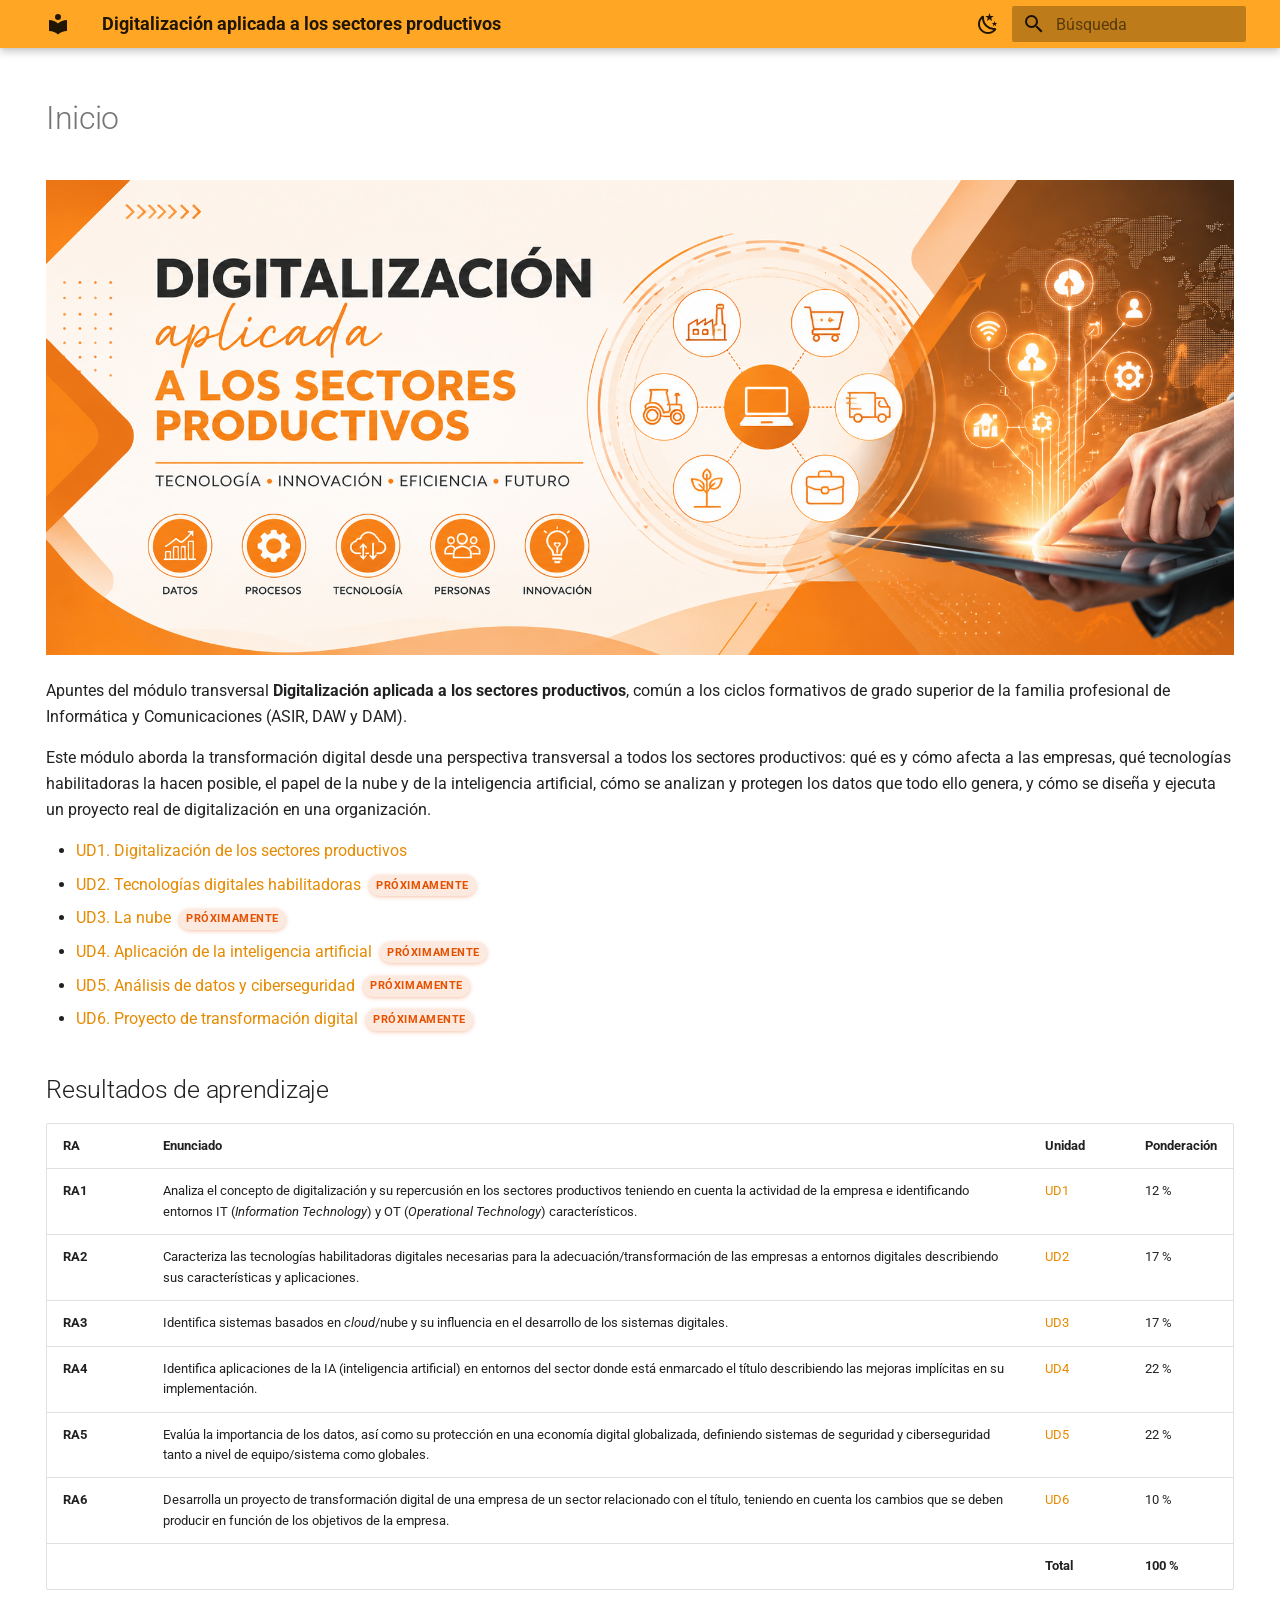
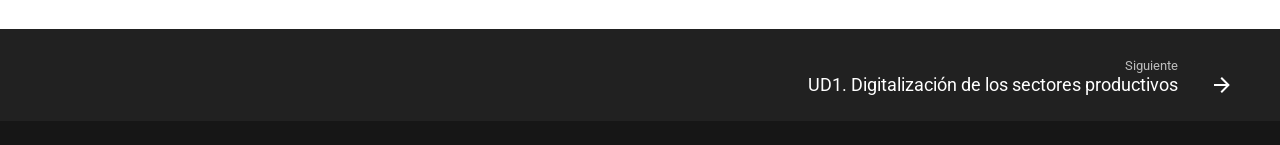
==== commit 2f8b2d86: "Deployed e1b7d0c with MkDocs version: 1.6.1" ====
--- a/index.html
+++ b/index.html
@@ -633,11 +633,6 @@
       <div class="md-copyright">
   
   
-    Made with
-    <a href="https://squidfunk.github.io/mkdocs-material/" target="_blank" rel="noopener">
-      Material for MkDocs
-    </a>
-  
 </div>
       
     </div>
--- a/stylesheets/extra.css
+++ b/stylesheets/extra.css
@@ -80,6 +80,12 @@
     margin-left: 0.4em;
 }
 
+/* Menú izquierdo: mostrar solo la unidad actual y sus apartados, no la lista
+   de todas las unidades (para eso está el enlace "Volver al índice"). */
+.md-nav--primary > .md-nav__list > .md-nav__item:not(.md-nav__item--active) {
+    display: none;
+}
+
 /* Título de cada actividad: barra de color a todo el ancho */
 .md-typeset .actividad-titulo {
     display: block;
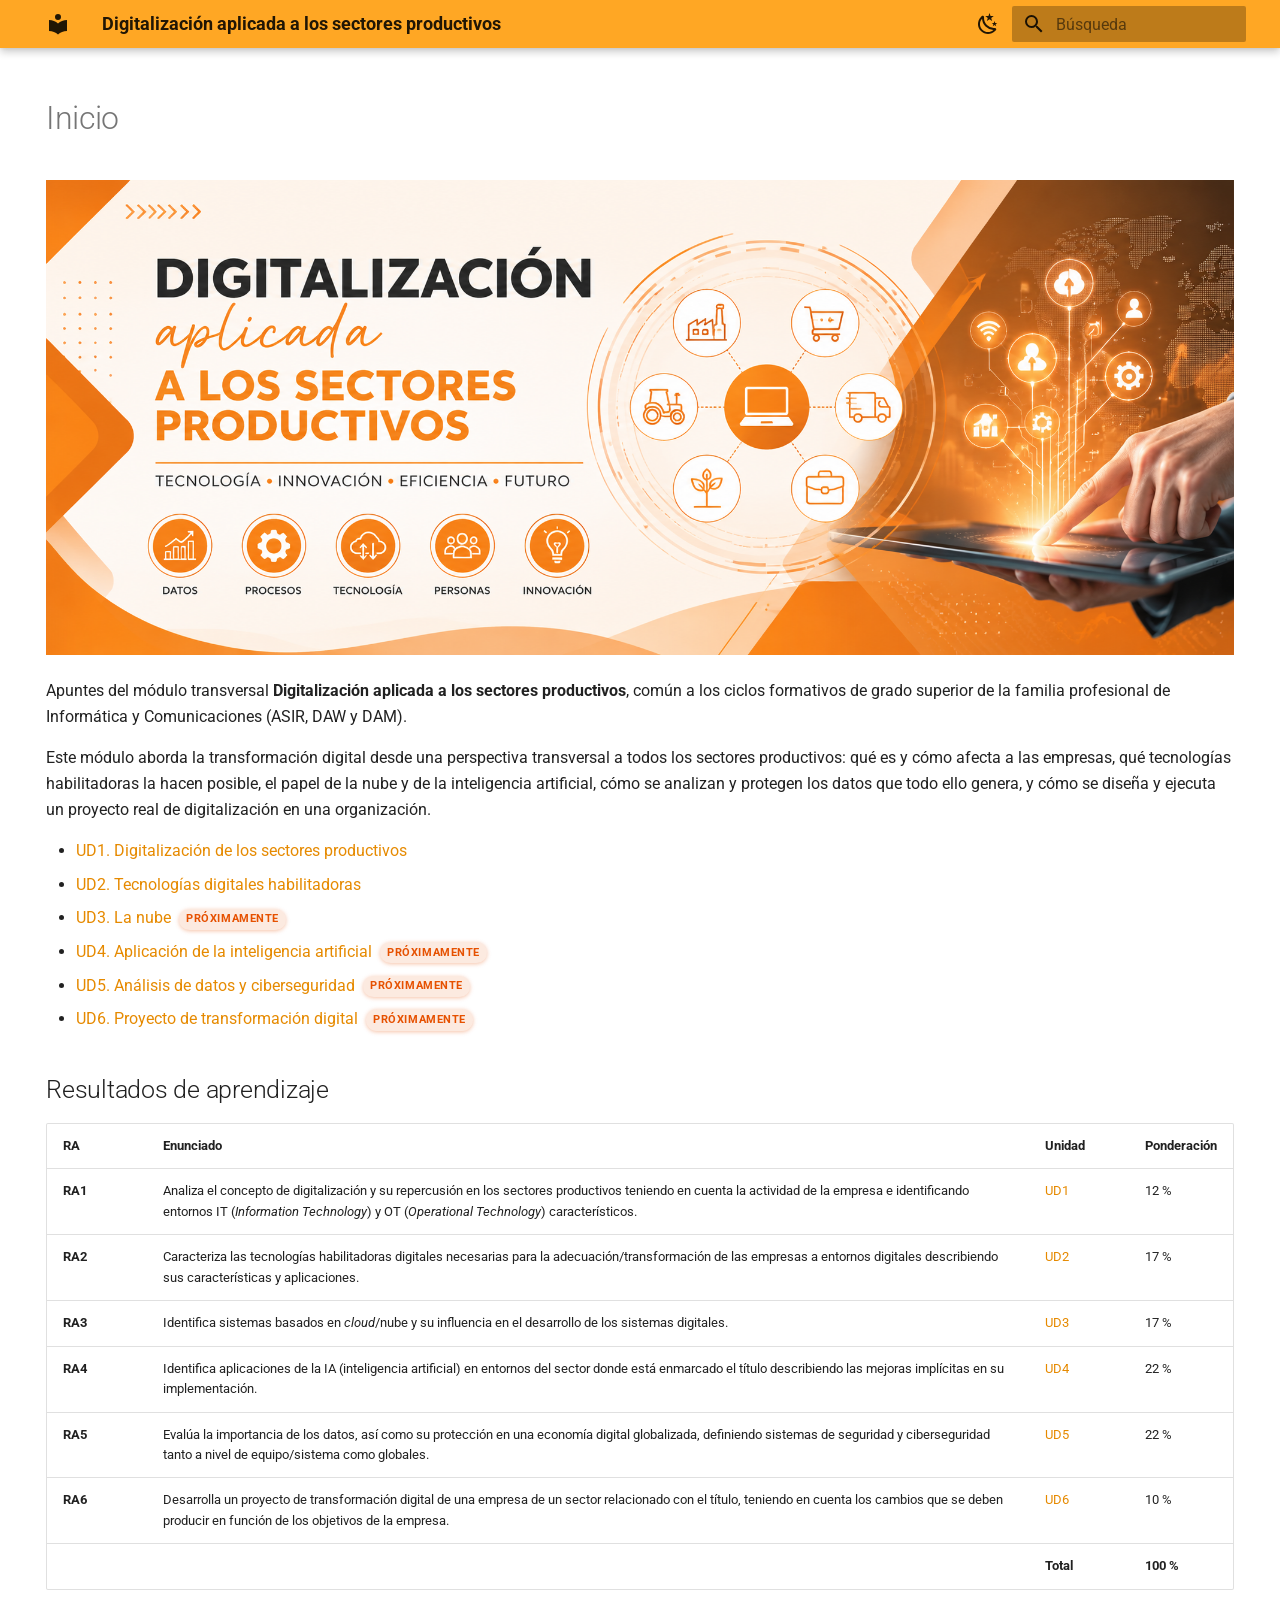
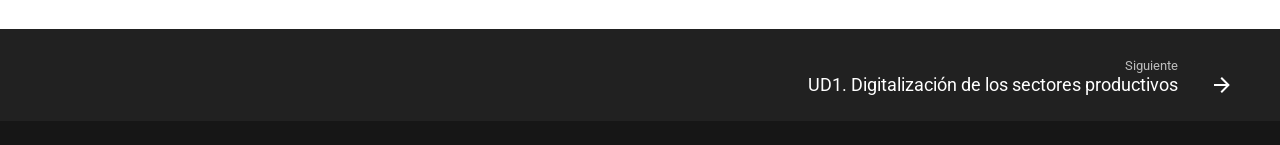
==== commit c94a0506: "Deployed e12d08b with MkDocs version: 1.6.1" ====
--- a/index.html
+++ b/index.html
@@ -506,7 +506,7 @@
 <p>Este módulo aborda la transformación digital desde una perspectiva transversal a todos los sectores productivos: qué es y cómo afecta a las empresas, qué tecnologías habilitadoras la hacen posible, el papel de la nube y de la inteligencia artificial, cómo se analizan y protegen los datos que todo ello genera, y cómo se diseña y ejecuta un proyecto real de digitalización en una organización.</p>
 <ul>
 <li><a href="ud1/">UD1. Digitalización de los sectores productivos</a></li>
-<li><a href="ud2/">UD2. Tecnologías digitales habilitadoras</a> <span class="badge-proximamente">Próximamente</span></li>
+<li><a href="ud2/">UD2. Tecnologías digitales habilitadoras</a></li>
 <li><a href="ud3/">UD3. La nube</a> <span class="badge-proximamente">Próximamente</span></li>
 <li><a href="ud4/">UD4. Aplicación de la inteligencia artificial</a> <span class="badge-proximamente">Próximamente</span></li>
 <li><a href="ud5/">UD5. Análisis de datos y ciberseguridad</a> <span class="badge-proximamente">Próximamente</span></li>
